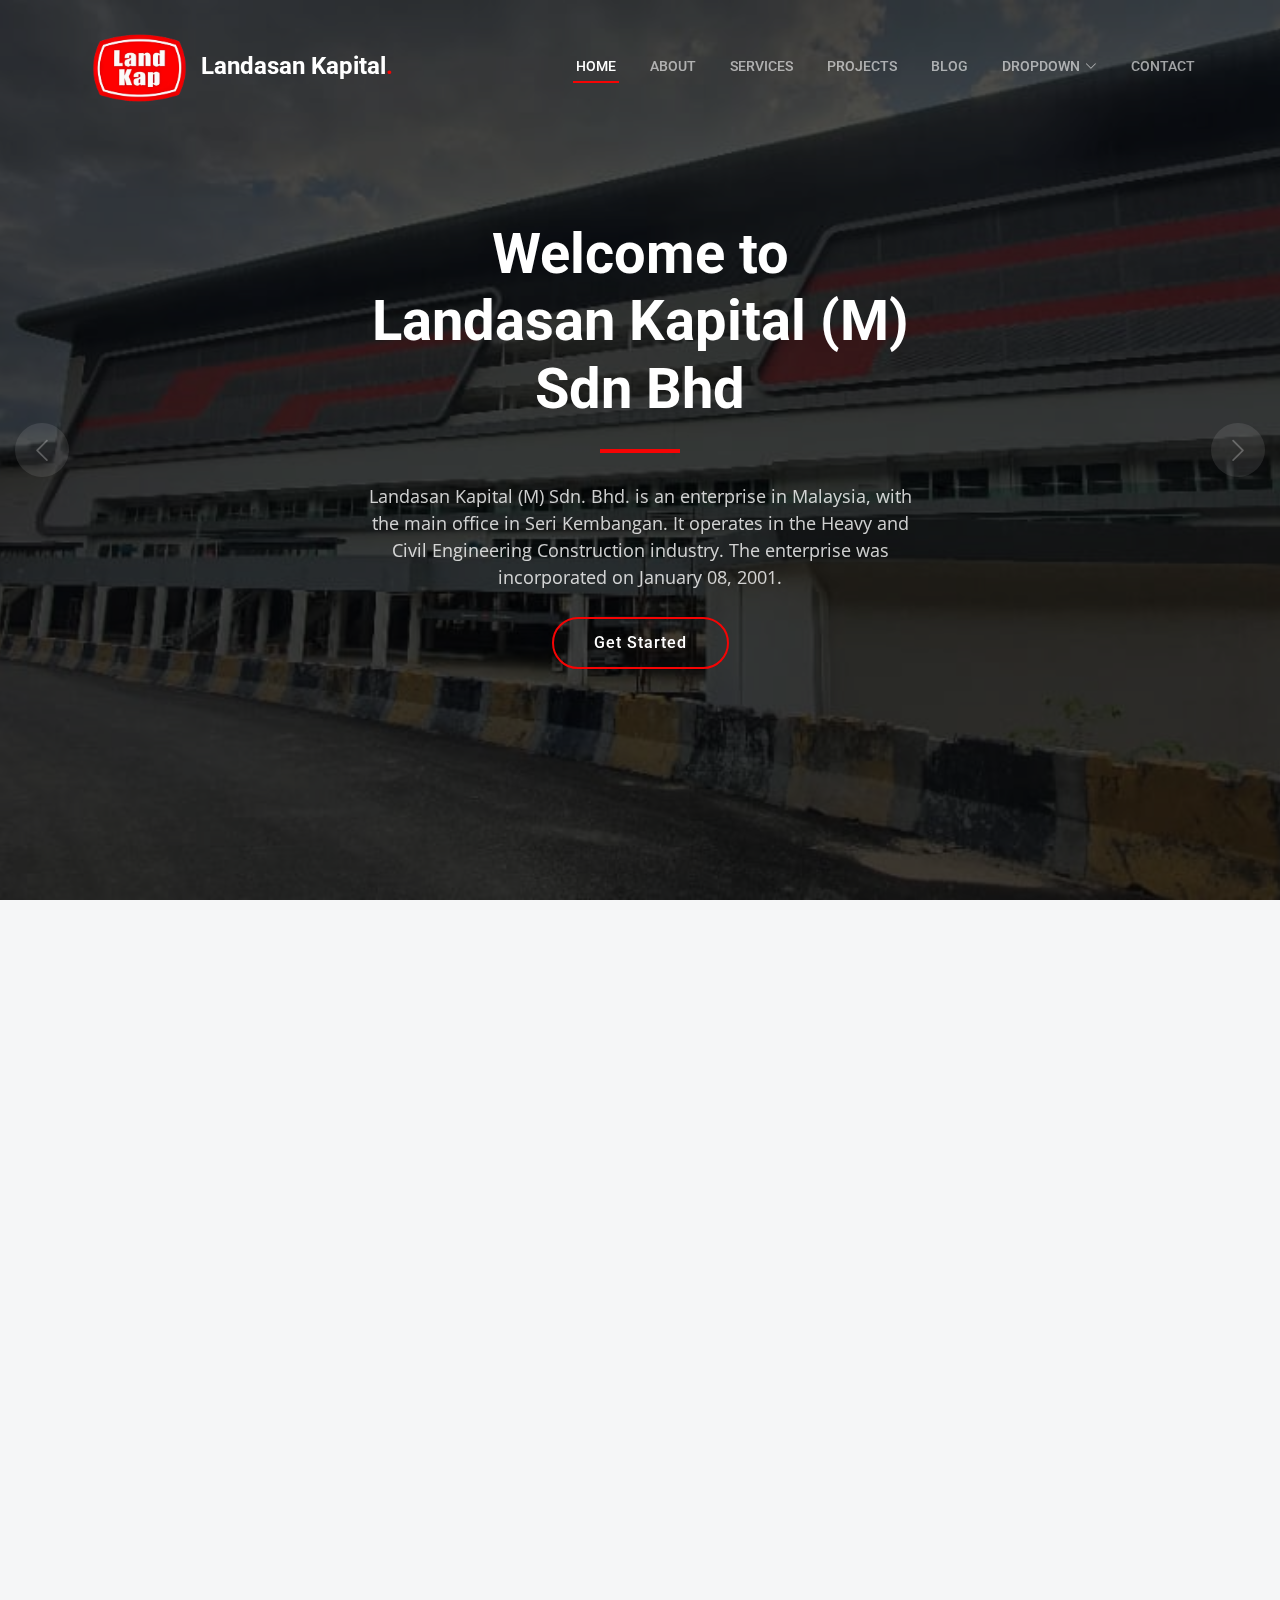
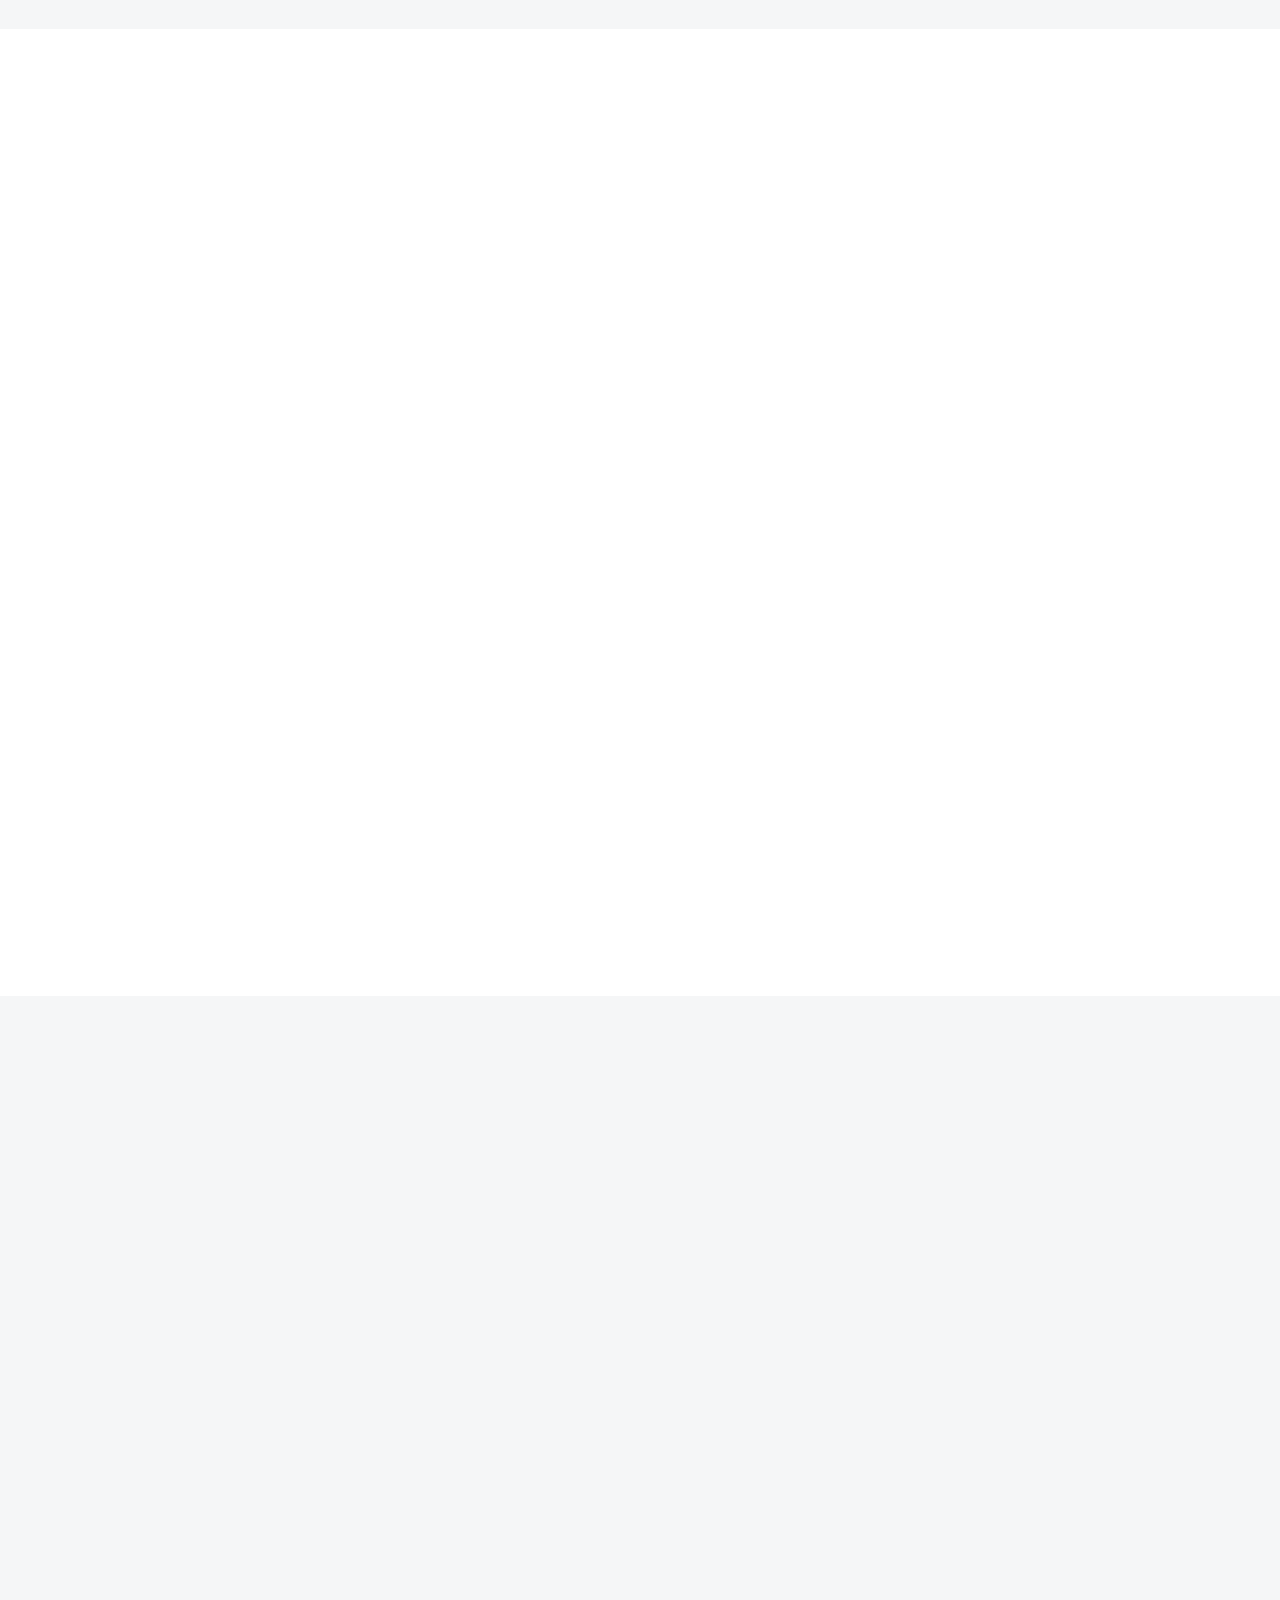
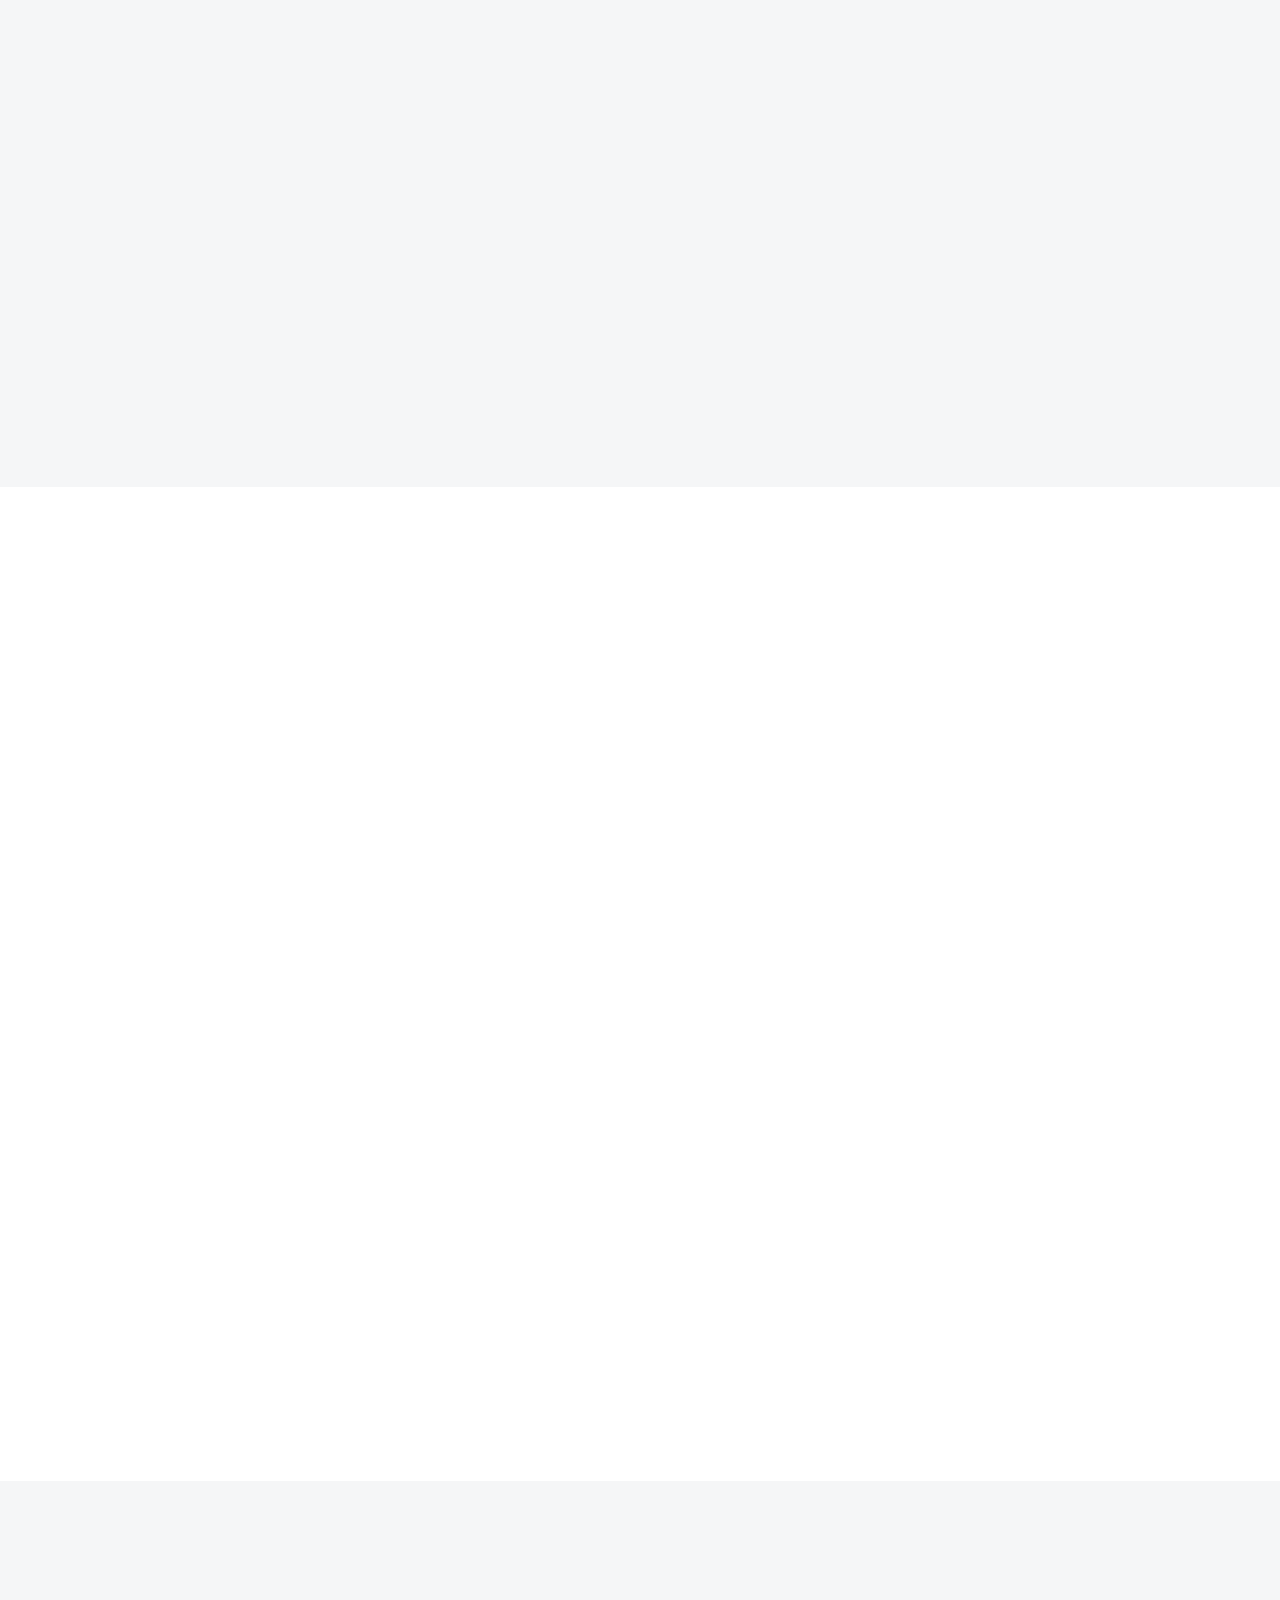
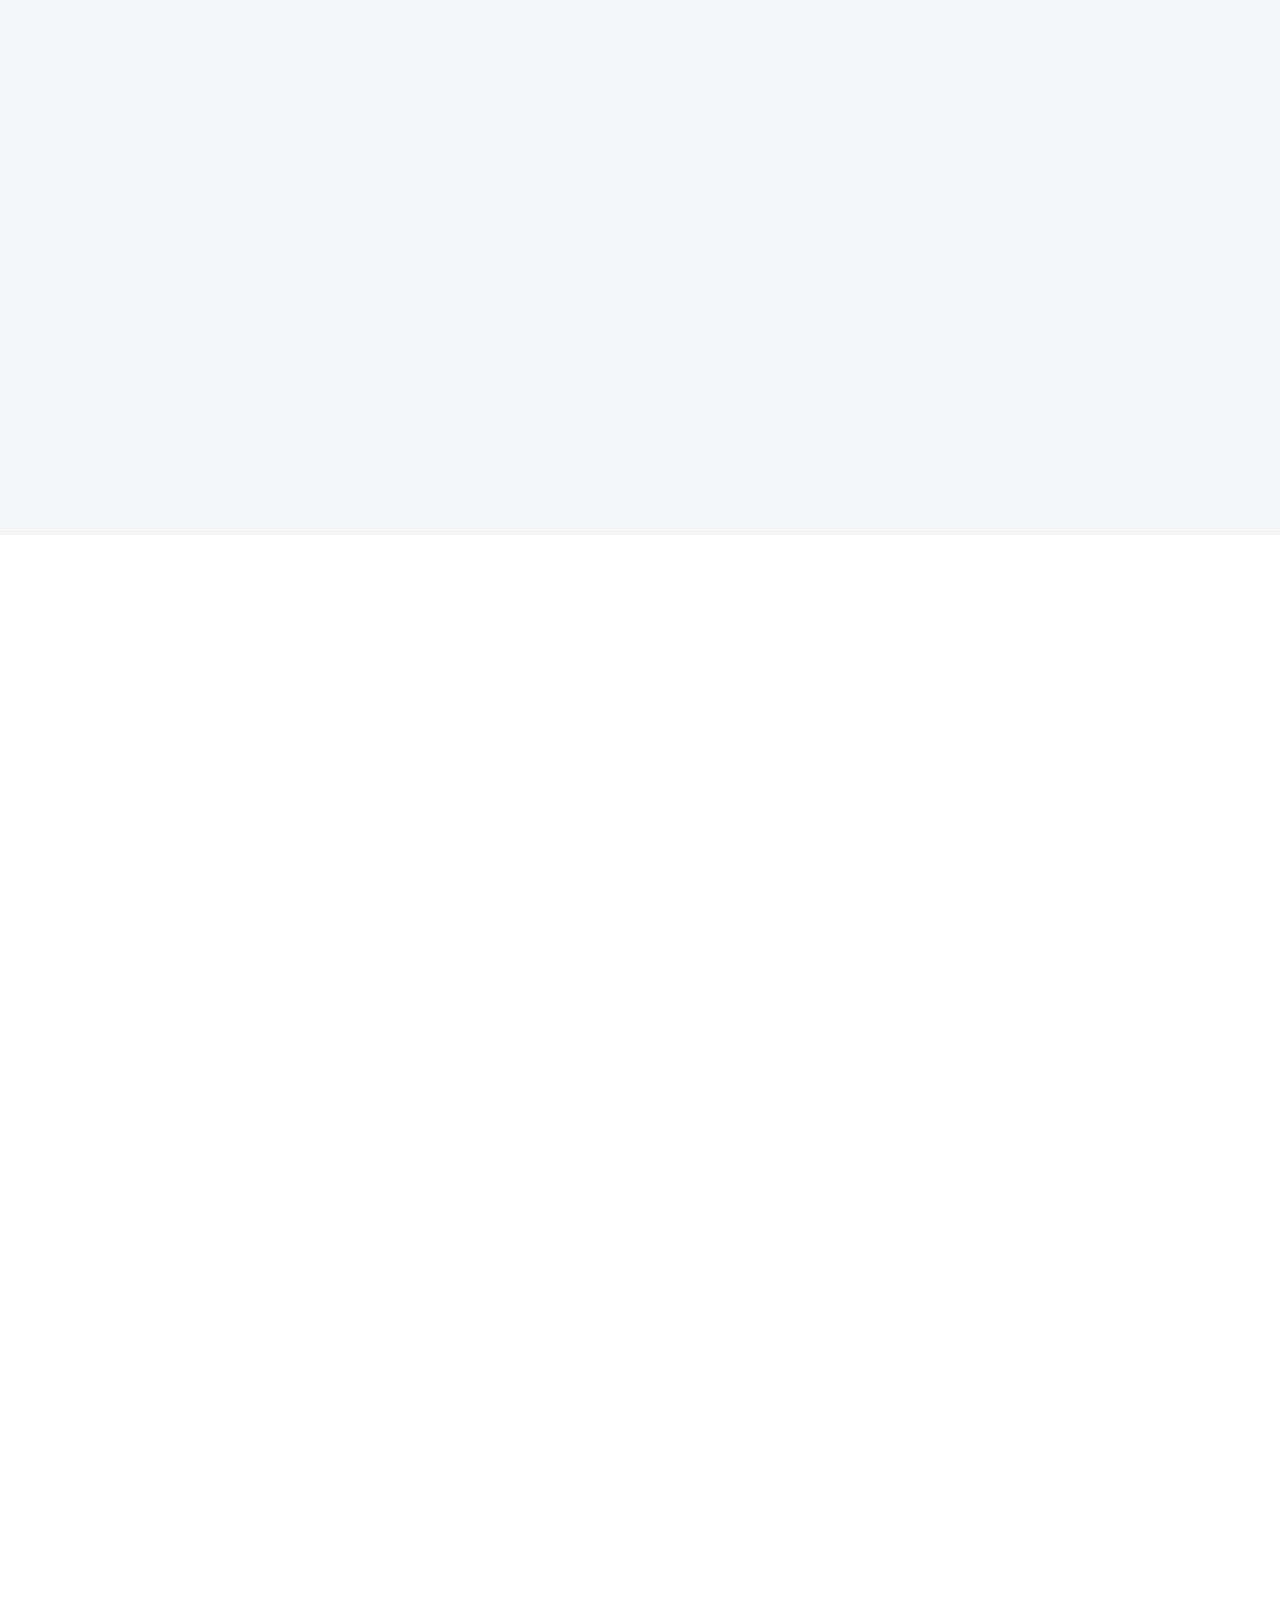
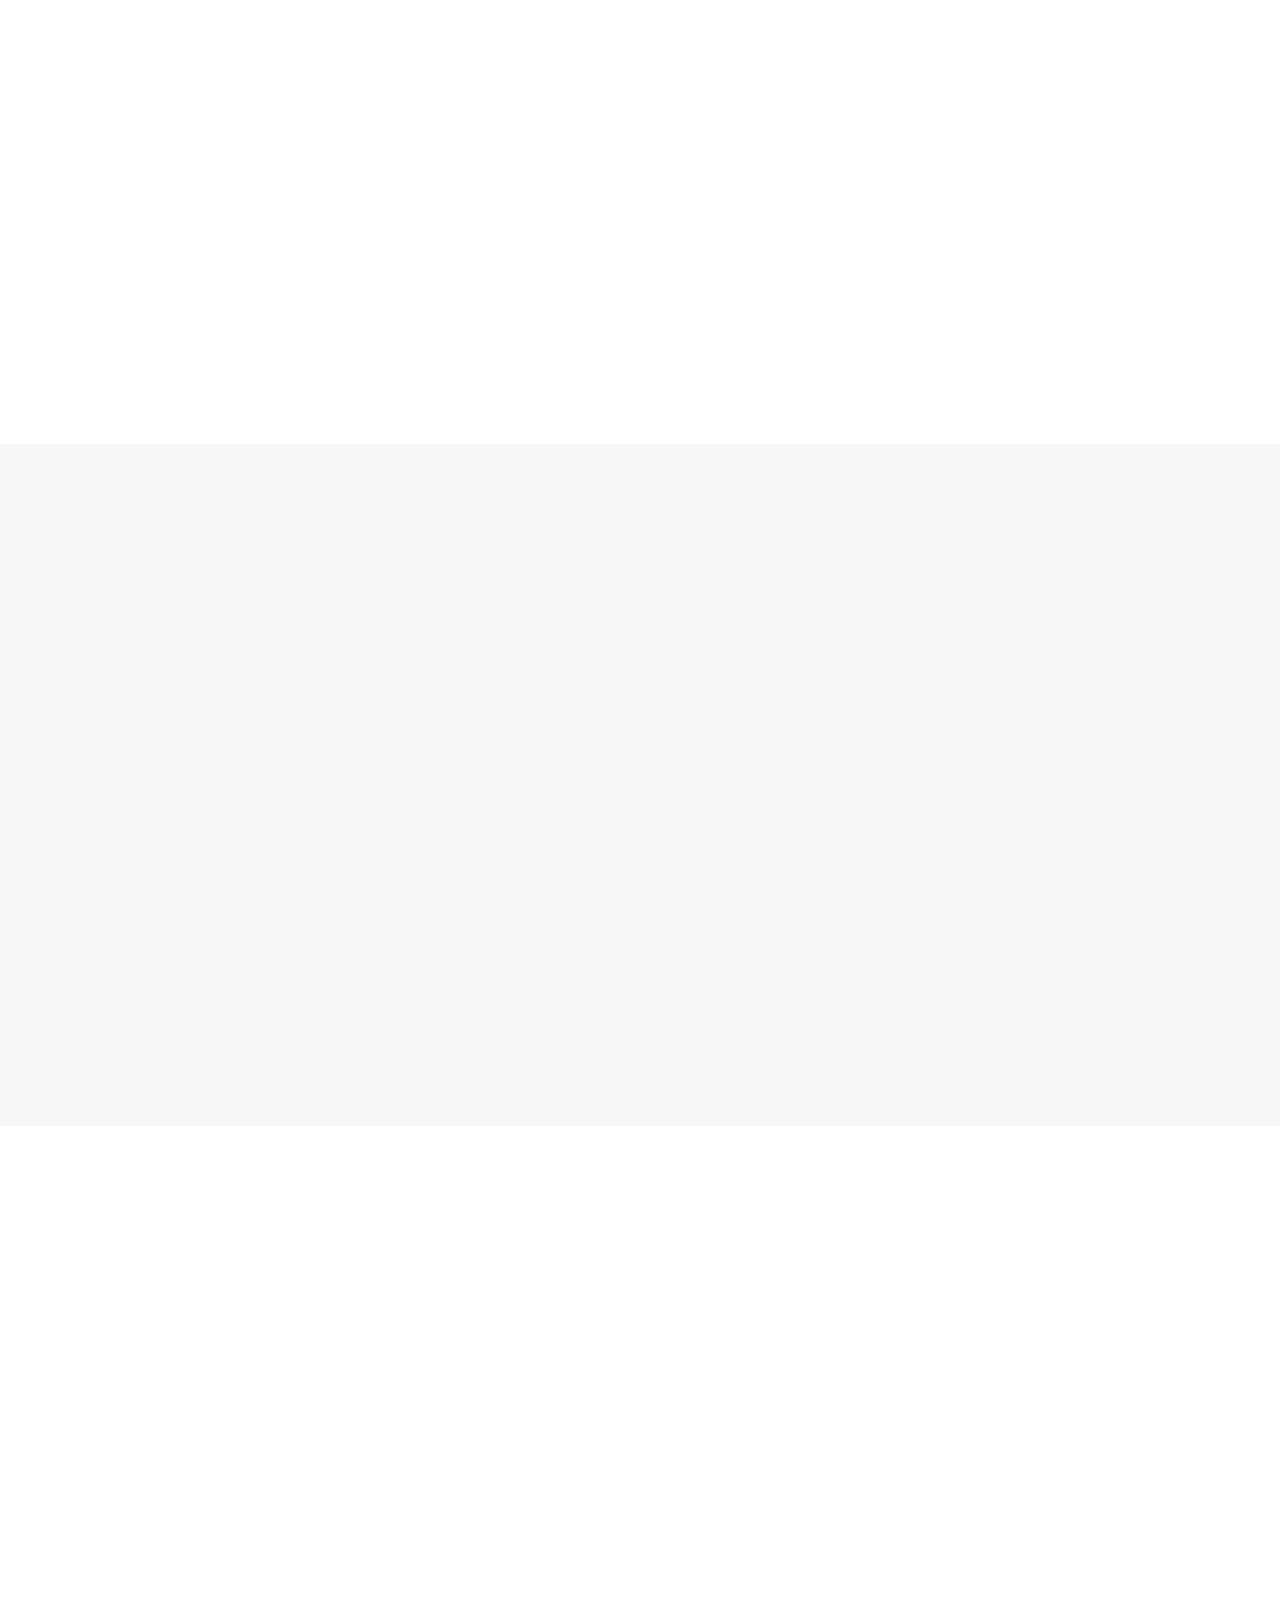
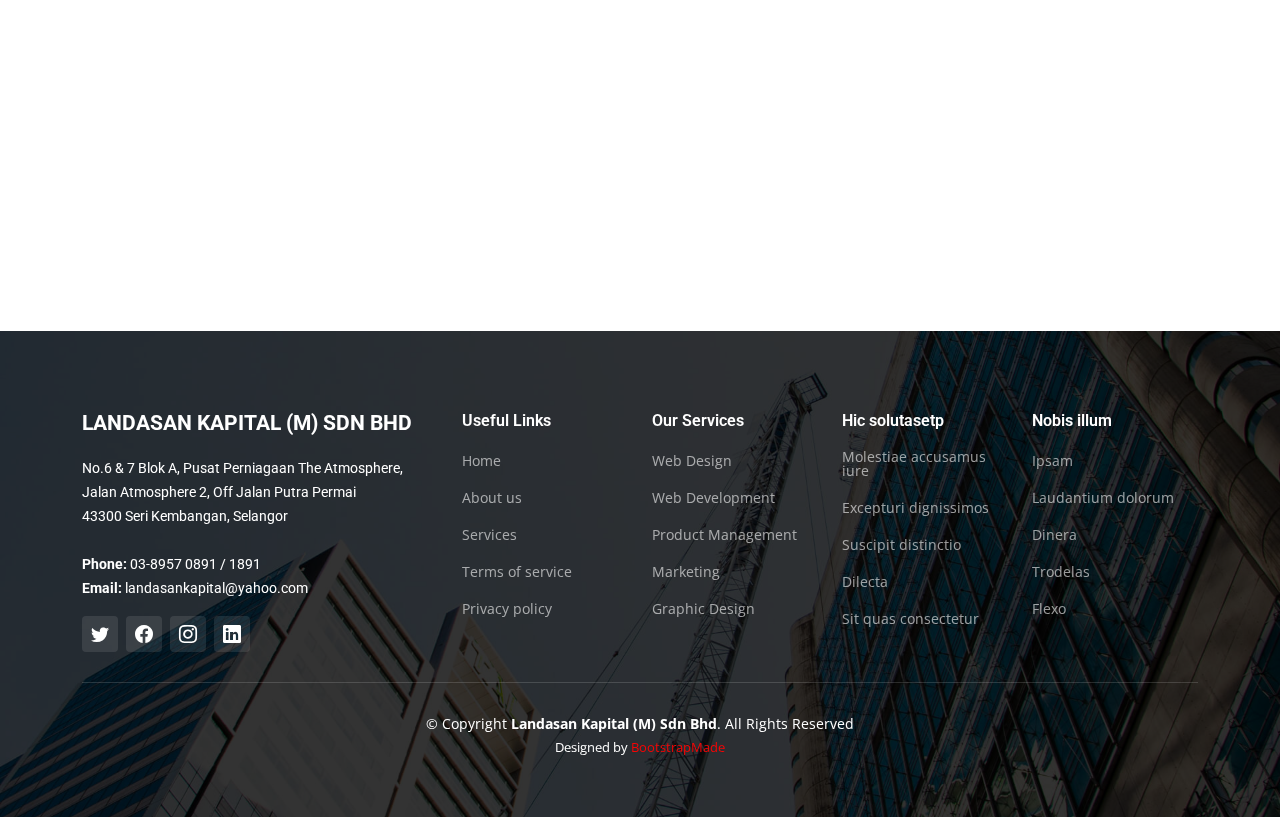
==== index.html @ da3d861b "" ====
<!DOCTYPE html>
<html lang="en">

<head>
  <meta charset="utf-8">
  <meta content="width=device-width, initial-scale=1.0" name="viewport">

  <title>UpConstruction Bootstrap Template - Index</title>
  <meta content="" name="description">
  <meta content="" name="keywords">

  <!-- Favicons -->
  <link href="assets/img/favicon.png" rel="icon">
  <link href="assets/img/apple-touch-icon.png" rel="apple-touch-icon">

  <!-- Google Fonts -->
  <link rel="preconnect" href="https://fonts.googleapis.com">
  <link rel="preconnect" href="https://fonts.gstatic.com" crossorigin>
  <link href="https://fonts.googleapis.com/css2?family=Open+Sans:ital,wght@0,300;0,400;0,500;0,600;0,700;1,300;1,400;1,600;1,700&family=Roboto:ital,wght@0,300;0,400;0,500;0,600;0,700;1,300;1,400;1,500;1,600;1,700&family=Work+Sans:ital,wght@0,300;0,400;0,500;0,600;0,700;1,300;1,400;1,500;1,600;1,700&display=swap" rel="stylesheet">

  <!-- Vendor CSS Files -->
  <link href="assets/vendor/bootstrap/css/bootstrap.min.css" rel="stylesheet">
  <link href="assets/vendor/bootstrap-icons/bootstrap-icons.css" rel="stylesheet">
  <link href="assets/vendor/fontawesome-free/css/all.min.css" rel="stylesheet">
  <link href="assets/vendor/aos/aos.css" rel="stylesheet">
  <link href="assets/vendor/glightbox/css/glightbox.min.css" rel="stylesheet">
  <link href="assets/vendor/swiper/swiper-bundle.min.css" rel="stylesheet">

  <!-- Template Main CSS File -->
  <link href="assets/css/main.css" rel="stylesheet">

  <!-- =======================================================
  * Template Name: UpConstruction
  * Updated: Jan 29 2024 with Bootstrap v5.3.2
  * Template URL: https://bootstrapmade.com/upconstruction-bootstrap-construction-website-template/
  * Author: BootstrapMade.com
  * License: https://bootstrapmade.com/license/
  ======================================================== -->
</head>

<body>

  <!-- ======= Header ======= -->
  <header id="header" class="header d-flex align-items-center">
    <div class="container-fluid container-xl d-flex align-items-center justify-content-between">

      <a href="index.html" class="logo d-flex align-items-center">
        <!-- Uncomment the line below if you also wish to use an image logo -->
         <img src="assets/img/landasan_Logo.png" alt=""> 
        <h1>Landasan Kapital<span>.</span></h1>
      </a>

      <i class="mobile-nav-toggle mobile-nav-show bi bi-list"></i>
      <i class="mobile-nav-toggle mobile-nav-hide d-none bi bi-x"></i>
      <nav id="navbar" class="navbar">
        <ul>
          <li><a href="index.html" class="active">Home</a></li>
          <li><a href="about.html">About</a></li>
          <li><a href="services.html">Services</a></li>
          <li><a href="projects.html">Projects</a></li>
          <li><a href="blog.html">Blog</a></li>
          <li class="dropdown"><a href="#"><span>Dropdown</span> <i class="bi bi-chevron-down dropdown-indicator"></i></a>
            <ul>
              <li><a href="#">Dropdown 1</a></li>
              <li class="dropdown"><a href="#"><span>Deep Dropdown</span> <i class="bi bi-chevron-down dropdown-indicator"></i></a>
                <ul>
                  <li><a href="#">Deep Dropdown 1</a></li>
                  <li><a href="#">Deep Dropdown 2</a></li>
                  <li><a href="#">Deep Dropdown 3</a></li>
                  <li><a href="#">Deep Dropdown 4</a></li>
                  <li><a href="#">Deep Dropdown 5</a></li>
                </ul>
              </li>
              <li><a href="#">Dropdown 2</a></li>
              <li><a href="#">Dropdown 3</a></li>
              <li><a href="#">Dropdown 4</a></li>
            </ul>
          </li>
          <li><a href="contact.html">Contact</a></li>
        </ul>
      </nav><!-- .navbar -->

    </div>
  </header><!-- End Header -->
<!-- ======= Hero Section ======= -->
  <section id="hero" class="hero">

    <div class="info d-flex align-items-center">
      <div class="container">
        <div class="row justify-content-center">
          <div class="col-lg-6 text-center">
            <h2 data-aos="fade-down">Welcome to <br><span>Landasan Kapital (M) Sdn Bhd</span></h2>
            <p data-aos="fade-up">Landasan Kapital (M) Sdn. Bhd. is an enterprise in Malaysia, with the main office in Seri Kembangan. It operates in the Heavy and Civil Engineering Construction industry. The enterprise was incorporated on January 08, 2001. </p>
            <a data-aos="fade-up" data-aos-delay="200" href="#get-started" class="btn-get-started">Get Started</a>
          </div>
        </div>
      </div>
    </div>

    <div id="hero-carousel" class="carousel slide" data-bs-ride="carousel" data-bs-interval="5000">

      <div class="carousel-item active" style="background-image: url(assets/img/hero-carousel/carousel-1.jpeg)"></div>
      <div class="carousel-item" style="background-image: url(assets/img/hero-carousel/carousel-2.jpeg)"></div>
      <div class="carousel-item" style="background-image: url(assets/img/hero-carousel/carousel-3.jpeg)"></div>
<!--  <div class="carousel-item" style="background-image: url(assets/img/hero-carousel/carousel-3.jpeg)"></div>
      <div class="carousel-item" style="background-image: url(assets/img/hero-carousel/hero-carousel-5.jpg)"></div>-->

      <a class="carousel-control-prev" href="#hero-carousel" role="button" data-bs-slide="prev">
        <span class="carousel-control-prev-icon bi bi-chevron-left" aria-hidden="true"></span>
      </a>

      <a class="carousel-control-next" href="#hero-carousel" role="button" data-bs-slide="next">
        <span class="carousel-control-next-icon bi bi-chevron-right" aria-hidden="true"></span>
      </a>

    </div>

  </section><!-- End Hero Section -->

  <main id="main">

    <!-- ======= Get Started Section ======= -->
    <section id="get-started" class="get-started section-bg">
      <div class="container">

        <div class="row justify-content-between gy-4">

          <div class="col-lg-6 d-flex align-items-center" data-aos="fade-up">
            <div class="content">
              <h3>Minus hic non reiciendis ea possimus at quia.</h3>
              <p>Rem id rerum. Debitis deserunt quidem delectus expedita ducimus dolor. Aut iusto ipsa. Eos ipsum nobis ipsa soluta itaque perspiciatis fuga ipsum perspiciatis. Eum amet fugiat totam nisi possimus ut delectus dicta.
              <p>Aliquam velit deserunt autem. Inventore et saepe. Tenetur suscipit eligendi labore culpa eos. Deserunt porro magni qui necessitatibus dolorem at animi cupiditate.</p>
            </div>
          </div>

          <div class="col-lg-5" data-aos="fade">
            <form action="forms/quote.html" method="post" class="php-email-form">
              <h3>Get a quote</h3>
              <p>Vel nobis odio laboriosam et hic voluptatem. Inventore vitae totam. Rerum repellendus enim linead sero park flows.</p>
              <div class="row gy-3">

                <div class="col-md-12">
                  <input type="text" name="name" class="form-control" placeholder="Name" required>
                </div>

                <div class="col-md-12 ">
                  <input type="email" class="form-control" name="email" placeholder="Email" required>
                </div>

                <div class="col-md-12">
                  <input type="text" class="form-control" name="phone" placeholder="Phone" required>
                </div>

                <div class="col-md-12">
                  <textarea class="form-control" name="message" rows="6" placeholder="Message" required></textarea>
                </div>

                <div class="col-md-12 text-center">
                  <div class="loading">Loading</div>
                  <div class="error-message"></div>
                  <div class="sent-message">Your quote request has been sent successfully. Thank you!</div>

                  <button type="submit">Get a quote</button>
                </div>

              </div>
            </form>
          </div><!-- End Quote Form -->

        </div>

      </div>
    </section><!-- End Get Started Section -->

    <!-- ======= Constructions Section ======= -->
    <section id="constructions" class="constructions">
      <div class="container" data-aos="fade-up">

        <div class="section-header">
          <h2>Constructions</h2>
          <p>Nulla dolorum nulla nesciunt rerum facere sed ut inventore quam porro nihil id ratione ea sunt quis dolorem dolore earum</p>
        </div>

        <div class="row gy-4">

          <div class="col-lg-6" data-aos="fade-up" data-aos-delay="100">
            <div class="card-item">
              <div class="row">
                <div class="col-xl-5">
                  <div class="card-bg" style="background-image: url(assets/img/constructions-1.jpg);"></div>
                </div>
                <div class="col-xl-7 d-flex align-items-center">
                  <div class="card-body">
                    <h4 class="card-title">Eligendi omnis sunt veritatis.</h4>
                    <p>Fuga in dolorum et iste et culpa. Commodi possimus nesciunt modi voluptatem placeat deleniti adipisci. Cum delectus doloribus non veritatis. Officia temporibus illo magnam. Dolor eos et.</p>
                  </div>
                </div>
              </div>
            </div>
          </div><!-- End Card Item -->

          <div class="col-lg-6" data-aos="fade-up" data-aos-delay="200">
            <div class="card-item">
              <div class="row">
                <div class="col-xl-5">
                  <div class="card-bg" style="background-image: url(assets/img/constructions-2.jpg);"></div>
                </div>
                <div class="col-xl-7 d-flex align-items-center">
                  <div class="card-body">
                    <h4 class="card-title">Possimus ut sed velit assumenda</h4>
                    <p>Sunt deserunt maiores voluptatem autem est rerum perferendis rerum blanditiis. Est laboriosam qui iste numquam laboriosam voluptatem architecto. Est laudantium sunt at quas aut hic. Eum dignissimos.</p>
                  </div>
                </div>
              </div>
            </div>
          </div><!-- End Card Item -->

          <div class="col-lg-6" data-aos="fade-up" data-aos-delay="300">
            <div class="card-item">
              <div class="row">
                <div class="col-xl-5">
                  <div class="card-bg" style="background-image: url(assets/img/constructions-3.jpg);"></div>
                </div>
                <div class="col-xl-7 d-flex align-items-center">
                  <div class="card-body">
                    <h4 class="card-title">Error beatae dolor inventore aut</h4>
                    <p>Dicta porro nobis. Velit cum in. Nesciunt dignissimos enim molestiae facilis numquam quae quaerat ipsam omnis. Neque debitis ipsum at architecto officia laboriosam odit. Ut sunt temporibus nulla culpa.</p>
                  </div>
                </div>
              </div>
            </div>
          </div><!-- End Card Item -->

          <div class="col-lg-6" data-aos="fade-up" data-aos-delay="400">
            <div class="card-item">
              <div class="row">
                <div class="col-xl-5">
                  <div class="card-bg" style="background-image: url(assets/img/constructions-4.jpg);"></div>
                </div>
                <div class="col-xl-7 d-flex align-items-center">
                  <div class="card-body">
                    <h4 class="card-title">Expedita voluptas ut ut nesciunt</h4>
                    <p>Aut est quidem doloremque voluptatem magnam quis excepturi vero quia. Eum eos doloremque architecto illo at beatae dolore. Fugiat suscipit et sint ratione dolores. Aut aliquid ea dolores libero nobis.</p>
                  </div>
                </div>
              </div>
            </div>
          </div><!-- End Card Item -->

        </div>

      </div>
    </section><!-- End Constructions Section -->

    <!-- ======= Services Section ======= -->
    <section id="services" class="services section-bg">
      <div class="container" data-aos="fade-up">

        <div class="section-header">
          <h2>Services</h2>
          <p>Voluptatem quibusdam ut ullam perferendis repellat non ut consequuntur est eveniet deleniti fignissimos eos quam</p>
        </div>

        <div class="row gy-4">

          <div class="col-lg-4 col-md-6" data-aos="fade-up" data-aos-delay="100">
            <div class="service-item  position-relative">
              <div class="icon">
                <i class="fa-solid fa-mountain-city"></i>
              </div>
              <h3>Nesciunt Mete</h3>
              <p>Provident nihil minus qui consequatur non omnis maiores. Eos accusantium minus dolores iure perferendis tempore et consequatur.</p>
              <a href="service-details.html" class="readmore stretched-link">Learn more <i class="bi bi-arrow-right"></i></a>
            </div>
          </div><!-- End Service Item -->

          <div class="col-lg-4 col-md-6" data-aos="fade-up" data-aos-delay="200">
            <div class="service-item position-relative">
              <div class="icon">
                <i class="fa-solid fa-arrow-up-from-ground-water"></i>
              </div>
              <h3>Eosle Commodi</h3>
              <p>Ut autem aut autem non a. Sint sint sit facilis nam iusto sint. Libero corrupti neque eum hic non ut nesciunt dolorem.</p>
              <a href="service-details.html" class="readmore stretched-link">Learn more <i class="bi bi-arrow-right"></i></a>
            </div>
          </div><!-- End Service Item -->

          <div class="col-lg-4 col-md-6" data-aos="fade-up" data-aos-delay="300">
            <div class="service-item position-relative">
              <div class="icon">
                <i class="fa-solid fa-compass-drafting"></i>
              </div>
              <h3>Ledo Markt</h3>
              <p>Ut excepturi voluptatem nisi sed. Quidem fuga consequatur. Minus ea aut. Vel qui id voluptas adipisci eos earum corrupti.</p>
              <a href="service-details.html" class="readmore stretched-link">Learn more <i class="bi bi-arrow-right"></i></a>
            </div>
          </div><!-- End Service Item -->

          <div class="col-lg-4 col-md-6" data-aos="fade-up" data-aos-delay="400">
            <div class="service-item position-relative">
              <div class="icon">
                <i class="fa-solid fa-trowel-bricks"></i>
              </div>
              <h3>Asperiores Commodit</h3>
              <p>Non et temporibus minus omnis sed dolor esse consequatur. Cupiditate sed error ea fuga sit provident adipisci neque.</p>
              <a href="service-details.html" class="readmore stretched-link">Learn more <i class="bi bi-arrow-right"></i></a>
            </div>
          </div><!-- End Service Item -->

          <div class="col-lg-4 col-md-6" data-aos="fade-up" data-aos-delay="500">
            <div class="service-item position-relative">
              <div class="icon">
                <i class="fa-solid fa-helmet-safety"></i>
              </div>
              <h3>Velit Doloremque</h3>
              <p>Cumque et suscipit saepe. Est maiores autem enim facilis ut aut ipsam corporis aut. Sed animi at autem alias eius labore.</p>
              <a href="service-details.html" class="readmore stretched-link">Learn more <i class="bi bi-arrow-right"></i></a>
            </div>
          </div><!-- End Service Item -->

          <div class="col-lg-4 col-md-6" data-aos="fade-up" data-aos-delay="600">
            <div class="service-item position-relative">
              <div class="icon">
                <i class="fa-solid fa-arrow-up-from-ground-water"></i>
              </div>
              <h3>Dolori Architecto</h3>
              <p>Hic molestias ea quibusdam eos. Fugiat enim doloremque aut neque non et debitis iure. Corrupti recusandae ducimus enim.</p>
              <a href="service-details.html" class="readmore stretched-link">Learn more <i class="bi bi-arrow-right"></i></a>
            </div>
          </div><!-- End Service Item -->

        </div>

      </div>
    </section><!-- End Services Section -->

    <!-- ======= Alt Services Section ======= -->
    <section id="alt-services" class="alt-services">
      <div class="container" data-aos="fade-up">

        <div class="row justify-content-around gy-4">
          <div class="col-lg-6 img-bg" style="background-image: url(assets/img/alt-services.jpg);" data-aos="zoom-in" data-aos-delay="100"></div>

          <div class="col-lg-5 d-flex flex-column justify-content-center">
            <h3>Enim quis est voluptatibus aliquid consequatur fugiat</h3>
            <p>Esse voluptas cumque vel exercitationem. Reiciendis est hic accusamus. Non ipsam et sed minima temporibus laudantium. Soluta voluptate sed facere corporis dolores excepturi</p>

            <div class="icon-box d-flex position-relative" data-aos="fade-up" data-aos-delay="100">
              <i class="bi bi-easel flex-shrink-0"></i>
              <div>
                <h4><a href="" class="stretched-link">Lorem Ipsum</a></h4>
                <p>Voluptatum deleniti atque corrupti quos dolores et quas molestias excepturi sint occaecati cupiditate non provident</p>
              </div>
            </div><!-- End Icon Box -->

            <div class="icon-box d-flex position-relative" data-aos="fade-up" data-aos-delay="200">
              <i class="bi bi-patch-check flex-shrink-0"></i>
              <div>
                <h4><a href="" class="stretched-link">Nemo Enim</a></h4>
                <p>At vero eos et accusamus et iusto odio dignissimos ducimus qui blanditiis praesentium voluptatum deleniti atque</p>
              </div>
            </div><!-- End Icon Box -->

            <div class="icon-box d-flex position-relative" data-aos="fade-up" data-aos-delay="300">
              <i class="bi bi-brightness-high flex-shrink-0"></i>
              <div>
                <h4><a href="" class="stretched-link">Dine Pad</a></h4>
                <p>Explicabo est voluptatum asperiores consequatur magnam. Et veritatis odit. Sunt aut deserunt minus aut eligendi omnis</p>
              </div>
            </div><!-- End Icon Box -->

            <div class="icon-box d-flex position-relative" data-aos="fade-up" data-aos-delay="400">
              <i class="bi bi-brightness-high flex-shrink-0"></i>
              <div>
                <h4><a href="" class="stretched-link">Tride clov</a></h4>
                <p>Est voluptatem labore deleniti quis a delectus et. Saepe dolorem libero sit non aspernatur odit amet. Et eligendi</p>
              </div>
            </div><!-- End Icon Box -->

          </div>
        </div>

      </div>
    </section><!-- End Alt Services Section -->

    <!-- ======= Features Section ======= -->
    <section id="features" class="features section-bg">
      <div class="container" data-aos="fade-up">

        <ul class="nav nav-tabs row  g-2 d-flex">

          <li class="nav-item col-3">
            <a class="nav-link active show" data-bs-toggle="tab" data-bs-target="#tab-1">
              <h4>Modisit</h4>
            </a>
          </li><!-- End tab nav item -->

          <li class="nav-item col-3">
            <a class="nav-link" data-bs-toggle="tab" data-bs-target="#tab-2">
              <h4>Praesenti</h4>
            </a><!-- End tab nav item -->

          <li class="nav-item col-3">
            <a class="nav-link" data-bs-toggle="tab" data-bs-target="#tab-3">
              <h4>Explica</h4>
            </a>
          </li><!-- End tab nav item -->

          <li class="nav-item col-3">
            <a class="nav-link" data-bs-toggle="tab" data-bs-target="#tab-4">
              <h4>Nostrum</h4>
            </a>
          </li><!-- End tab nav item -->

        </ul>

        <div class="tab-content">

          <div class="tab-pane active show" id="tab-1">
            <div class="row">
              <div class="col-lg-6 order-2 order-lg-1 mt-3 mt-lg-0 d-flex flex-column justify-content-center" data-aos="fade-up" data-aos-delay="100">
                <h3>Voluptatem dignissimos provident</h3>
                <p class="fst-italic">
                  Lorem ipsum dolor sit amet, consectetur adipiscing elit, sed do eiusmod tempor incididunt ut labore et dolore
                  magna aliqua.
                </p>
                <ul>
                  <li><i class="bi bi-check2-all"></i> Ullamco laboris nisi ut aliquip ex ea commodo consequat.</li>
                  <li><i class="bi bi-check2-all"></i> Duis aute irure dolor in reprehenderit in voluptate velit.</li>
                  <li><i class="bi bi-check2-all"></i> Ullamco laboris nisi ut aliquip ex ea commodo consequat. Duis aute irure dolor in reprehenderit in voluptate trideta storacalaperda mastiro dolore eu fugiat nulla pariatur.</li>
                </ul>
              </div>
              <div class="col-lg-6 order-1 order-lg-2 text-center" data-aos="fade-up" data-aos-delay="200">
                <img src="assets/img/features-1.jpg" alt="" class="img-fluid">
              </div>
            </div>
          </div><!-- End tab content item -->

          <div class="tab-pane" id="tab-2">
            <div class="row">
              <div class="col-lg-6 order-2 order-lg-1 mt-3 mt-lg-0 d-flex flex-column justify-content-center">
                <h3>Neque exercitationem debitis</h3>
                <p class="fst-italic">
                  Lorem ipsum dolor sit amet, consectetur adipiscing elit, sed do eiusmod tempor incididunt ut labore et dolore
                  magna aliqua.
                </p>
                <ul>
                  <li><i class="bi bi-check2-all"></i> Ullamco laboris nisi ut aliquip ex ea commodo consequat.</li>
                  <li><i class="bi bi-check2-all"></i> Duis aute irure dolor in reprehenderit in voluptate velit.</li>
                  <li><i class="bi bi-check2-all"></i> Provident mollitia neque rerum asperiores dolores quos qui a. Ipsum neque dolor voluptate nisi sed.</li>
                  <li><i class="bi bi-check2-all"></i> Ullamco laboris nisi ut aliquip ex ea commodo consequat. Duis aute irure dolor in reprehenderit in voluptate trideta storacalaperda mastiro dolore eu fugiat nulla pariatur.</li>
                </ul>
              </div>
              <div class="col-lg-6 order-1 order-lg-2 text-center">
                <img src="assets/img/features-2.jpg" alt="" class="img-fluid">
              </div>
            </div>
          </div><!-- End tab content item -->

          <div class="tab-pane" id="tab-3">
            <div class="row">
              <div class="col-lg-6 order-2 order-lg-1 mt-3 mt-lg-0 d-flex flex-column justify-content-center">
                <h3>Voluptatibus commodi accusamu</h3>
                <ul>
                  <li><i class="bi bi-check2-all"></i> Ullamco laboris nisi ut aliquip ex ea commodo consequat.</li>
                  <li><i class="bi bi-check2-all"></i> Duis aute irure dolor in reprehenderit in voluptate velit.</li>
                  <li><i class="bi bi-check2-all"></i> Provident mollitia neque rerum asperiores dolores quos qui a. Ipsum neque dolor voluptate nisi sed.</li>
                </ul>
                <p class="fst-italic">
                  Lorem ipsum dolor sit amet, consectetur adipiscing elit, sed do eiusmod tempor incididunt ut labore et dolore
                  magna aliqua.
                </p>
              </div>
              <div class="col-lg-6 order-1 order-lg-2 text-center">
                <img src="assets/img/features-3.jpg" alt="" class="img-fluid">
              </div>
            </div>
          </div><!-- End tab content item -->

          <div class="tab-pane" id="tab-4">
            <div class="row">
              <div class="col-lg-6 order-2 order-lg-1 mt-3 mt-lg-0 d-flex flex-column justify-content-center">
                <h3>Omnis fugiat ea explicabo sunt</h3>
                <p class="fst-italic">
                  Lorem ipsum dolor sit amet, consectetur adipiscing elit, sed do eiusmod tempor incididunt ut labore et dolore
                  magna aliqua.
                </p>
                <ul>
                  <li><i class="bi bi-check2-all"></i> Ullamco laboris nisi ut aliquip ex ea commodo consequat.</li>
                  <li><i class="bi bi-check2-all"></i> Duis aute irure dolor in reprehenderit in voluptate velit.</li>
                  <li><i class="bi bi-check2-all"></i> Ullamco laboris nisi ut aliquip ex ea commodo consequat. Duis aute irure dolor in reprehenderit in voluptate trideta storacalaperda mastiro dolore eu fugiat nulla pariatur.</li>
                </ul>
              </div>
              <div class="col-lg-6 order-1 order-lg-2 text-center">
                <img src="assets/img/features-4.jpg" alt="" class="img-fluid">
              </div>
            </div>
          </div><!-- End tab content item -->

        </div>

      </div>
    </section><!-- End Features Section -->

    <!-- ======= Our Projects Section ======= -->
    <section id="projects" class="projects">
      <div class="container" data-aos="fade-up">

        <div class="section-header">
          <h2>Our Projects</h2>
          <p>Consequatur libero assumenda est voluptatem est quidem illum et officia imilique qui vel architecto accusamus fugit aut qui distinctio</p>
        </div>

        <div class="portfolio-isotope" data-portfolio-filter="*" data-portfolio-layout="masonry" data-portfolio-sort="original-order">

          <ul class="portfolio-flters" data-aos="fade-up" data-aos-delay="100">
            <li data-filter="*" class="filter-active">All</li>
            <li data-filter=".filter-remodeling">Remodeling</li>
            <li data-filter=".filter-construction">Construction</li>
            <li data-filter=".filter-repairs">Repairs</li>
            <li data-filter=".filter-design">Design</li>
          </ul><!-- End Projects Filters -->

          <div class="row gy-4 portfolio-container" data-aos="fade-up" data-aos-delay="200">

            <div class="col-lg-4 col-md-6 portfolio-item filter-remodeling">
              <div class="portfolio-content h-100">
                <img src="assets/img/projects/remodeling-1.jpg" class="img-fluid" alt="">
                <div class="portfolio-info">
                  <h4>Remodeling 1</h4>
                  <p>Lorem ipsum, dolor sit amet consectetur</p>
                  <a href="assets/img/projects/remodeling-1.jpg" title="Remodeling 1" data-gallery="portfolio-gallery-remodeling" class="glightbox preview-link"><i class="bi bi-zoom-in"></i></a>
                  <a href="project-details.html" title="More Details" class="details-link"><i class="bi bi-link-45deg"></i></a>
                </div>
              </div>
            </div><!-- End Projects Item -->

            <div class="col-lg-4 col-md-6 portfolio-item filter-construction">
              <div class="portfolio-content h-100">
                <img src="assets/img/projects/construction-1.jpg" class="img-fluid" alt="">
                <div class="portfolio-info">
                  <h4>Construction 1</h4>
                  <p>Lorem ipsum, dolor sit amet consectetur</p>
                  <a href="assets/img/projects/construction-1.jpg" title="Construction 1" data-gallery="portfolio-gallery-construction" class="glightbox preview-link"><i class="bi bi-zoom-in"></i></a>
                  <a href="project-details.html" title="More Details" class="details-link"><i class="bi bi-link-45deg"></i></a>
                </div>
              </div>
            </div><!-- End Projects Item -->

            <div class="col-lg-4 col-md-6 portfolio-item filter-repairs">
              <div class="portfolio-content h-100">
                <img src="assets/img/projects/repairs-1.jpg" class="img-fluid" alt="">
                <div class="portfolio-info">
                  <h4>Repairs 1</h4>
                  <p>Lorem ipsum, dolor sit amet consectetur</p>
                  <a href="assets/img/projects/repairs-1.jpg" title="Repairs 1" data-gallery="portfolio-gallery-repairs" class="glightbox preview-link"><i class="bi bi-zoom-in"></i></a>
                  <a href="project-details.html" title="More Details" class="details-link"><i class="bi bi-link-45deg"></i></a>
                </div>
              </div>
            </div><!-- End Projects Item -->

            <div class="col-lg-4 col-md-6 portfolio-item filter-design">
              <div class="portfolio-content h-100">
                <img src="assets/img/projects/design-1.jpg" class="img-fluid" alt="">
                <div class="portfolio-info">
                  <h4>Design 1</h4>
                  <p>Lorem ipsum, dolor sit amet consectetur</p>
                  <a href="assets/img/projects/design-1.jpg" title="Repairs 1" data-gallery="portfolio-gallery-book" class="glightbox preview-link"><i class="bi bi-zoom-in"></i></a>
                  <a href="project-details.html" title="More Details" class="details-link"><i class="bi bi-link-45deg"></i></a>
                </div>
              </div>
            </div><!-- End Projects Item -->

            <div class="col-lg-4 col-md-6 portfolio-item filter-remodeling">
              <div class="portfolio-content h-100">
                <img src="assets/img/projects/remodeling-2.jpg" class="img-fluid" alt="">
                <div class="portfolio-info">
                  <h4>Remodeling 2</h4>
                  <p>Lorem ipsum, dolor sit amet consectetur</p>
                  <a href="assets/img/projects/remodeling-2.jpg" title="Remodeling 2" data-gallery="portfolio-gallery-remodeling" class="glightbox preview-link"><i class="bi bi-zoom-in"></i></a>
                  <a href="project-details.html" title="More Details" class="details-link"><i class="bi bi-link-45deg"></i></a>
                </div>
              </div>
            </div><!-- End Projects Item -->

            <div class="col-lg-4 col-md-6 portfolio-item filter-construction">
              <div class="portfolio-content h-100">
                <img src="assets/img/projects/construction-2.jpg" class="img-fluid" alt="">
                <div class="portfolio-info">
                  <h4>Construction 2</h4>
                  <p>Lorem ipsum, dolor sit amet consectetur</p>
                  <a href="assets/img/projects/construction-2.jpg" title="Construction 2" data-gallery="portfolio-gallery-construction" class="glightbox preview-link"><i class="bi bi-zoom-in"></i></a>
                  <a href="project-details.html" title="More Details" class="details-link"><i class="bi bi-link-45deg"></i></a>
                </div>
              </div>
            </div><!-- End Projects Item -->

            <div class="col-lg-4 col-md-6 portfolio-item filter-repairs">
              <div class="portfolio-content h-100">
                <img src="assets/img/projects/repairs-2.jpg" class="img-fluid" alt="">
                <div class="portfolio-info">
                  <h4>Repairs 2</h4>
                  <p>Lorem ipsum, dolor sit amet consectetur</p>
                  <a href="assets/img/projects/repairs-2.jpg" title="Repairs 2" data-gallery="portfolio-gallery-repairs" class="glightbox preview-link"><i class="bi bi-zoom-in"></i></a>
                  <a href="project-details.html" title="More Details" class="details-link"><i class="bi bi-link-45deg"></i></a>
                </div>
              </div>
            </div><!-- End Projects Item -->

            <div class="col-lg-4 col-md-6 portfolio-item filter-design">
              <div class="portfolio-content h-100">
                <img src="assets/img/projects/design-2.jpg" class="img-fluid" alt="">
                <div class="portfolio-info">
                  <h4>Design 2</h4>
                  <p>Lorem ipsum, dolor sit amet consectetur</p>
                  <a href="assets/img/projects/design-2.jpg" title="Repairs 2" data-gallery="portfolio-gallery-book" class="glightbox preview-link"><i class="bi bi-zoom-in"></i></a>
                  <a href="project-details.html" title="More Details" class="details-link"><i class="bi bi-link-45deg"></i></a>
                </div>
              </div>
            </div><!-- End Projects Item -->

            <div class="col-lg-4 col-md-6 portfolio-item filter-remodeling">
              <div class="portfolio-content h-100">
                <img src="assets/img/projects/remodeling-3.jpg" class="img-fluid" alt="">
                <div class="portfolio-info">
                  <h4>Remodeling 3</h4>
                  <p>Lorem ipsum, dolor sit amet consectetur</p>
                  <a href="assets/img/projects/remodeling-3.jpg" title="Remodeling 3" data-gallery="portfolio-gallery-remodeling" class="glightbox preview-link"><i class="bi bi-zoom-in"></i></a>
                  <a href="project-details.html" title="More Details" class="details-link"><i class="bi bi-link-45deg"></i></a>
                </div>
              </div>
            </div><!-- End Projects Item -->

            <div class="col-lg-4 col-md-6 portfolio-item filter-construction">
              <div class="portfolio-content h-100">
                <img src="assets/img/projects/construction-3.jpg" class="img-fluid" alt="">
                <div class="portfolio-info">
                  <h4>Construction 3</h4>
                  <p>Lorem ipsum, dolor sit amet consectetur</p>
                  <a href="assets/img/projects/construction-3.jpg" title="Construction 3" data-gallery="portfolio-gallery-construction" class="glightbox preview-link"><i class="bi bi-zoom-in"></i></a>
                  <a href="project-details.html" title="More Details" class="details-link"><i class="bi bi-link-45deg"></i></a>
                </div>
              </div>
            </div><!-- End Projects Item -->

            <div class="col-lg-4 col-md-6 portfolio-item filter-repairs">
              <div class="portfolio-content h-100">
                <img src="assets/img/projects/repairs-3.jpg" class="img-fluid" alt="">
                <div class="portfolio-info">
                  <h4>Repairs 3</h4>
                  <p>Lorem ipsum, dolor sit amet consectetur</p>
                  <a href="assets/img/projects/repairs-3.jpg" title="Repairs 2" data-gallery="portfolio-gallery-repairs" class="glightbox preview-link"><i class="bi bi-zoom-in"></i></a>
                  <a href="project-details.html" title="More Details" class="details-link"><i class="bi bi-link-45deg"></i></a>
                </div>
              </div>
            </div><!-- End Projects Item -->

            <div class="col-lg-4 col-md-6 portfolio-item filter-design">
              <div class="portfolio-content h-100">
                <img src="assets/img/projects/design-3.jpg" class="img-fluid" alt="">
                <div class="portfolio-info">
                  <h4>Design 3</h4>
                  <p>Lorem ipsum, dolor sit amet consectetur</p>
                  <a href="assets/img/projects/design-3.jpg" title="Repairs 3" data-gallery="portfolio-gallery-book" class="glightbox preview-link"><i class="bi bi-zoom-in"></i></a>
                  <a href="project-details.html" title="More Details" class="details-link"><i class="bi bi-link-45deg"></i></a>
                </div>
              </div>
            </div><!-- End Projects Item -->

          </div><!-- End Projects Container -->

        </div>

      </div>
    </section><!-- End Our Projects Section -->

    <!-- ======= Testimonials Section ======= -->
    <section id="testimonials" class="testimonials section-bg">
      <div class="container" data-aos="fade-up">

        <div class="section-header">
          <h2>Testimonials</h2>
          <p>Quam sed id excepturi ccusantium dolorem ut quis dolores nisi llum nostrum enim velit qui ut et autem uia reprehenderit sunt deleniti</p>
        </div>

        <div class="slides-2 swiper">
          <div class="swiper-wrapper">

            <div class="swiper-slide">
              <div class="testimonial-wrap">
                <div class="testimonial-item">
                  <img src="assets/img/testimonials/testimonials-1.jpg" class="testimonial-img" alt="">
                  <h3>Saul Goodman</h3>
                  <h4>Ceo &amp; Founder</h4>
                  <div class="stars">
                    <i class="bi bi-star-fill"></i><i class="bi bi-star-fill"></i><i class="bi bi-star-fill"></i><i class="bi bi-star-fill"></i><i class="bi bi-star-fill"></i>
                  </div>
                  <p>
                    <i class="bi bi-quote quote-icon-left"></i>
                    Proin iaculis purus consequat sem cure digni ssim donec porttitora entum suscipit rhoncus. Accusantium quam, ultricies eget id, aliquam eget nibh et. Maecen aliquam, risus at semper.
                    <i class="bi bi-quote quote-icon-right"></i>
                  </p>
                </div>
              </div>
            </div><!-- End testimonial item -->

            <div class="swiper-slide">
              <div class="testimonial-wrap">
                <div class="testimonial-item">
                  <img src="assets/img/testimonials/testimonials-2.jpg" class="testimonial-img" alt="">
                  <h3>Sara Wilsson</h3>
                  <h4>Designer</h4>
                  <div class="stars">
                    <i class="bi bi-star-fill"></i><i class="bi bi-star-fill"></i><i class="bi bi-star-fill"></i><i class="bi bi-star-fill"></i><i class="bi bi-star-fill"></i>
                  </div>
                  <p>
                    <i class="bi bi-quote quote-icon-left"></i>
                    Export tempor illum tamen malis malis eram quae irure esse labore quem cillum quid cillum eram malis quorum velit fore eram velit sunt aliqua noster fugiat irure amet legam anim culpa.
                    <i class="bi bi-quote quote-icon-right"></i>
                  </p>
                </div>
              </div>
            </div><!-- End testimonial item -->

            <div class="swiper-slide">
              <div class="testimonial-wrap">
                <div class="testimonial-item">
                  <img src="assets/img/testimonials/testimonials-3.jpg" class="testimonial-img" alt="">
                  <h3>Jena Karlis</h3>
                  <h4>Store Owner</h4>
                  <div class="stars">
                    <i class="bi bi-star-fill"></i><i class="bi bi-star-fill"></i><i class="bi bi-star-fill"></i><i class="bi bi-star-fill"></i><i class="bi bi-star-fill"></i>
                  </div>
                  <p>
                    <i class="bi bi-quote quote-icon-left"></i>
                    Enim nisi quem export duis labore cillum quae magna enim sint quorum nulla quem veniam duis minim tempor labore quem eram duis noster aute amet eram fore quis sint minim.
                    <i class="bi bi-quote quote-icon-right"></i>
                  </p>
                </div>
              </div>
            </div><!-- End testimonial item -->

            <div class="swiper-slide">
              <div class="testimonial-wrap">
                <div class="testimonial-item">
                  <img src="assets/img/testimonials/testimonials-4.jpg" class="testimonial-img" alt="">
                  <h3>Matt Brandon</h3>
                  <h4>Freelancer</h4>
                  <div class="stars">
                    <i class="bi bi-star-fill"></i><i class="bi bi-star-fill"></i><i class="bi bi-star-fill"></i><i class="bi bi-star-fill"></i><i class="bi bi-star-fill"></i>
                  </div>
                  <p>
                    <i class="bi bi-quote quote-icon-left"></i>
                    Fugiat enim eram quae cillum dolore dolor amet nulla culpa multos export minim fugiat minim velit minim dolor enim duis veniam ipsum anim magna sunt elit fore quem dolore labore illum veniam.
                    <i class="bi bi-quote quote-icon-right"></i>
                  </p>
                </div>
              </div>
            </div><!-- End testimonial item -->

            <div class="swiper-slide">
              <div class="testimonial-wrap">
                <div class="testimonial-item">
                  <img src="assets/img/testimonials/testimonials-5.jpg" class="testimonial-img" alt="">
                  <h3>John Larson</h3>
                  <h4>Entrepreneur</h4>
                  <div class="stars">
                    <i class="bi bi-star-fill"></i><i class="bi bi-star-fill"></i><i class="bi bi-star-fill"></i><i class="bi bi-star-fill"></i><i class="bi bi-star-fill"></i>
                  </div>
                  <p>
                    <i class="bi bi-quote quote-icon-left"></i>
                    Quis quorum aliqua sint quem legam fore sunt eram irure aliqua veniam tempor noster veniam enim culpa labore duis sunt culpa nulla illum cillum fugiat legam esse veniam culpa fore nisi cillum quid.
                    <i class="bi bi-quote quote-icon-right"></i>
                  </p>
                </div>
              </div>
            </div><!-- End testimonial item -->

          </div>
          <div class="swiper-pagination"></div>
        </div>

      </div>
    </section><!-- End Testimonials Section -->

    <!-- ======= Recent Blog Posts Section ======= -->
    <section id="recent-blog-posts" class="recent-blog-posts">
      <div class="container" data-aos="fade-up">

    
    
  <div class=" section-header">
        <h2>Recent Blog Posts</h2>
        <p>In commodi voluptatem excepturi quaerat nihil error autem voluptate ut et officia consequuntu</p>
      </div>

      <div class="row gy-5">

        <div class="col-xl-4 col-md-6" data-aos="fade-up" data-aos-delay="100">
          <div class="post-item position-relative h-100">

            <div class="post-img position-relative overflow-hidden">
              <img src="assets/img/blog/blog-1.jpg" class="img-fluid" alt="">
              <span class="post-date">December 12</span>
            </div>

            <div class="post-content d-flex flex-column">

              <h3 class="post-title">Eum ad dolor et. Autem aut fugiat debitis</h3>

              <div class="meta d-flex align-items-center">
                <div class="d-flex align-items-center">
                  <i class="bi bi-person"></i> <span class="ps-2">Julia Parker</span>
                </div>
                <span class="px-3 text-black-50">/</span>
                <div class="d-flex align-items-center">
                  <i class="bi bi-folder2"></i> <span class="ps-2">Politics</span>
                </div>
              </div>

              <hr>

              <a href="blog-details.html" class="readmore stretched-link"><span>Read More</span><i class="bi bi-arrow-right"></i></a>

            </div>

          </div>
        </div><!-- End post item -->

        <div class="col-xl-4 col-md-6" data-aos="fade-up" data-aos-delay="200">
          <div class="post-item position-relative h-100">

            <div class="post-img position-relative overflow-hidden">
              <img src="assets/img/blog/blog-2.jpg" class="img-fluid" alt="">
              <span class="post-date">July 17</span>
            </div>

            <div class="post-content d-flex flex-column">

              <h3 class="post-title">Et repellendus molestiae qui est sed omnis</h3>

              <div class="meta d-flex align-items-center">
                <div class="d-flex align-items-center">
                  <i class="bi bi-person"></i> <span class="ps-2">Mario Douglas</span>
                </div>
                <span class="px-3 text-black-50">/</span>
                <div class="d-flex align-items-center">
                  <i class="bi bi-folder2"></i> <span class="ps-2">Sports</span>
                </div>
              </div>

              <hr>

              <a href="blog-details.html" class="readmore stretched-link"><span>Read More</span><i class="bi bi-arrow-right"></i></a>

            </div>

          </div>
        </div><!-- End post item -->

        <div class="col-xl-4 col-md-6">
          <div class="post-item position-relative h-100" data-aos="fade-up" data-aos-delay="300">

            <div class="post-img position-relative overflow-hidden">
              <img src="assets/img/blog/blog-3.jpg" class="img-fluid" alt="">
              <span class="post-date">September 05</span>
            </div>

            <div class="post-content d-flex flex-column">

              <h3 class="post-title">Quia assumenda est et veritati tirana ploder</h3>

              <div class="meta d-flex align-items-center">
                <div class="d-flex align-items-center">
                  <i class="bi bi-person"></i> <span class="ps-2">Lisa Hunter</span>
                </div>
                <span class="px-3 text-black-50">/</span>
                <div class="d-flex align-items-center">
                  <i class="bi bi-folder2"></i> <span class="ps-2">Economics</span>
                </div>
              </div>

              <hr>

              <a href="blog-details.html" class="readmore stretched-link"><span>Read More</span><i class="bi bi-arrow-right"></i></a>

            </div>

          </div>
        </div><!-- End post item -->

      </div>

      </div>
    </section>
    <!-- End Recent Blog Posts Section -->

  </main><!-- End #main -->
  
    <!-- ======= Footer ======= -->
  <footer id="footer" class="footer">

    <div class="footer-content position-relative">
      <div class="container">
        <div class="row">

          <div class="col-lg-4 col-md-6">
            <div class="footer-info">
              <h3>Landasan Kapital (M) Sdn Bhd</h3>
              <p>
                No.6 & 7 Blok A, Pusat Perniagaan The Atmosphere, Jalan Atmosphere 2, Off Jalan Putra Permai <br>
                43300 Seri Kembangan, Selangor<br><br>
                <strong>Phone:</strong> 03-8957 0891 / 1891<br>
                <strong>Email:</strong> landasankapital@yahoo.com<br>
              </p>
              <div class="social-links d-flex mt-3">
                <a href="#" class="d-flex align-items-center justify-content-center"><i class="bi bi-twitter"></i></a>
                <a href="#" class="d-flex align-items-center justify-content-center"><i class="bi bi-facebook"></i></a>
                <a href="#" class="d-flex align-items-center justify-content-center"><i class="bi bi-instagram"></i></a>
                <a href="#" class="d-flex align-items-center justify-content-center"><i class="bi bi-linkedin"></i></a>
              </div>
            </div>
          </div><!-- End footer info column-->

          <div class="col-lg-2 col-md-3 footer-links">
            <h4>Useful Links</h4>
            <ul>
              <li><a href="#">Home</a></li>
              <li><a href="#">About us</a></li>
              <li><a href="#">Services</a></li>
              <li><a href="#">Terms of service</a></li>
              <li><a href="#">Privacy policy</a></li>
            </ul>
          </div><!-- End footer links column-->

          <div class="col-lg-2 col-md-3 footer-links">
            <h4>Our Services</h4>
            <ul>
              <li><a href="#">Web Design</a></li>
              <li><a href="#">Web Development</a></li>
              <li><a href="#">Product Management</a></li>
              <li><a href="#">Marketing</a></li>
              <li><a href="#">Graphic Design</a></li>
            </ul>
          </div><!-- End footer links column-->

          <div class="col-lg-2 col-md-3 footer-links">
            <h4>Hic solutasetp</h4>
            <ul>
              <li><a href="#">Molestiae accusamus iure</a></li>
              <li><a href="#">Excepturi dignissimos</a></li>
              <li><a href="#">Suscipit distinctio</a></li>
              <li><a href="#">Dilecta</a></li>
              <li><a href="#">Sit quas consectetur</a></li>
            </ul>
          </div><!-- End footer links column-->

          <div class="col-lg-2 col-md-3 footer-links">
            <h4>Nobis illum</h4>
            <ul>
              <li><a href="#">Ipsam</a></li>
              <li><a href="#">Laudantium dolorum</a></li>
              <li><a href="#">Dinera</a></li>
              <li><a href="#">Trodelas</a></li>
              <li><a href="#">Flexo</a></li>
            </ul>
          </div><!-- End footer links column-->

        </div>
      </div>
    </div>

    <div class="footer-legal text-center position-relative">
      <div class="container">
        <div class="copyright">
          &copy; Copyright <strong><span>Landasan Kapital (M) Sdn Bhd</span></strong>. All Rights Reserved
        </div>
        <div class="credits">
          <!-- All the links in the footer should remain intact. -->
          <!-- You can delete the links only if you purchased the pro version. -->
          <!-- Licensing information: https://bootstrapmade.com/license/ -->
          <!-- Purchase the pro version with working PHP/AJAX contact form: https://bootstrapmade.com/upconstruction-bootstrap-construction-website-template/ -->
          Designed by <a href="https://bootstrapmade.com/">BootstrapMade</a>
        </div>
      </div>
    </div>

  </footer>
  <!-- End Footer -->

  <a href="#" class="scroll-top d-flex align-items-center justify-content-center"><i class="bi bi-arrow-up-short"></i></a>

  <div id="preloader"></div>

  <!-- Vendor JS Files -->
  <script src="assets/vendor/bootstrap/js/bootstrap.bundle.min.js"></script>
  <script src="assets/vendor/aos/aos.js"></script>
  <script src="assets/vendor/glightbox/js/glightbox.min.js"></script>
  <script src="assets/vendor/isotope-layout/isotope.pkgd.min.js"></script>
  <script src="assets/vendor/swiper/swiper-bundle.min.js"></script>
  <script src="assets/vendor/purecounter/purecounter_vanilla.js"></script>
  <script src="assets/vendor/php-email-form/validate.js"></script>

  <!-- Template Main JS File -->
  <script src="assets/js/main.js"></script>

</body>

</html>
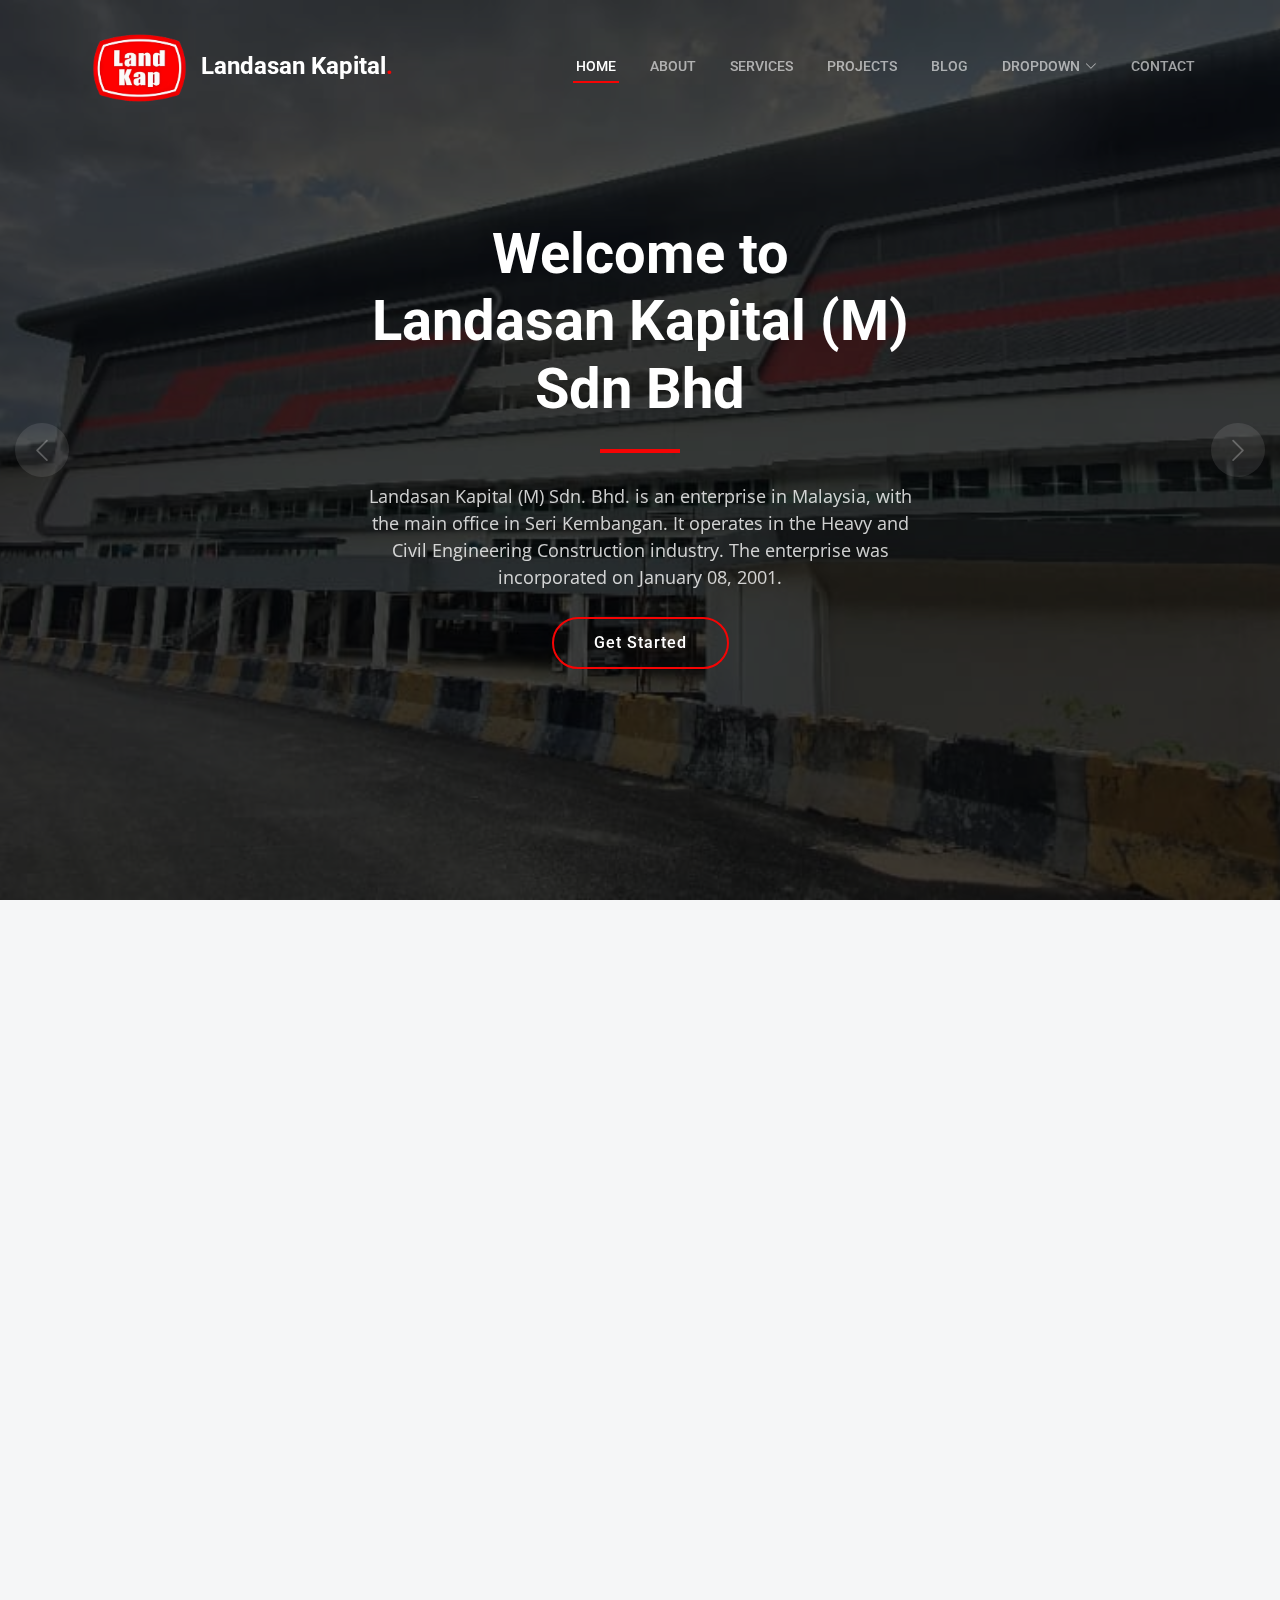
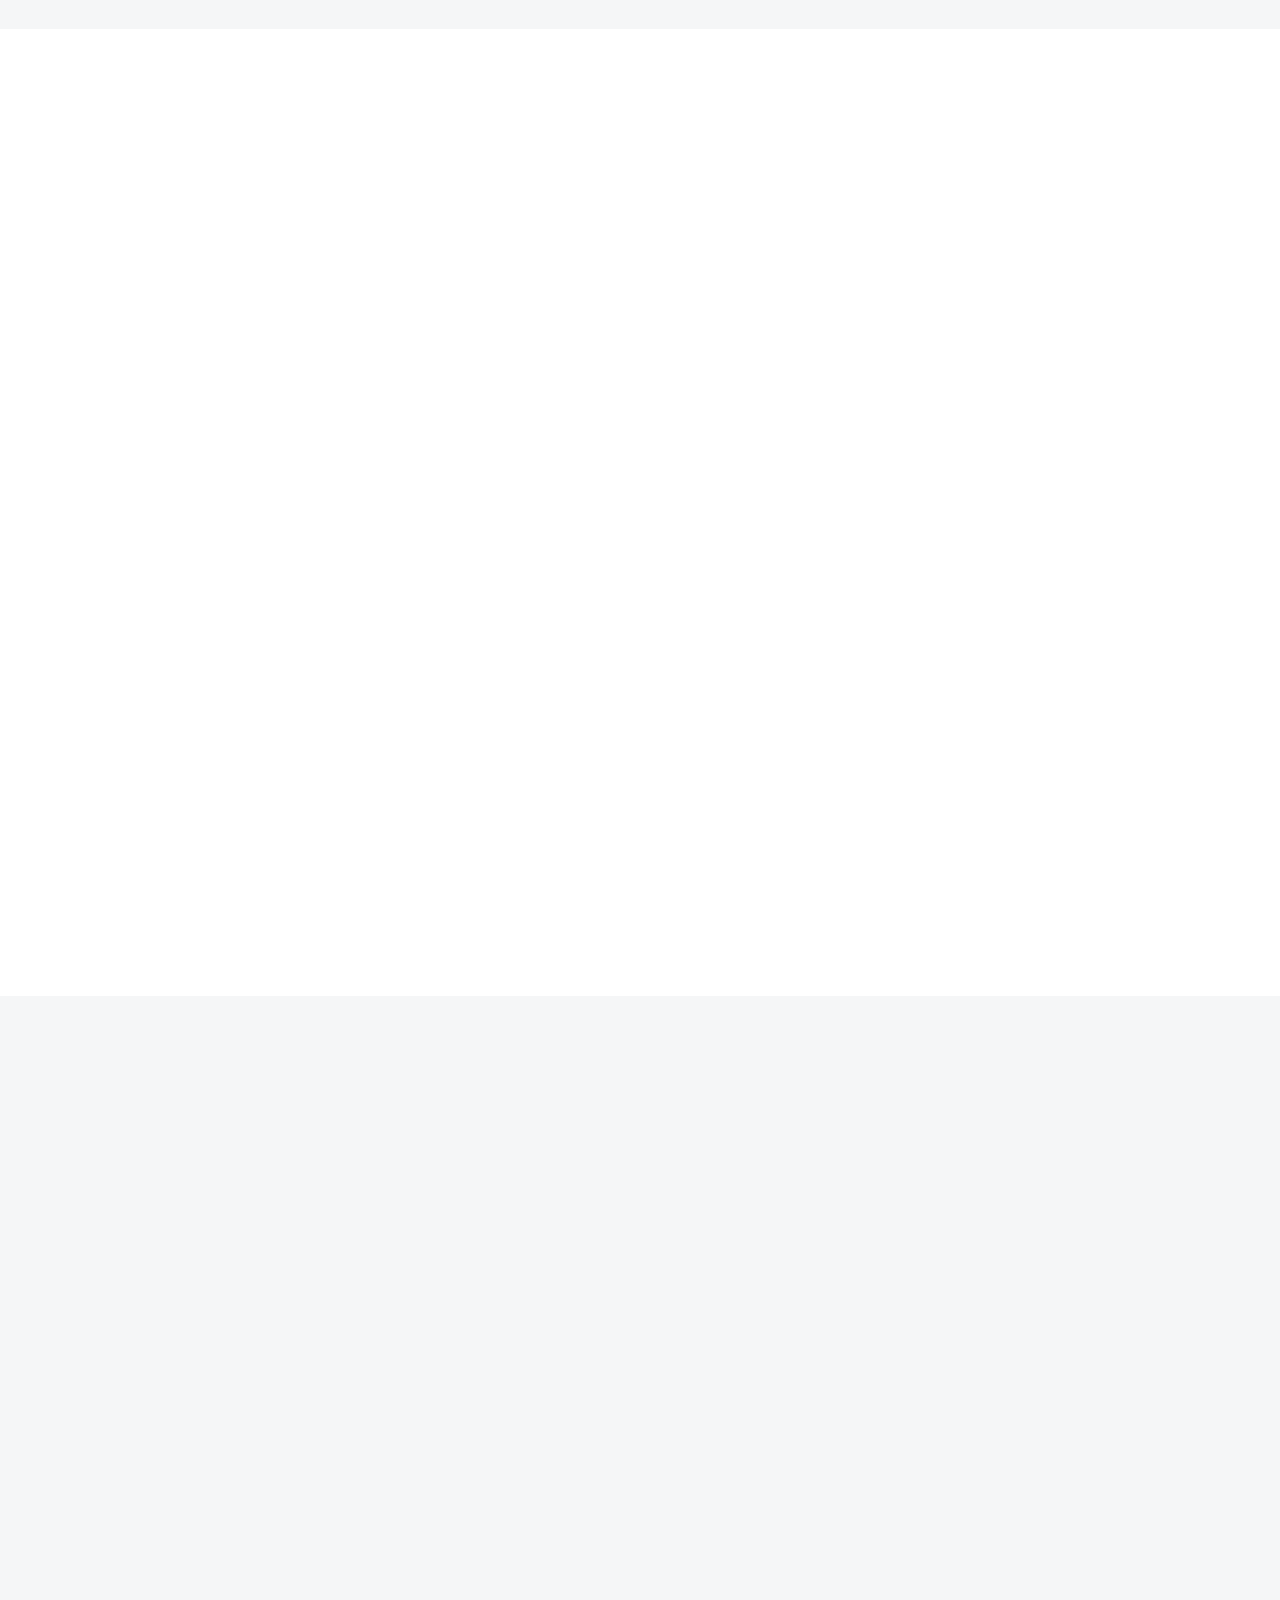
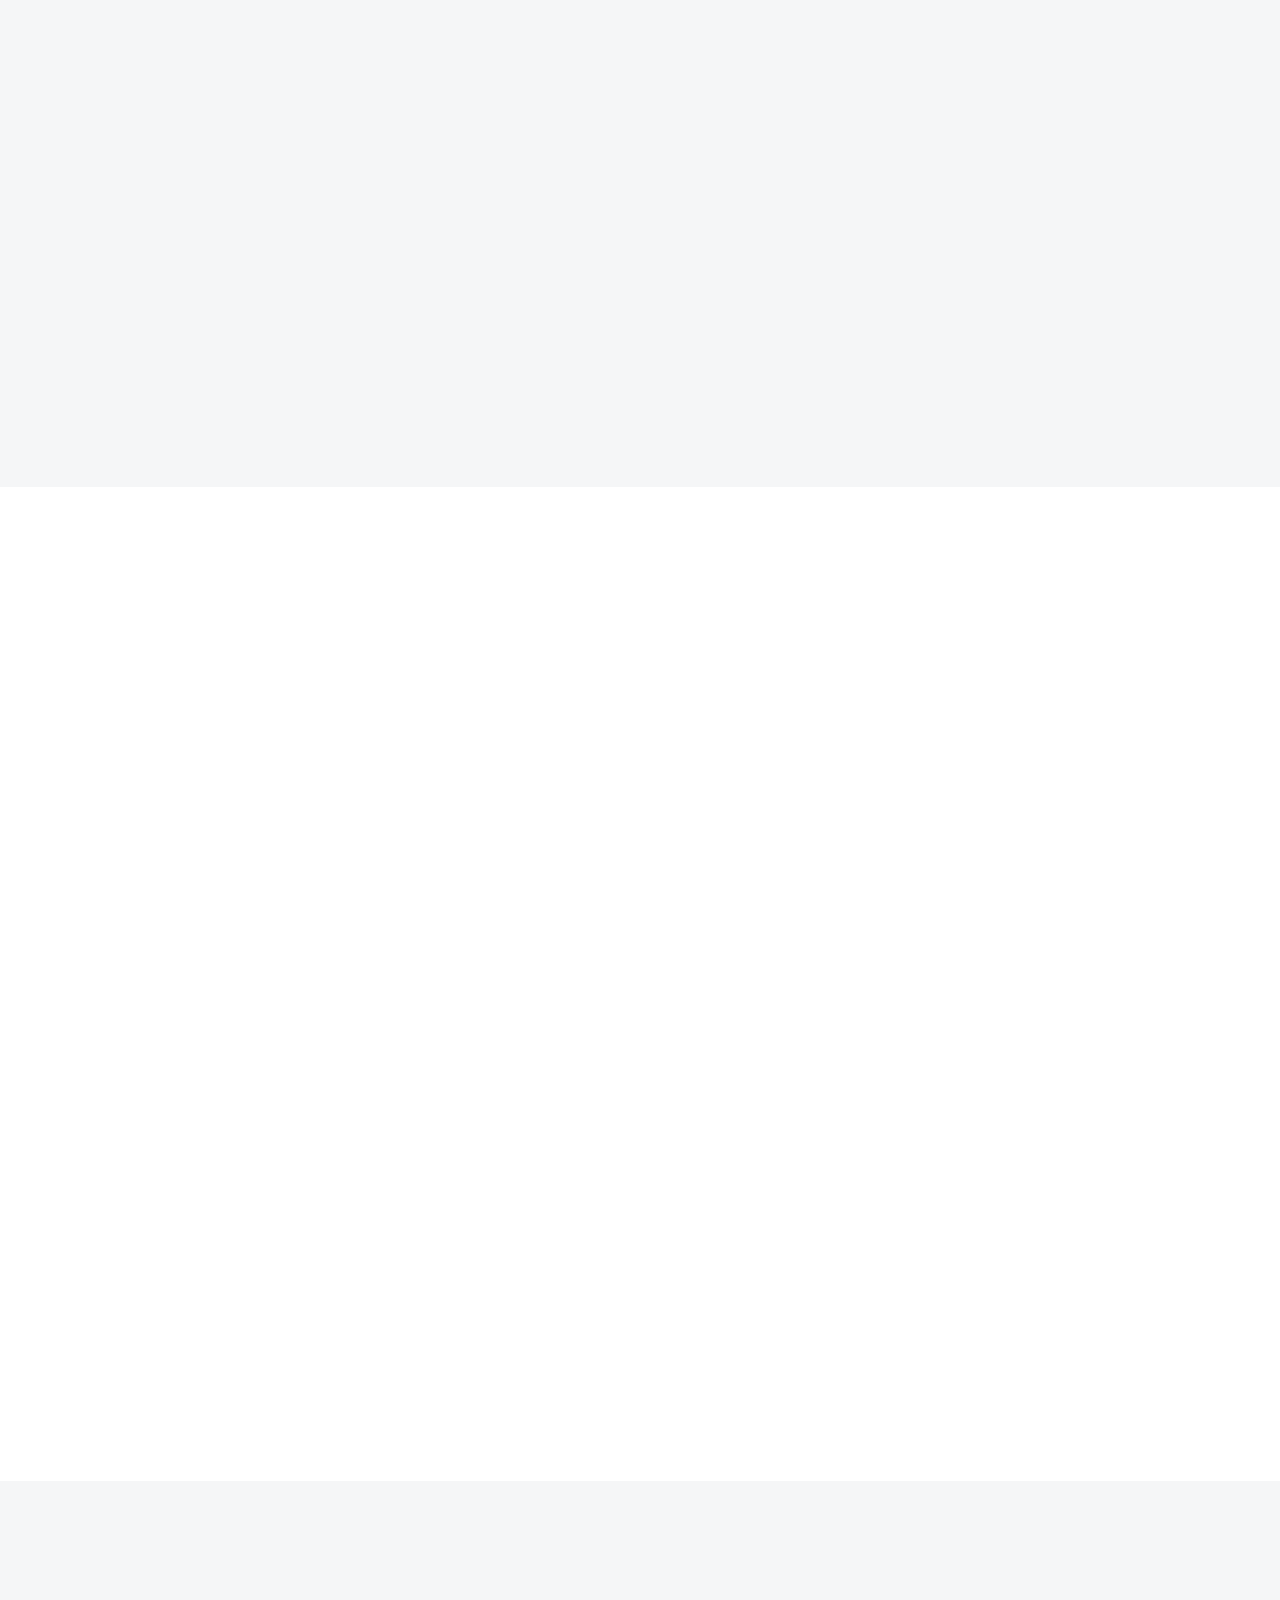
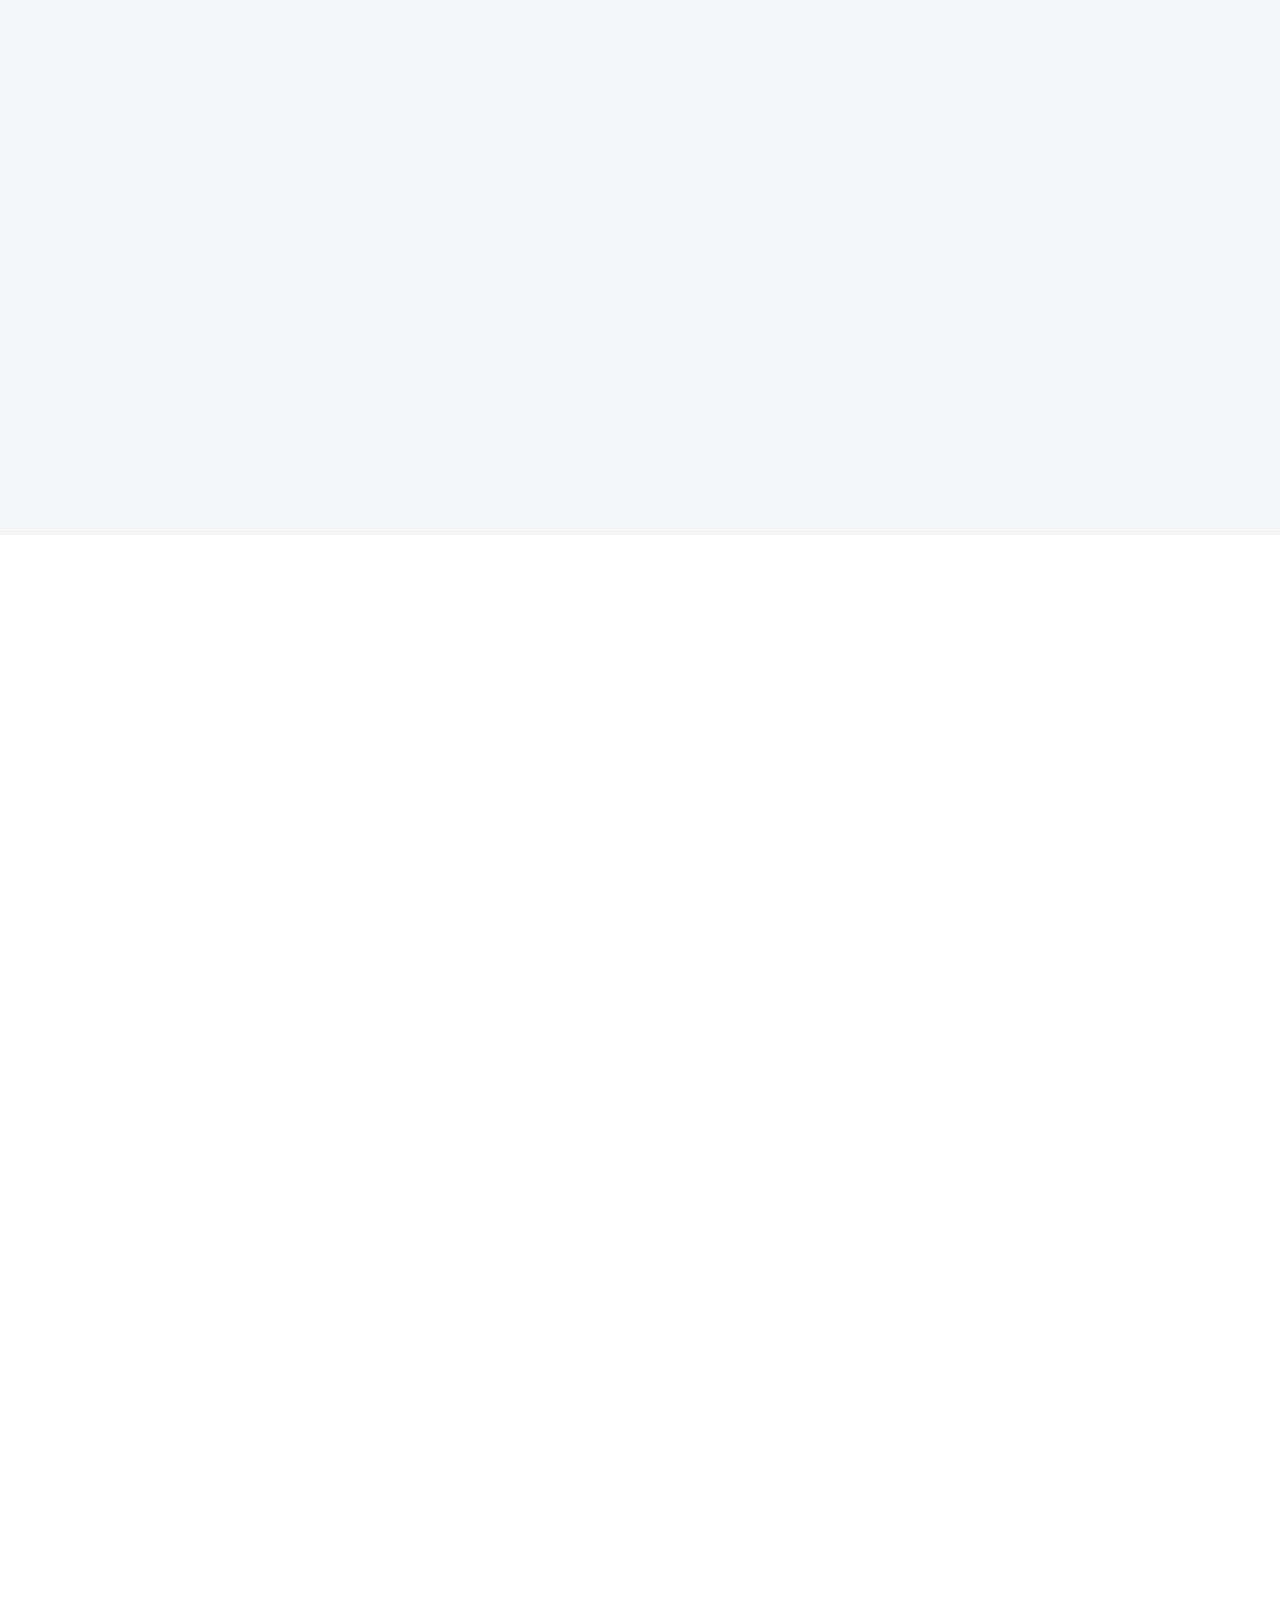
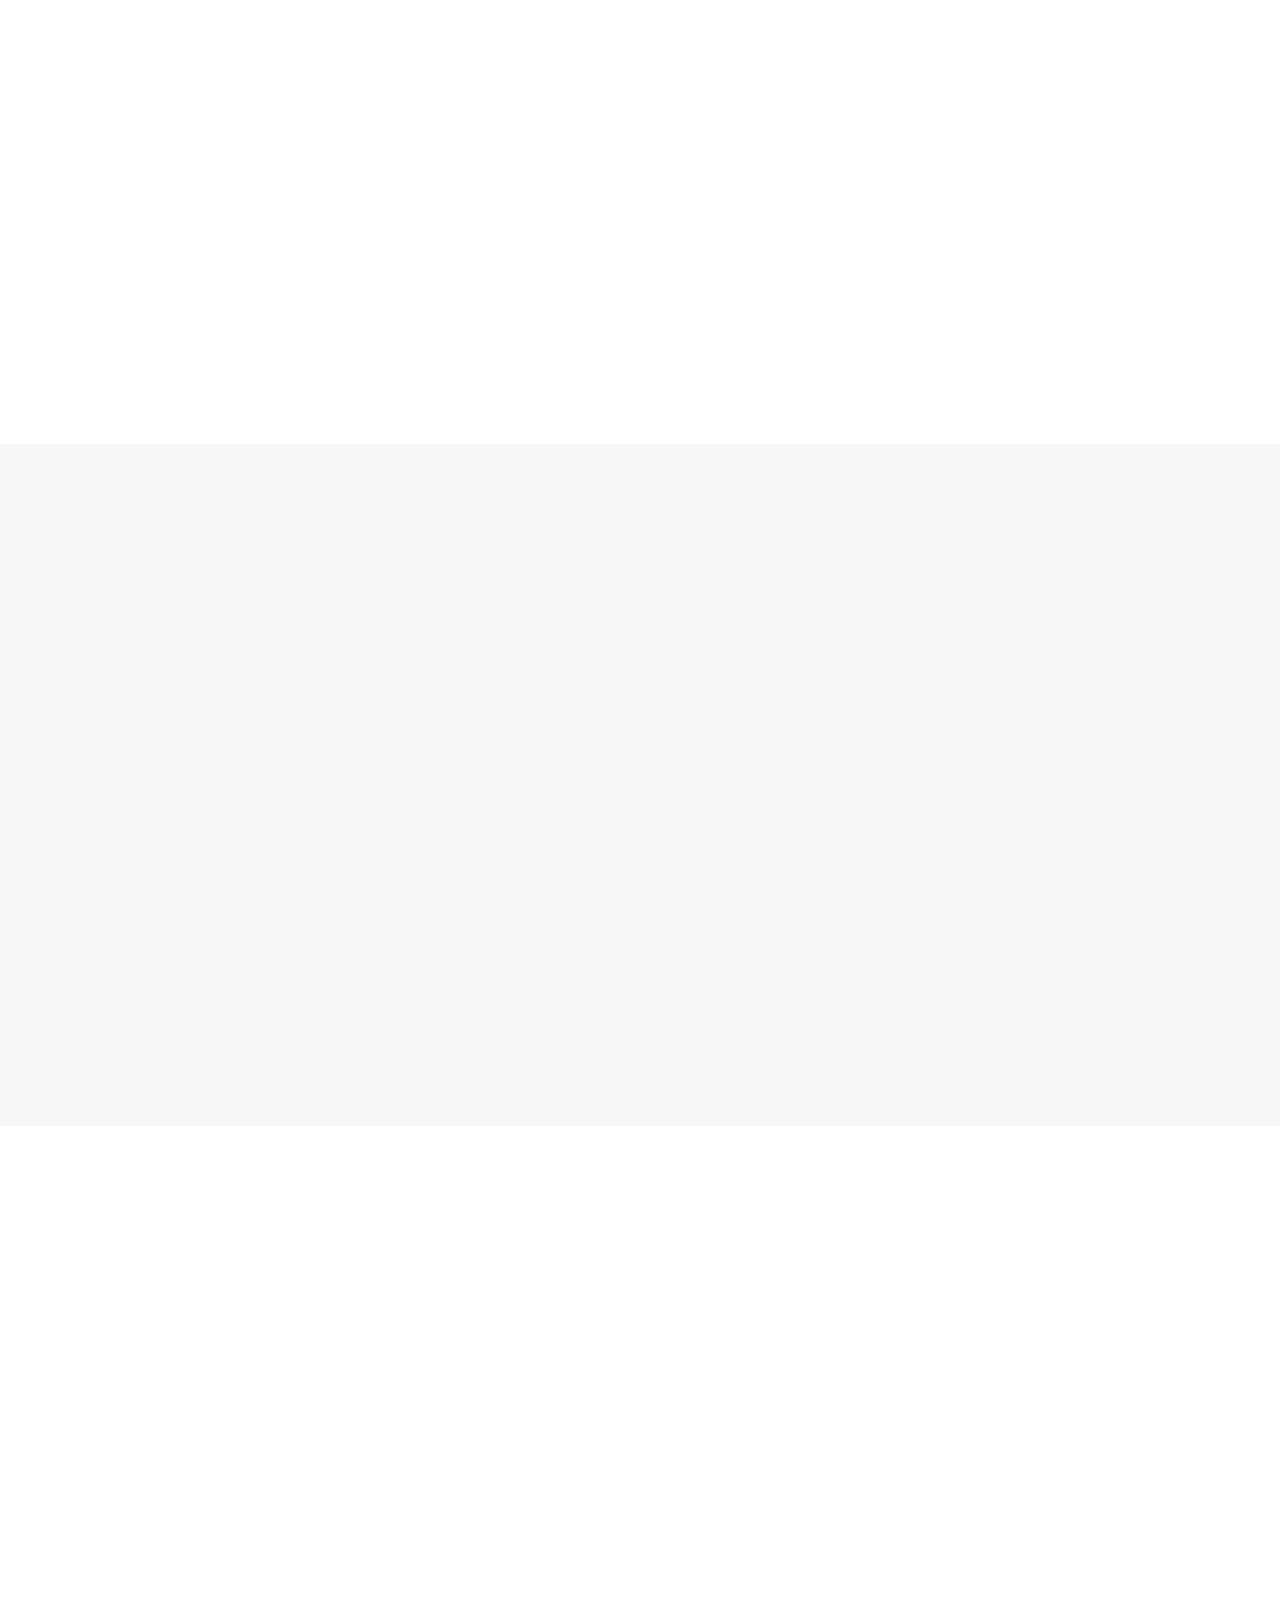
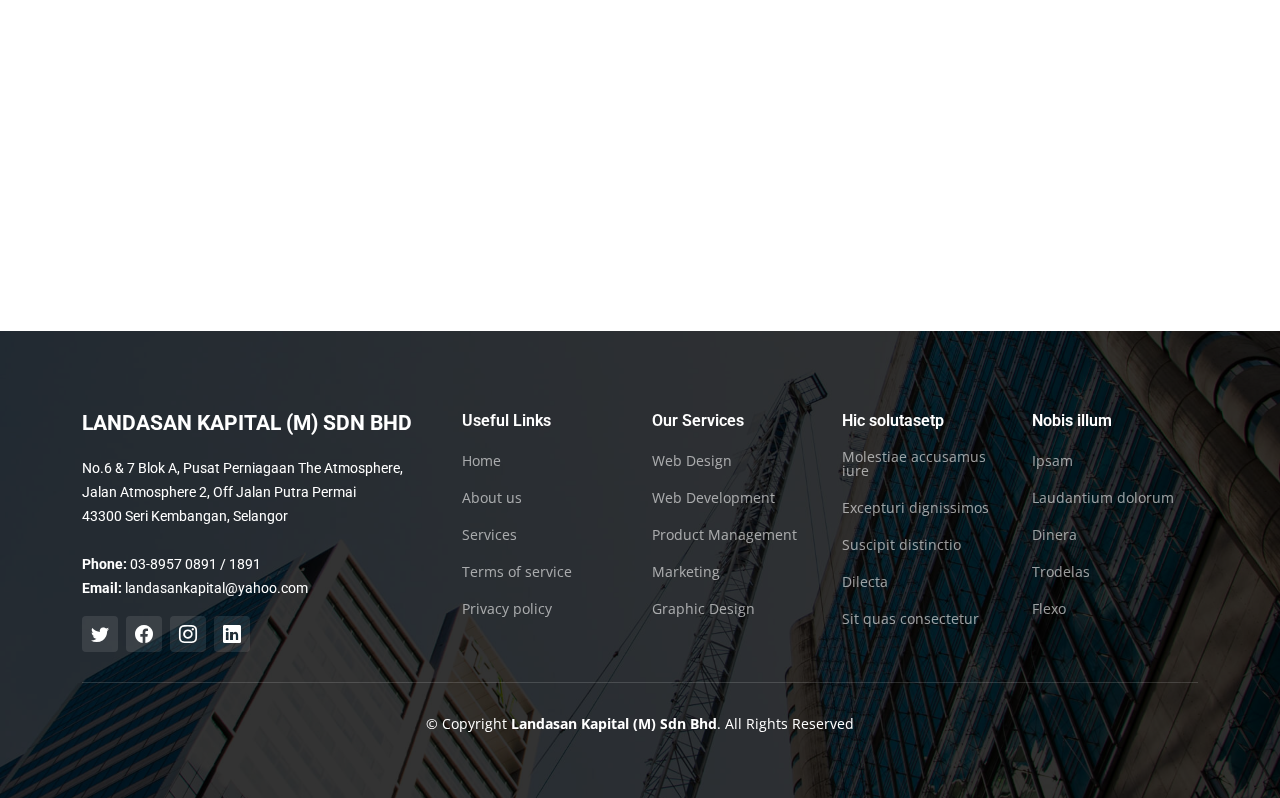
==== commit 1231a25c: "" ====
--- a/index.html
+++ b/index.html
@@ -5,13 +5,13 @@
   <meta charset="utf-8">
   <meta content="width=device-width, initial-scale=1.0" name="viewport">
 
-  <title>UpConstruction Bootstrap Template - Index</title>
+  <title>Landasan Kapital (M) Sdn Bhd</title>
   <meta content="" name="description">
   <meta content="" name="keywords">
 
   <!-- Favicons -->
-  <link href="assets/img/favicon.png" rel="icon">
-  <link href="assets/img/apple-touch-icon.png" rel="apple-touch-icon">
+  <link href="assets/img/landasan_Logo.png" rel="icon">
+  <link href="assets/img/landasan_Logo.png" rel="apple-touch-icon">
 
   <!-- Google Fonts -->
   <link rel="preconnect" href="https://fonts.googleapis.com">
@@ -980,7 +980,7 @@
           <!-- You can delete the links only if you purchased the pro version. -->
           <!-- Licensing information: https://bootstrapmade.com/license/ -->
           <!-- Purchase the pro version with working PHP/AJAX contact form: https://bootstrapmade.com/upconstruction-bootstrap-construction-website-template/ -->
-          Designed by <a href="https://bootstrapmade.com/">BootstrapMade</a>
+<!--          Designed by <a href="https://bootstrapmade.com/">BootstrapMade</a>-->
         </div>
       </div>
     </div>
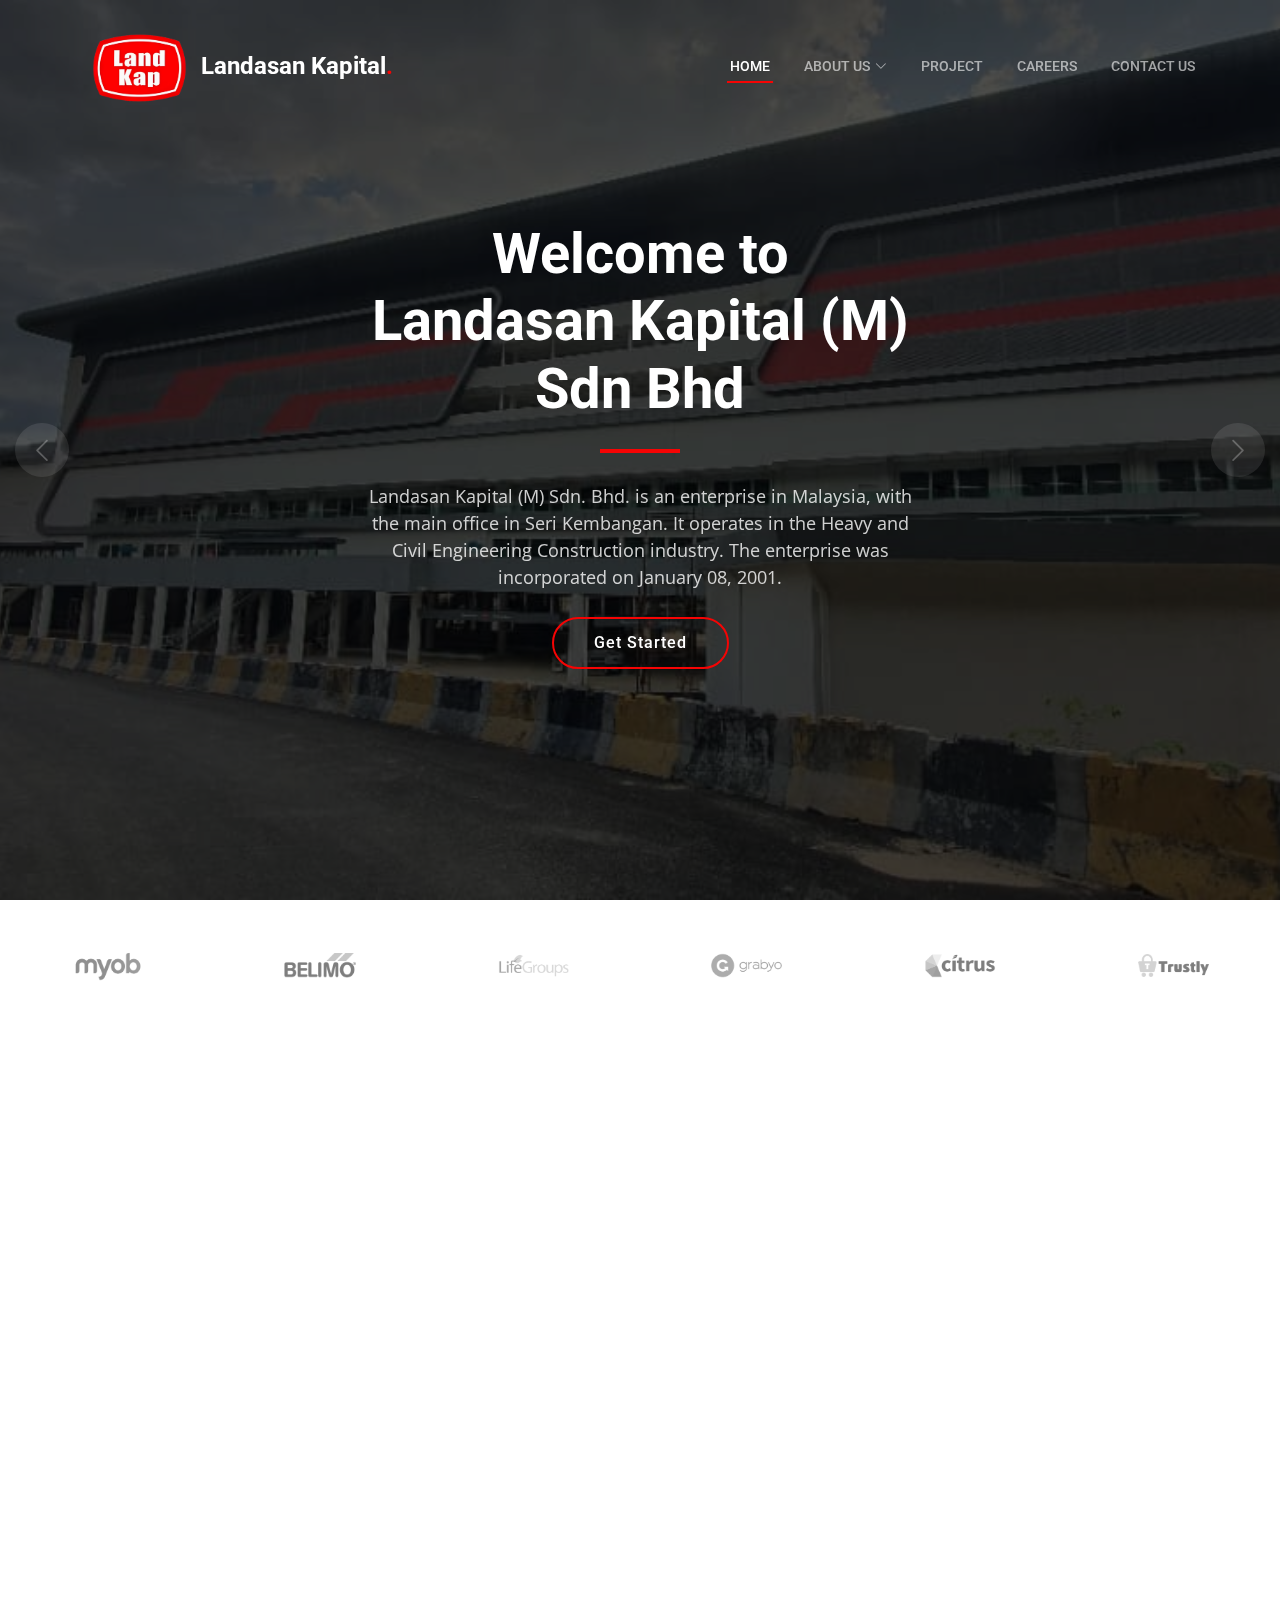
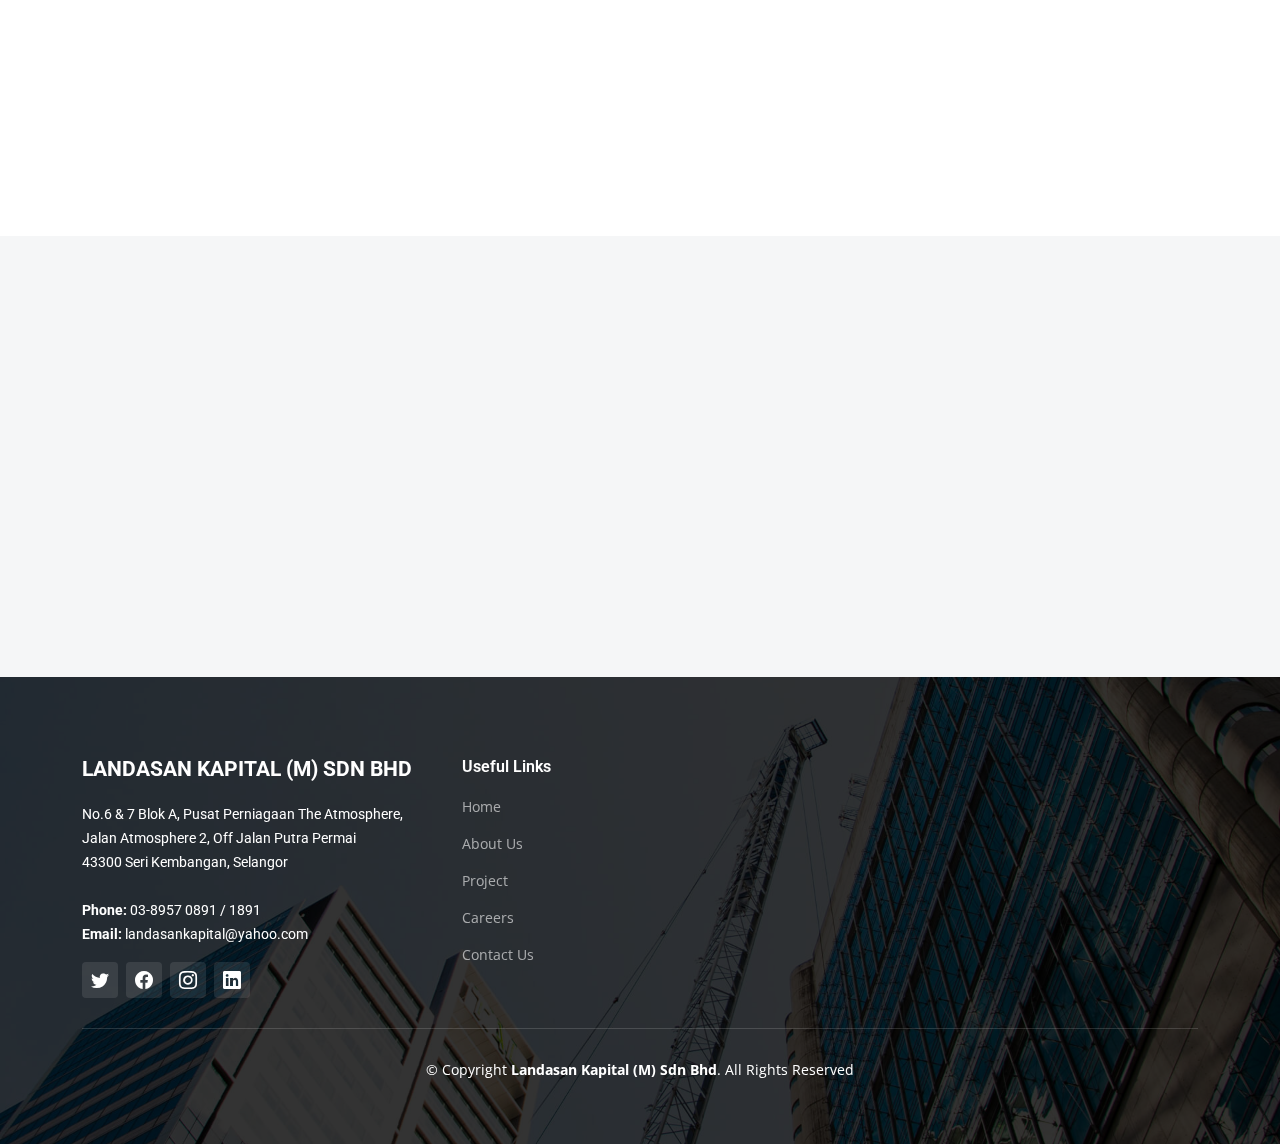
==== commit 173abc81: "" ====
--- a/index.html
+++ b/index.html
@@ -1,903 +1,282 @@
 <!DOCTYPE html>
 <html lang="en">
 
-<head>
-  <meta charset="utf-8">
-  <meta content="width=device-width, initial-scale=1.0" name="viewport">
-
-  <title>Landasan Kapital (M) Sdn Bhd</title>
-  <meta content="" name="description">
-  <meta content="" name="keywords">
-
-  <!-- Favicons -->
-  <link href="assets/img/landasan_Logo.png" rel="icon">
-  <link href="assets/img/landasan_Logo.png" rel="apple-touch-icon">
-
-  <!-- Google Fonts -->
-  <link rel="preconnect" href="https://fonts.googleapis.com">
-  <link rel="preconnect" href="https://fonts.gstatic.com" crossorigin>
-  <link href="https://fonts.googleapis.com/css2?family=Open+Sans:ital,wght@0,300;0,400;0,500;0,600;0,700;1,300;1,400;1,600;1,700&family=Roboto:ital,wght@0,300;0,400;0,500;0,600;0,700;1,300;1,400;1,500;1,600;1,700&family=Work+Sans:ital,wght@0,300;0,400;0,500;0,600;0,700;1,300;1,400;1,500;1,600;1,700&display=swap" rel="stylesheet">
-
-  <!-- Vendor CSS Files -->
-  <link href="assets/vendor/bootstrap/css/bootstrap.min.css" rel="stylesheet">
-  <link href="assets/vendor/bootstrap-icons/bootstrap-icons.css" rel="stylesheet">
-  <link href="assets/vendor/fontawesome-free/css/all.min.css" rel="stylesheet">
-  <link href="assets/vendor/aos/aos.css" rel="stylesheet">
-  <link href="assets/vendor/glightbox/css/glightbox.min.css" rel="stylesheet">
-  <link href="assets/vendor/swiper/swiper-bundle.min.css" rel="stylesheet">
-
-  <!-- Template Main CSS File -->
-  <link href="assets/css/main.css" rel="stylesheet">
-
-  <!-- =======================================================
-  * Template Name: UpConstruction
-  * Updated: Jan 29 2024 with Bootstrap v5.3.2
-  * Template URL: https://bootstrapmade.com/upconstruction-bootstrap-construction-website-template/
-  * Author: BootstrapMade.com
-  * License: https://bootstrapmade.com/license/
-  ======================================================== -->
-</head>
-
-<body>
-
-  <!-- ======= Header ======= -->
-  <header id="header" class="header d-flex align-items-center">
-    <div class="container-fluid container-xl d-flex align-items-center justify-content-between">
-
-      <a href="index.html" class="logo d-flex align-items-center">
-        <!-- Uncomment the line below if you also wish to use an image logo -->
-         <img src="assets/img/landasan_Logo.png" alt=""> 
-        <h1>Landasan Kapital<span>.</span></h1>
-      </a>
-
-      <i class="mobile-nav-toggle mobile-nav-show bi bi-list"></i>
-      <i class="mobile-nav-toggle mobile-nav-hide d-none bi bi-x"></i>
-      <nav id="navbar" class="navbar">
-        <ul>
-          <li><a href="index.html" class="active">Home</a></li>
-          <li><a href="about.html">About</a></li>
-          <li><a href="services.html">Services</a></li>
-          <li><a href="projects.html">Projects</a></li>
-          <li><a href="blog.html">Blog</a></li>
-          <li class="dropdown"><a href="#"><span>Dropdown</span> <i class="bi bi-chevron-down dropdown-indicator"></i></a>
-            <ul>
-              <li><a href="#">Dropdown 1</a></li>
-              <li class="dropdown"><a href="#"><span>Deep Dropdown</span> <i class="bi bi-chevron-down dropdown-indicator"></i></a>
-                <ul>
-                  <li><a href="#">Deep Dropdown 1</a></li>
-                  <li><a href="#">Deep Dropdown 2</a></li>
-                  <li><a href="#">Deep Dropdown 3</a></li>
-                  <li><a href="#">Deep Dropdown 4</a></li>
-                  <li><a href="#">Deep Dropdown 5</a></li>
-                </ul>
-              </li>
-              <li><a href="#">Dropdown 2</a></li>
-              <li><a href="#">Dropdown 3</a></li>
-              <li><a href="#">Dropdown 4</a></li>
-            </ul>
-          </li>
-          <li><a href="contact.html">Contact</a></li>
-        </ul>
-      </nav><!-- .navbar -->
-
-    </div>
-  </header><!-- End Header -->
+    <head>
+        <meta charset="utf-8">
+        <meta content="width=device-width, initial-scale=1.0" name="viewport">
+
+        <title>Landasan Kapital (M) Sdn Bhd</title>
+        <meta content="" name="description">
+        <meta content="" name="keywords">
+
+        <!-- Favicons -->
+        <link href="assets/img/landasan_Logo.png" rel="icon">
+        <link href="assets/img/landasan_Logo.png" rel="apple-touch-icon">
+
+        <!-- Google Fonts -->
+        <link rel="preconnect" href="https://fonts.googleapis.com">
+        <link rel="preconnect" href="https://fonts.gstatic.com" crossorigin>
+        <link href="https://fonts.googleapis.com/css2?family=Open+Sans:ital,wght@0,300;0,400;0,500;0,600;0,700;1,300;1,400;1,600;1,700&family=Roboto:ital,wght@0,300;0,400;0,500;0,600;0,700;1,300;1,400;1,500;1,600;1,700&family=Work+Sans:ital,wght@0,300;0,400;0,500;0,600;0,700;1,300;1,400;1,500;1,600;1,700&display=swap" rel="stylesheet">
+
+        <!-- Vendor CSS Files -->
+        <link href="assets/vendor/bootstrap/css/bootstrap.min.css" rel="stylesheet">
+        <link href="assets/vendor/bootstrap-icons/bootstrap-icons.css" rel="stylesheet">
+        <link href="assets/vendor/fontawesome-free/css/all.min.css" rel="stylesheet">
+        <link href="assets/vendor/aos/aos.css" rel="stylesheet">
+        <link href="assets/vendor/glightbox/css/glightbox.min.css" rel="stylesheet">
+        <link href="assets/vendor/swiper/swiper-bundle.min.css" rel="stylesheet">
+
+        <!-- Template Main CSS File -->
+        <link href="assets/css/main.css" rel="stylesheet">
+        <link href="assets/css/custom.css" rel="stylesheet">
+        <!-- =======================================================
+        * Template Name: UpConstruction
+        * Updated: Jan 29 2024 with Bootstrap v5.3.2
+        * Template URL: https://bootstrapmade.com/upconstruction-bootstrap-construction-website-template/
+        * Author: BootstrapMade.com
+        * License: https://bootstrapmade.com/license/
+        ======================================================== -->
+    </head>
+
+    <body>
+
+        <!-- ======= Header ======= -->
+        <header id="header" class="header d-flex align-items-center">
+            <div class="container-fluid container-xl d-flex align-items-center justify-content-between">
+
+                <a href="index.html" class="logo d-flex align-items-center">
+                    <!-- Uncomment the line below if you also wish to use an image logo -->
+                    <img src="assets/img/landasan_Logo.png" alt=""> 
+                    <h1>Landasan Kapital<span>.</span></h1>
+                </a>
+
+                <i class="mobile-nav-toggle mobile-nav-show bi bi-list"></i>
+                <i class="mobile-nav-toggle mobile-nav-hide d-none bi bi-x"></i>
+                <nav id="navbar" class="navbar">
+                    <ul>
+
+                        <li><a href="index.html" class="active" >Home</a></li>
+
+                        <li class="dropdown"><a href="#" ><span>About Us</span> <i class="bi bi-chevron-down dropdown-indicator"></i></a>
+                            <ul>
+                                <li><a href="about.html">Who We Are</a></li>              
+                                <li><a href="managementTeam.html" >Our Team</a></li>
+                            </ul>
+                        </li>
+                        <li><a href="projects.html" >Project</a></li>
+                        <li><a href="careers.html" >Careers</a></li>
+                        <li><a href="contact.html" >Contact Us </a></li>
+                    </ul>
+                </nav><!-- .navbar -->
+
+            </div>
+        </header><!-- End Header -->
+
 <!-- ======= Hero Section ======= -->
-  <section id="hero" class="hero">
+<section id="hero" class="hero">
 
     <div class="info d-flex align-items-center">
-      <div class="container">
-        <div class="row justify-content-center">
-          <div class="col-lg-6 text-center">
-            <h2 data-aos="fade-down">Welcome to <br><span>Landasan Kapital (M) Sdn Bhd</span></h2>
-            <p data-aos="fade-up">Landasan Kapital (M) Sdn. Bhd. is an enterprise in Malaysia, with the main office in Seri Kembangan. It operates in the Heavy and Civil Engineering Construction industry. The enterprise was incorporated on January 08, 2001. </p>
-            <a data-aos="fade-up" data-aos-delay="200" href="#get-started" class="btn-get-started">Get Started</a>
-          </div>
-        </div>
-      </div>
+        <div class="container">
+            <div class="row justify-content-center">
+                <div class="col-lg-6 text-center">
+                    <h2 data-aos="fade-down">Welcome to <br><span>Landasan Kapital (M) Sdn Bhd</span></h2>
+                    <p data-aos="fade-up">Landasan Kapital (M) Sdn. Bhd. is an enterprise in Malaysia, with the main office in Seri Kembangan. It operates in the Heavy and Civil Engineering Construction industry. The enterprise was incorporated on January 08, 2001. </p>
+                    <a data-aos="fade-up" data-aos-delay="200" href="#get-started" class="btn-get-started">Get Started</a>
+                </div>
+            </div>
+        </div>
     </div>
 
     <div id="hero-carousel" class="carousel slide" data-bs-ride="carousel" data-bs-interval="5000">
 
-      <div class="carousel-item active" style="background-image: url(assets/img/hero-carousel/carousel-1.jpeg)"></div>
-      <div class="carousel-item" style="background-image: url(assets/img/hero-carousel/carousel-2.jpeg)"></div>
-      <div class="carousel-item" style="background-image: url(assets/img/hero-carousel/carousel-3.jpeg)"></div>
-<!--  <div class="carousel-item" style="background-image: url(assets/img/hero-carousel/carousel-3.jpeg)"></div>
-      <div class="carousel-item" style="background-image: url(assets/img/hero-carousel/hero-carousel-5.jpg)"></div>-->
-
-      <a class="carousel-control-prev" href="#hero-carousel" role="button" data-bs-slide="prev">
-        <span class="carousel-control-prev-icon bi bi-chevron-left" aria-hidden="true"></span>
-      </a>
-
-      <a class="carousel-control-next" href="#hero-carousel" role="button" data-bs-slide="next">
-        <span class="carousel-control-next-icon bi bi-chevron-right" aria-hidden="true"></span>
-      </a>
-
-    </div>
-
-  </section><!-- End Hero Section -->
-
-  <main id="main">
-
+        <div class="carousel-item active" style="background-image: url(assets/img/hero-carousel/carousel-1.jpeg)"></div>
+        <div class="carousel-item" style="background-image: url(assets/img/hero-carousel/carousel-2.jpeg)"></div>
+        <div class="carousel-item" style="background-image: url(assets/img/hero-carousel/carousel-3.jpeg)"></div>
+        <!--  <div class="carousel-item" style="background-image: url(../assets/img/hero-carousel/carousel-3.jpeg)"></div>
+              <div class="carousel-item" style="background-image: url(../assets/img/hero-carousel/hero-carousel-5.jpg)"></div>-->
+
+        <a class="carousel-control-prev" href="#hero-carousel" role="button" data-bs-slide="prev">
+            <span class="carousel-control-prev-icon bi bi-chevron-left" aria-hidden="true"></span>
+        </a>
+
+        <a class="carousel-control-next" href="#hero-carousel" role="button" data-bs-slide="next">
+            <span class="carousel-control-next-icon bi bi-chevron-right" aria-hidden="true"></span>
+        </a>
+
+    </div>
+
+</section><!-- End Hero Section -->
+<section id="clients" class="clients">
+
+    <div class="container-fluid aos-init aos-animate" data-aos="fade-up">
+
+        <div class="row gy-4">
+
+            <div class="col-xl-2 col-md-3 col-6 client-logo">
+                <img src="assets/img/clients/client-1.png" class="img-fluid" alt="">
+            </div><!-- End Client Item -->
+
+            <div class="col-xl-2 col-md-3 col-6 client-logo">
+                <img src="assets/img/clients/client-2.png" class="img-fluid" alt="">
+            </div><!-- End Client Item -->
+
+            <div class="col-xl-2 col-md-3 col-6 client-logo">
+                <img src="assets/img/clients/client-3.png" class="img-fluid" alt="">
+            </div><!-- End Client Item -->
+
+            <div class="col-xl-2 col-md-3 col-6 client-logo">
+                <img src="assets/img/clients/client-4.png" class="img-fluid" alt="">
+            </div><!-- End Client Item -->
+
+            <div class="col-xl-2 col-md-3 col-6 client-logo">
+                <img src="assets/img/clients/client-5.png" class="img-fluid" alt="">
+            </div><!-- End Client Item -->
+
+            <div class="col-xl-2 col-md-3 col-6 client-logo">
+                <img src="assets/img/clients/client-6.png" class="img-fluid" alt="">
+            </div><!-- End Client Item -->
+
+        </div>
+
+    </div>
+
+</section>
+<main id="main">
+    <!-- ======= Recent Blog Posts Section ======= -->
+    <section id="recent-blog-posts" class="recent-blog-posts">
+        <div class="container" data-aos="fade-up"">
+
+
+
+            <div class=" section-header">
+                <h2>Recent Blog Posts</h2>
+                <p>In commodi voluptatem excepturi quaerat nihil error autem voluptate ut et officia consequuntu</p>
+            </div>
+
+            <div class="row gy-5">
+
+                <div class="col-xl-4 col-md-6" data-aos="fade-up" data-aos-delay="100">
+                    <div class="post-item position-relative h-100">
+
+                        <div class="post-img position-relative overflow-hidden">
+                            <img src="../assets/img/blog/blog-1.jpg" class="img-fluid" alt="">
+                            <span class="post-date">December 12</span>
+                        </div>
+
+                        <div class="post-content d-flex flex-column">
+
+                            <h3 class="post-title">Eum ad dolor et. Autem aut fugiat debitis</h3>
+
+                            <div class="meta d-flex align-items-center">
+                                <div class="d-flex align-items-center">
+                                    <i class="bi bi-person"></i> <span class="ps-2">Julia Parker</span>
+                                </div>
+                                <span class="px-3 text-black-50">/</span>
+                                <div class="d-flex align-items-center">
+                                    <i class="bi bi-folder2"></i> <span class="ps-2">Politics</span>
+                                </div>
+                            </div>
+
+                            <hr>
+
+                            <a href="blog-details.html" class="readmore stretched-link"><span>Read More</span><i class="bi bi-arrow-right"></i></a>
+
+                        </div>
+
+                    </div>
+                </div><!-- End post item -->
+
+                <div class="col-xl-4 col-md-6" data-aos="fade-up" data-aos-delay="200">
+                    <div class="post-item position-relative h-100">
+
+                        <div class="post-img position-relative overflow-hidden">
+                            <img src="../assets/img/blog/blog-2.jpg" class="img-fluid" alt="">
+                            <span class="post-date">July 17</span>
+                        </div>
+
+                        <div class="post-content d-flex flex-column">
+
+                            <h3 class="post-title">Et repellendus molestiae qui est sed omnis</h3>
+
+                            <div class="meta d-flex align-items-center">
+                                <div class="d-flex align-items-center">
+                                    <i class="bi bi-person"></i> <span class="ps-2">Mario Douglas</span>
+                                </div>
+                                <span class="px-3 text-black-50">/</span>
+                                <div class="d-flex align-items-center">
+                                    <i class="bi bi-folder2"></i> <span class="ps-2">Sports</span>
+                                </div>
+                            </div>
+
+                            <hr>
+
+                            <a href="blog-details.html" class="readmore stretched-link"><span>Read More</span><i class="bi bi-arrow-right"></i></a>
+
+                        </div>
+
+                    </div>
+                </div><!-- End post item -->
+
+                <div class="col-xl-4 col-md-6">
+                    <div class="post-item position-relative h-100" data-aos="fade-up" data-aos-delay="300">
+
+                        <div class="post-img position-relative overflow-hidden">
+                            <img src="../assets/img/blog/blog-3.jpg" class="img-fluid" alt="">
+                            <span class="post-date">September 05</span>
+                        </div>
+
+                        <div class="post-content d-flex flex-column">
+
+                            <h3 class="post-title">Quia assumenda est et veritati tirana ploder</h3>
+
+                            <div class="meta d-flex align-items-center">
+                                <div class="d-flex align-items-center">
+                                    <i class="bi bi-person"></i> <span class="ps-2">Lisa Hunter</span>
+                                </div>
+                                <span class="px-3 text-black-50">/</span>
+                                <div class="d-flex align-items-center">
+                                    <i class="bi bi-folder2"></i> <span class="ps-2">Economics</span>
+                                </div>
+                            </div>
+
+                            <hr>
+
+                            <a href="blog-details.html" class="readmore stretched-link"><span>Read More</span><i class="bi bi-arrow-right"></i></a>
+
+                        </div>
+
+                    </div>
+                </div><!-- End post item -->
+
+            </div>
+
+        </div>
+    </section>
+    <!-- End Recent Blog Posts Section -->
     <!-- ======= Get Started Section ======= -->
     <section id="get-started" class="get-started section-bg">
-      <div class="container">
-
-        <div class="row justify-content-between gy-4">
-
-          <div class="col-lg-6 d-flex align-items-center" data-aos="fade-up">
-            <div class="content">
-              <h3>Minus hic non reiciendis ea possimus at quia.</h3>
-              <p>Rem id rerum. Debitis deserunt quidem delectus expedita ducimus dolor. Aut iusto ipsa. Eos ipsum nobis ipsa soluta itaque perspiciatis fuga ipsum perspiciatis. Eum amet fugiat totam nisi possimus ut delectus dicta.
-              <p>Aliquam velit deserunt autem. Inventore et saepe. Tenetur suscipit eligendi labore culpa eos. Deserunt porro magni qui necessitatibus dolorem at animi cupiditate.</p>
-            </div>
-          </div>
-
-          <div class="col-lg-5" data-aos="fade">
-            <form action="forms/quote.html" method="post" class="php-email-form">
-              <h3>Get a quote</h3>
-              <p>Vel nobis odio laboriosam et hic voluptatem. Inventore vitae totam. Rerum repellendus enim linead sero park flows.</p>
-              <div class="row gy-3">
-
-                <div class="col-md-12">
-                  <input type="text" name="name" class="form-control" placeholder="Name" required>
+        <div class="container">
+
+            <div class="">
+
+                <div class="" data-aos="fade-up">
+                    <div class="content">
+                        <h1 id="clickTitle">Embark on a collaborative journey with Landasan Kapital!</h1>
+                        <h3 id="clickDesc">Your dream project is just a <a href="contact.html">click away</a></h3>
+                    </div>
                 </div>
 
-                <div class="col-md-12 ">
-                  <input type="email" class="form-control" name="email" placeholder="Email" required>
-                </div>
-
-                <div class="col-md-12">
-                  <input type="text" class="form-control" name="phone" placeholder="Phone" required>
-                </div>
-
-                <div class="col-md-12">
-                  <textarea class="form-control" name="message" rows="6" placeholder="Message" required></textarea>
-                </div>
-
-                <div class="col-md-12 text-center">
-                  <div class="loading">Loading</div>
-                  <div class="error-message"></div>
-                  <div class="sent-message">Your quote request has been sent successfully. Thank you!</div>
-
-                  <button type="submit">Get a quote</button>
-                </div>
-
-              </div>
-            </form>
-          </div><!-- End Quote Form -->
-
-        </div>
-
-      </div>
+               
+
+            </div>
+
+        </div>
     </section><!-- End Get Started Section -->
 
-    <!-- ======= Constructions Section ======= -->
-    <section id="constructions" class="constructions">
-      <div class="container" data-aos="fade-up">
-
-        <div class="section-header">
-          <h2>Constructions</h2>
-          <p>Nulla dolorum nulla nesciunt rerum facere sed ut inventore quam porro nihil id ratione ea sunt quis dolorem dolore earum</p>
-        </div>
-
-        <div class="row gy-4">
-
-          <div class="col-lg-6" data-aos="fade-up" data-aos-delay="100">
-            <div class="card-item">
-              <div class="row">
-                <div class="col-xl-5">
-                  <div class="card-bg" style="background-image: url(assets/img/constructions-1.jpg);"></div>
-                </div>
-                <div class="col-xl-7 d-flex align-items-center">
-                  <div class="card-body">
-                    <h4 class="card-title">Eligendi omnis sunt veritatis.</h4>
-                    <p>Fuga in dolorum et iste et culpa. Commodi possimus nesciunt modi voluptatem placeat deleniti adipisci. Cum delectus doloribus non veritatis. Officia temporibus illo magnam. Dolor eos et.</p>
-                  </div>
-                </div>
-              </div>
-            </div>
-          </div><!-- End Card Item -->
-
-          <div class="col-lg-6" data-aos="fade-up" data-aos-delay="200">
-            <div class="card-item">
-              <div class="row">
-                <div class="col-xl-5">
-                  <div class="card-bg" style="background-image: url(assets/img/constructions-2.jpg);"></div>
-                </div>
-                <div class="col-xl-7 d-flex align-items-center">
-                  <div class="card-body">
-                    <h4 class="card-title">Possimus ut sed velit assumenda</h4>
-                    <p>Sunt deserunt maiores voluptatem autem est rerum perferendis rerum blanditiis. Est laboriosam qui iste numquam laboriosam voluptatem architecto. Est laudantium sunt at quas aut hic. Eum dignissimos.</p>
-                  </div>
-                </div>
-              </div>
-            </div>
-          </div><!-- End Card Item -->
-
-          <div class="col-lg-6" data-aos="fade-up" data-aos-delay="300">
-            <div class="card-item">
-              <div class="row">
-                <div class="col-xl-5">
-                  <div class="card-bg" style="background-image: url(assets/img/constructions-3.jpg);"></div>
-                </div>
-                <div class="col-xl-7 d-flex align-items-center">
-                  <div class="card-body">
-                    <h4 class="card-title">Error beatae dolor inventore aut</h4>
-                    <p>Dicta porro nobis. Velit cum in. Nesciunt dignissimos enim molestiae facilis numquam quae quaerat ipsam omnis. Neque debitis ipsum at architecto officia laboriosam odit. Ut sunt temporibus nulla culpa.</p>
-                  </div>
-                </div>
-              </div>
-            </div>
-          </div><!-- End Card Item -->
-
-          <div class="col-lg-6" data-aos="fade-up" data-aos-delay="400">
-            <div class="card-item">
-              <div class="row">
-                <div class="col-xl-5">
-                  <div class="card-bg" style="background-image: url(assets/img/constructions-4.jpg);"></div>
-                </div>
-                <div class="col-xl-7 d-flex align-items-center">
-                  <div class="card-body">
-                    <h4 class="card-title">Expedita voluptas ut ut nesciunt</h4>
-                    <p>Aut est quidem doloremque voluptatem magnam quis excepturi vero quia. Eum eos doloremque architecto illo at beatae dolore. Fugiat suscipit et sint ratione dolores. Aut aliquid ea dolores libero nobis.</p>
-                  </div>
-                </div>
-              </div>
-            </div>
-          </div><!-- End Card Item -->
-
-        </div>
-
-      </div>
-    </section><!-- End Constructions Section -->
-
-    <!-- ======= Services Section ======= -->
-    <section id="services" class="services section-bg">
-      <div class="container" data-aos="fade-up">
-
-        <div class="section-header">
-          <h2>Services</h2>
-          <p>Voluptatem quibusdam ut ullam perferendis repellat non ut consequuntur est eveniet deleniti fignissimos eos quam</p>
-        </div>
-
-        <div class="row gy-4">
-
-          <div class="col-lg-4 col-md-6" data-aos="fade-up" data-aos-delay="100">
-            <div class="service-item  position-relative">
-              <div class="icon">
-                <i class="fa-solid fa-mountain-city"></i>
-              </div>
-              <h3>Nesciunt Mete</h3>
-              <p>Provident nihil minus qui consequatur non omnis maiores. Eos accusantium minus dolores iure perferendis tempore et consequatur.</p>
-              <a href="service-details.html" class="readmore stretched-link">Learn more <i class="bi bi-arrow-right"></i></a>
-            </div>
-          </div><!-- End Service Item -->
-
-          <div class="col-lg-4 col-md-6" data-aos="fade-up" data-aos-delay="200">
-            <div class="service-item position-relative">
-              <div class="icon">
-                <i class="fa-solid fa-arrow-up-from-ground-water"></i>
-              </div>
-              <h3>Eosle Commodi</h3>
-              <p>Ut autem aut autem non a. Sint sint sit facilis nam iusto sint. Libero corrupti neque eum hic non ut nesciunt dolorem.</p>
-              <a href="service-details.html" class="readmore stretched-link">Learn more <i class="bi bi-arrow-right"></i></a>
-            </div>
-          </div><!-- End Service Item -->
-
-          <div class="col-lg-4 col-md-6" data-aos="fade-up" data-aos-delay="300">
-            <div class="service-item position-relative">
-              <div class="icon">
-                <i class="fa-solid fa-compass-drafting"></i>
-              </div>
-              <h3>Ledo Markt</h3>
-              <p>Ut excepturi voluptatem nisi sed. Quidem fuga consequatur. Minus ea aut. Vel qui id voluptas adipisci eos earum corrupti.</p>
-              <a href="service-details.html" class="readmore stretched-link">Learn more <i class="bi bi-arrow-right"></i></a>
-            </div>
-          </div><!-- End Service Item -->
-
-          <div class="col-lg-4 col-md-6" data-aos="fade-up" data-aos-delay="400">
-            <div class="service-item position-relative">
-              <div class="icon">
-                <i class="fa-solid fa-trowel-bricks"></i>
-              </div>
-              <h3>Asperiores Commodit</h3>
-              <p>Non et temporibus minus omnis sed dolor esse consequatur. Cupiditate sed error ea fuga sit provident adipisci neque.</p>
-              <a href="service-details.html" class="readmore stretched-link">Learn more <i class="bi bi-arrow-right"></i></a>
-            </div>
-          </div><!-- End Service Item -->
-
-          <div class="col-lg-4 col-md-6" data-aos="fade-up" data-aos-delay="500">
-            <div class="service-item position-relative">
-              <div class="icon">
-                <i class="fa-solid fa-helmet-safety"></i>
-              </div>
-              <h3>Velit Doloremque</h3>
-              <p>Cumque et suscipit saepe. Est maiores autem enim facilis ut aut ipsam corporis aut. Sed animi at autem alias eius labore.</p>
-              <a href="service-details.html" class="readmore stretched-link">Learn more <i class="bi bi-arrow-right"></i></a>
-            </div>
-          </div><!-- End Service Item -->
-
-          <div class="col-lg-4 col-md-6" data-aos="fade-up" data-aos-delay="600">
-            <div class="service-item position-relative">
-              <div class="icon">
-                <i class="fa-solid fa-arrow-up-from-ground-water"></i>
-              </div>
-              <h3>Dolori Architecto</h3>
-              <p>Hic molestias ea quibusdam eos. Fugiat enim doloremque aut neque non et debitis iure. Corrupti recusandae ducimus enim.</p>
-              <a href="service-details.html" class="readmore stretched-link">Learn more <i class="bi bi-arrow-right"></i></a>
-            </div>
-          </div><!-- End Service Item -->
-
-        </div>
-
-      </div>
-    </section><!-- End Services Section -->
-
-    <!-- ======= Alt Services Section ======= -->
-    <section id="alt-services" class="alt-services">
-      <div class="container" data-aos="fade-up">
-
-        <div class="row justify-content-around gy-4">
-          <div class="col-lg-6 img-bg" style="background-image: url(assets/img/alt-services.jpg);" data-aos="zoom-in" data-aos-delay="100"></div>
-
-          <div class="col-lg-5 d-flex flex-column justify-content-center">
-            <h3>Enim quis est voluptatibus aliquid consequatur fugiat</h3>
-            <p>Esse voluptas cumque vel exercitationem. Reiciendis est hic accusamus. Non ipsam et sed minima temporibus laudantium. Soluta voluptate sed facere corporis dolores excepturi</p>
-
-            <div class="icon-box d-flex position-relative" data-aos="fade-up" data-aos-delay="100">
-              <i class="bi bi-easel flex-shrink-0"></i>
-              <div>
-                <h4><a href="" class="stretched-link">Lorem Ipsum</a></h4>
-                <p>Voluptatum deleniti atque corrupti quos dolores et quas molestias excepturi sint occaecati cupiditate non provident</p>
-              </div>
-            </div><!-- End Icon Box -->
-
-            <div class="icon-box d-flex position-relative" data-aos="fade-up" data-aos-delay="200">
-              <i class="bi bi-patch-check flex-shrink-0"></i>
-              <div>
-                <h4><a href="" class="stretched-link">Nemo Enim</a></h4>
-                <p>At vero eos et accusamus et iusto odio dignissimos ducimus qui blanditiis praesentium voluptatum deleniti atque</p>
-              </div>
-            </div><!-- End Icon Box -->
-
-            <div class="icon-box d-flex position-relative" data-aos="fade-up" data-aos-delay="300">
-              <i class="bi bi-brightness-high flex-shrink-0"></i>
-              <div>
-                <h4><a href="" class="stretched-link">Dine Pad</a></h4>
-                <p>Explicabo est voluptatum asperiores consequatur magnam. Et veritatis odit. Sunt aut deserunt minus aut eligendi omnis</p>
-              </div>
-            </div><!-- End Icon Box -->
-
-            <div class="icon-box d-flex position-relative" data-aos="fade-up" data-aos-delay="400">
-              <i class="bi bi-brightness-high flex-shrink-0"></i>
-              <div>
-                <h4><a href="" class="stretched-link">Tride clov</a></h4>
-                <p>Est voluptatem labore deleniti quis a delectus et. Saepe dolorem libero sit non aspernatur odit amet. Et eligendi</p>
-              </div>
-            </div><!-- End Icon Box -->
-
-          </div>
-        </div>
-
-      </div>
-    </section><!-- End Alt Services Section -->
-
-    <!-- ======= Features Section ======= -->
-    <section id="features" class="features section-bg">
-      <div class="container" data-aos="fade-up">
-
-        <ul class="nav nav-tabs row  g-2 d-flex">
-
-          <li class="nav-item col-3">
-            <a class="nav-link active show" data-bs-toggle="tab" data-bs-target="#tab-1">
-              <h4>Modisit</h4>
-            </a>
-          </li><!-- End tab nav item -->
-
-          <li class="nav-item col-3">
-            <a class="nav-link" data-bs-toggle="tab" data-bs-target="#tab-2">
-              <h4>Praesenti</h4>
-            </a><!-- End tab nav item -->
-
-          <li class="nav-item col-3">
-            <a class="nav-link" data-bs-toggle="tab" data-bs-target="#tab-3">
-              <h4>Explica</h4>
-            </a>
-          </li><!-- End tab nav item -->
-
-          <li class="nav-item col-3">
-            <a class="nav-link" data-bs-toggle="tab" data-bs-target="#tab-4">
-              <h4>Nostrum</h4>
-            </a>
-          </li><!-- End tab nav item -->
-
-        </ul>
-
-        <div class="tab-content">
-
-          <div class="tab-pane active show" id="tab-1">
-            <div class="row">
-              <div class="col-lg-6 order-2 order-lg-1 mt-3 mt-lg-0 d-flex flex-column justify-content-center" data-aos="fade-up" data-aos-delay="100">
-                <h3>Voluptatem dignissimos provident</h3>
-                <p class="fst-italic">
-                  Lorem ipsum dolor sit amet, consectetur adipiscing elit, sed do eiusmod tempor incididunt ut labore et dolore
-                  magna aliqua.
-                </p>
-                <ul>
-                  <li><i class="bi bi-check2-all"></i> Ullamco laboris nisi ut aliquip ex ea commodo consequat.</li>
-                  <li><i class="bi bi-check2-all"></i> Duis aute irure dolor in reprehenderit in voluptate velit.</li>
-                  <li><i class="bi bi-check2-all"></i> Ullamco laboris nisi ut aliquip ex ea commodo consequat. Duis aute irure dolor in reprehenderit in voluptate trideta storacalaperda mastiro dolore eu fugiat nulla pariatur.</li>
-                </ul>
-              </div>
-              <div class="col-lg-6 order-1 order-lg-2 text-center" data-aos="fade-up" data-aos-delay="200">
-                <img src="assets/img/features-1.jpg" alt="" class="img-fluid">
-              </div>
-            </div>
-          </div><!-- End tab content item -->
-
-          <div class="tab-pane" id="tab-2">
-            <div class="row">
-              <div class="col-lg-6 order-2 order-lg-1 mt-3 mt-lg-0 d-flex flex-column justify-content-center">
-                <h3>Neque exercitationem debitis</h3>
-                <p class="fst-italic">
-                  Lorem ipsum dolor sit amet, consectetur adipiscing elit, sed do eiusmod tempor incididunt ut labore et dolore
-                  magna aliqua.
-                </p>
-                <ul>
-                  <li><i class="bi bi-check2-all"></i> Ullamco laboris nisi ut aliquip ex ea commodo consequat.</li>
-                  <li><i class="bi bi-check2-all"></i> Duis aute irure dolor in reprehenderit in voluptate velit.</li>
-                  <li><i class="bi bi-check2-all"></i> Provident mollitia neque rerum asperiores dolores quos qui a. Ipsum neque dolor voluptate nisi sed.</li>
-                  <li><i class="bi bi-check2-all"></i> Ullamco laboris nisi ut aliquip ex ea commodo consequat. Duis aute irure dolor in reprehenderit in voluptate trideta storacalaperda mastiro dolore eu fugiat nulla pariatur.</li>
-                </ul>
-              </div>
-              <div class="col-lg-6 order-1 order-lg-2 text-center">
-                <img src="assets/img/features-2.jpg" alt="" class="img-fluid">
-              </div>
-            </div>
-          </div><!-- End tab content item -->
-
-          <div class="tab-pane" id="tab-3">
-            <div class="row">
-              <div class="col-lg-6 order-2 order-lg-1 mt-3 mt-lg-0 d-flex flex-column justify-content-center">
-                <h3>Voluptatibus commodi accusamu</h3>
-                <ul>
-                  <li><i class="bi bi-check2-all"></i> Ullamco laboris nisi ut aliquip ex ea commodo consequat.</li>
-                  <li><i class="bi bi-check2-all"></i> Duis aute irure dolor in reprehenderit in voluptate velit.</li>
-                  <li><i class="bi bi-check2-all"></i> Provident mollitia neque rerum asperiores dolores quos qui a. Ipsum neque dolor voluptate nisi sed.</li>
-                </ul>
-                <p class="fst-italic">
-                  Lorem ipsum dolor sit amet, consectetur adipiscing elit, sed do eiusmod tempor incididunt ut labore et dolore
-                  magna aliqua.
-                </p>
-              </div>
-              <div class="col-lg-6 order-1 order-lg-2 text-center">
-                <img src="assets/img/features-3.jpg" alt="" class="img-fluid">
-              </div>
-            </div>
-          </div><!-- End tab content item -->
-
-          <div class="tab-pane" id="tab-4">
-            <div class="row">
-              <div class="col-lg-6 order-2 order-lg-1 mt-3 mt-lg-0 d-flex flex-column justify-content-center">
-                <h3>Omnis fugiat ea explicabo sunt</h3>
-                <p class="fst-italic">
-                  Lorem ipsum dolor sit amet, consectetur adipiscing elit, sed do eiusmod tempor incididunt ut labore et dolore
-                  magna aliqua.
-                </p>
-                <ul>
-                  <li><i class="bi bi-check2-all"></i> Ullamco laboris nisi ut aliquip ex ea commodo consequat.</li>
-                  <li><i class="bi bi-check2-all"></i> Duis aute irure dolor in reprehenderit in voluptate velit.</li>
-                  <li><i class="bi bi-check2-all"></i> Ullamco laboris nisi ut aliquip ex ea commodo consequat. Duis aute irure dolor in reprehenderit in voluptate trideta storacalaperda mastiro dolore eu fugiat nulla pariatur.</li>
-                </ul>
-              </div>
-              <div class="col-lg-6 order-1 order-lg-2 text-center">
-                <img src="assets/img/features-4.jpg" alt="" class="img-fluid">
-              </div>
-            </div>
-          </div><!-- End tab content item -->
-
-        </div>
-
-      </div>
-    </section><!-- End Features Section -->
-
-    <!-- ======= Our Projects Section ======= -->
-    <section id="projects" class="projects">
-      <div class="container" data-aos="fade-up">
-
-        <div class="section-header">
-          <h2>Our Projects</h2>
-          <p>Consequatur libero assumenda est voluptatem est quidem illum et officia imilique qui vel architecto accusamus fugit aut qui distinctio</p>
-        </div>
-
-        <div class="portfolio-isotope" data-portfolio-filter="*" data-portfolio-layout="masonry" data-portfolio-sort="original-order">
-
-          <ul class="portfolio-flters" data-aos="fade-up" data-aos-delay="100">
-            <li data-filter="*" class="filter-active">All</li>
-            <li data-filter=".filter-remodeling">Remodeling</li>
-            <li data-filter=".filter-construction">Construction</li>
-            <li data-filter=".filter-repairs">Repairs</li>
-            <li data-filter=".filter-design">Design</li>
-          </ul><!-- End Projects Filters -->
-
-          <div class="row gy-4 portfolio-container" data-aos="fade-up" data-aos-delay="200">
-
-            <div class="col-lg-4 col-md-6 portfolio-item filter-remodeling">
-              <div class="portfolio-content h-100">
-                <img src="assets/img/projects/remodeling-1.jpg" class="img-fluid" alt="">
-                <div class="portfolio-info">
-                  <h4>Remodeling 1</h4>
-                  <p>Lorem ipsum, dolor sit amet consectetur</p>
-                  <a href="assets/img/projects/remodeling-1.jpg" title="Remodeling 1" data-gallery="portfolio-gallery-remodeling" class="glightbox preview-link"><i class="bi bi-zoom-in"></i></a>
-                  <a href="project-details.html" title="More Details" class="details-link"><i class="bi bi-link-45deg"></i></a>
-                </div>
-              </div>
-            </div><!-- End Projects Item -->
-
-            <div class="col-lg-4 col-md-6 portfolio-item filter-construction">
-              <div class="portfolio-content h-100">
-                <img src="assets/img/projects/construction-1.jpg" class="img-fluid" alt="">
-                <div class="portfolio-info">
-                  <h4>Construction 1</h4>
-                  <p>Lorem ipsum, dolor sit amet consectetur</p>
-                  <a href="assets/img/projects/construction-1.jpg" title="Construction 1" data-gallery="portfolio-gallery-construction" class="glightbox preview-link"><i class="bi bi-zoom-in"></i></a>
-                  <a href="project-details.html" title="More Details" class="details-link"><i class="bi bi-link-45deg"></i></a>
-                </div>
-              </div>
-            </div><!-- End Projects Item -->
-
-            <div class="col-lg-4 col-md-6 portfolio-item filter-repairs">
-              <div class="portfolio-content h-100">
-                <img src="assets/img/projects/repairs-1.jpg" class="img-fluid" alt="">
-                <div class="portfolio-info">
-                  <h4>Repairs 1</h4>
-                  <p>Lorem ipsum, dolor sit amet consectetur</p>
-                  <a href="assets/img/projects/repairs-1.jpg" title="Repairs 1" data-gallery="portfolio-gallery-repairs" class="glightbox preview-link"><i class="bi bi-zoom-in"></i></a>
-                  <a href="project-details.html" title="More Details" class="details-link"><i class="bi bi-link-45deg"></i></a>
-                </div>
-              </div>
-            </div><!-- End Projects Item -->
-
-            <div class="col-lg-4 col-md-6 portfolio-item filter-design">
-              <div class="portfolio-content h-100">
-                <img src="assets/img/projects/design-1.jpg" class="img-fluid" alt="">
-                <div class="portfolio-info">
-                  <h4>Design 1</h4>
-                  <p>Lorem ipsum, dolor sit amet consectetur</p>
-                  <a href="assets/img/projects/design-1.jpg" title="Repairs 1" data-gallery="portfolio-gallery-book" class="glightbox preview-link"><i class="bi bi-zoom-in"></i></a>
-                  <a href="project-details.html" title="More Details" class="details-link"><i class="bi bi-link-45deg"></i></a>
-                </div>
-              </div>
-            </div><!-- End Projects Item -->
-
-            <div class="col-lg-4 col-md-6 portfolio-item filter-remodeling">
-              <div class="portfolio-content h-100">
-                <img src="assets/img/projects/remodeling-2.jpg" class="img-fluid" alt="">
-                <div class="portfolio-info">
-                  <h4>Remodeling 2</h4>
-                  <p>Lorem ipsum, dolor sit amet consectetur</p>
-                  <a href="assets/img/projects/remodeling-2.jpg" title="Remodeling 2" data-gallery="portfolio-gallery-remodeling" class="glightbox preview-link"><i class="bi bi-zoom-in"></i></a>
-                  <a href="project-details.html" title="More Details" class="details-link"><i class="bi bi-link-45deg"></i></a>
-                </div>
-              </div>
-            </div><!-- End Projects Item -->
-
-            <div class="col-lg-4 col-md-6 portfolio-item filter-construction">
-              <div class="portfolio-content h-100">
-                <img src="assets/img/projects/construction-2.jpg" class="img-fluid" alt="">
-                <div class="portfolio-info">
-                  <h4>Construction 2</h4>
-                  <p>Lorem ipsum, dolor sit amet consectetur</p>
-                  <a href="assets/img/projects/construction-2.jpg" title="Construction 2" data-gallery="portfolio-gallery-construction" class="glightbox preview-link"><i class="bi bi-zoom-in"></i></a>
-                  <a href="project-details.html" title="More Details" class="details-link"><i class="bi bi-link-45deg"></i></a>
-                </div>
-              </div>
-            </div><!-- End Projects Item -->
-
-            <div class="col-lg-4 col-md-6 portfolio-item filter-repairs">
-              <div class="portfolio-content h-100">
-                <img src="assets/img/projects/repairs-2.jpg" class="img-fluid" alt="">
-                <div class="portfolio-info">
-                  <h4>Repairs 2</h4>
-                  <p>Lorem ipsum, dolor sit amet consectetur</p>
-                  <a href="assets/img/projects/repairs-2.jpg" title="Repairs 2" data-gallery="portfolio-gallery-repairs" class="glightbox preview-link"><i class="bi bi-zoom-in"></i></a>
-                  <a href="project-details.html" title="More Details" class="details-link"><i class="bi bi-link-45deg"></i></a>
-                </div>
-              </div>
-            </div><!-- End Projects Item -->
-
-            <div class="col-lg-4 col-md-6 portfolio-item filter-design">
-              <div class="portfolio-content h-100">
-                <img src="assets/img/projects/design-2.jpg" class="img-fluid" alt="">
-                <div class="portfolio-info">
-                  <h4>Design 2</h4>
-                  <p>Lorem ipsum, dolor sit amet consectetur</p>
-                  <a href="assets/img/projects/design-2.jpg" title="Repairs 2" data-gallery="portfolio-gallery-book" class="glightbox preview-link"><i class="bi bi-zoom-in"></i></a>
-                  <a href="project-details.html" title="More Details" class="details-link"><i class="bi bi-link-45deg"></i></a>
-                </div>
-              </div>
-            </div><!-- End Projects Item -->
-
-            <div class="col-lg-4 col-md-6 portfolio-item filter-remodeling">
-              <div class="portfolio-content h-100">
-                <img src="assets/img/projects/remodeling-3.jpg" class="img-fluid" alt="">
-                <div class="portfolio-info">
-                  <h4>Remodeling 3</h4>
-                  <p>Lorem ipsum, dolor sit amet consectetur</p>
-                  <a href="assets/img/projects/remodeling-3.jpg" title="Remodeling 3" data-gallery="portfolio-gallery-remodeling" class="glightbox preview-link"><i class="bi bi-zoom-in"></i></a>
-                  <a href="project-details.html" title="More Details" class="details-link"><i class="bi bi-link-45deg"></i></a>
-                </div>
-              </div>
-            </div><!-- End Projects Item -->
-
-            <div class="col-lg-4 col-md-6 portfolio-item filter-construction">
-              <div class="portfolio-content h-100">
-                <img src="assets/img/projects/construction-3.jpg" class="img-fluid" alt="">
-                <div class="portfolio-info">
-                  <h4>Construction 3</h4>
-                  <p>Lorem ipsum, dolor sit amet consectetur</p>
-                  <a href="assets/img/projects/construction-3.jpg" title="Construction 3" data-gallery="portfolio-gallery-construction" class="glightbox preview-link"><i class="bi bi-zoom-in"></i></a>
-                  <a href="project-details.html" title="More Details" class="details-link"><i class="bi bi-link-45deg"></i></a>
-                </div>
-              </div>
-            </div><!-- End Projects Item -->
-
-            <div class="col-lg-4 col-md-6 portfolio-item filter-repairs">
-              <div class="portfolio-content h-100">
-                <img src="assets/img/projects/repairs-3.jpg" class="img-fluid" alt="">
-                <div class="portfolio-info">
-                  <h4>Repairs 3</h4>
-                  <p>Lorem ipsum, dolor sit amet consectetur</p>
-                  <a href="assets/img/projects/repairs-3.jpg" title="Repairs 2" data-gallery="portfolio-gallery-repairs" class="glightbox preview-link"><i class="bi bi-zoom-in"></i></a>
-                  <a href="project-details.html" title="More Details" class="details-link"><i class="bi bi-link-45deg"></i></a>
-                </div>
-              </div>
-            </div><!-- End Projects Item -->
-
-            <div class="col-lg-4 col-md-6 portfolio-item filter-design">
-              <div class="portfolio-content h-100">
-                <img src="assets/img/projects/design-3.jpg" class="img-fluid" alt="">
-                <div class="portfolio-info">
-                  <h4>Design 3</h4>
-                  <p>Lorem ipsum, dolor sit amet consectetur</p>
-                  <a href="assets/img/projects/design-3.jpg" title="Repairs 3" data-gallery="portfolio-gallery-book" class="glightbox preview-link"><i class="bi bi-zoom-in"></i></a>
-                  <a href="project-details.html" title="More Details" class="details-link"><i class="bi bi-link-45deg"></i></a>
-                </div>
-              </div>
-            </div><!-- End Projects Item -->
-
-          </div><!-- End Projects Container -->
-
-        </div>
-
-      </div>
-    </section><!-- End Our Projects Section -->
-
-    <!-- ======= Testimonials Section ======= -->
-    <section id="testimonials" class="testimonials section-bg">
-      <div class="container" data-aos="fade-up">
-
-        <div class="section-header">
-          <h2>Testimonials</h2>
-          <p>Quam sed id excepturi ccusantium dolorem ut quis dolores nisi llum nostrum enim velit qui ut et autem uia reprehenderit sunt deleniti</p>
-        </div>
-
-        <div class="slides-2 swiper">
-          <div class="swiper-wrapper">
-
-            <div class="swiper-slide">
-              <div class="testimonial-wrap">
-                <div class="testimonial-item">
-                  <img src="assets/img/testimonials/testimonials-1.jpg" class="testimonial-img" alt="">
-                  <h3>Saul Goodman</h3>
-                  <h4>Ceo &amp; Founder</h4>
-                  <div class="stars">
-                    <i class="bi bi-star-fill"></i><i class="bi bi-star-fill"></i><i class="bi bi-star-fill"></i><i class="bi bi-star-fill"></i><i class="bi bi-star-fill"></i>
-                  </div>
-                  <p>
-                    <i class="bi bi-quote quote-icon-left"></i>
-                    Proin iaculis purus consequat sem cure digni ssim donec porttitora entum suscipit rhoncus. Accusantium quam, ultricies eget id, aliquam eget nibh et. Maecen aliquam, risus at semper.
-                    <i class="bi bi-quote quote-icon-right"></i>
-                  </p>
-                </div>
-              </div>
-            </div><!-- End testimonial item -->
-
-            <div class="swiper-slide">
-              <div class="testimonial-wrap">
-                <div class="testimonial-item">
-                  <img src="assets/img/testimonials/testimonials-2.jpg" class="testimonial-img" alt="">
-                  <h3>Sara Wilsson</h3>
-                  <h4>Designer</h4>
-                  <div class="stars">
-                    <i class="bi bi-star-fill"></i><i class="bi bi-star-fill"></i><i class="bi bi-star-fill"></i><i class="bi bi-star-fill"></i><i class="bi bi-star-fill"></i>
-                  </div>
-                  <p>
-                    <i class="bi bi-quote quote-icon-left"></i>
-                    Export tempor illum tamen malis malis eram quae irure esse labore quem cillum quid cillum eram malis quorum velit fore eram velit sunt aliqua noster fugiat irure amet legam anim culpa.
-                    <i class="bi bi-quote quote-icon-right"></i>
-                  </p>
-                </div>
-              </div>
-            </div><!-- End testimonial item -->
-
-            <div class="swiper-slide">
-              <div class="testimonial-wrap">
-                <div class="testimonial-item">
-                  <img src="assets/img/testimonials/testimonials-3.jpg" class="testimonial-img" alt="">
-                  <h3>Jena Karlis</h3>
-                  <h4>Store Owner</h4>
-                  <div class="stars">
-                    <i class="bi bi-star-fill"></i><i class="bi bi-star-fill"></i><i class="bi bi-star-fill"></i><i class="bi bi-star-fill"></i><i class="bi bi-star-fill"></i>
-                  </div>
-                  <p>
-                    <i class="bi bi-quote quote-icon-left"></i>
-                    Enim nisi quem export duis labore cillum quae magna enim sint quorum nulla quem veniam duis minim tempor labore quem eram duis noster aute amet eram fore quis sint minim.
-                    <i class="bi bi-quote quote-icon-right"></i>
-                  </p>
-                </div>
-              </div>
-            </div><!-- End testimonial item -->
-
-            <div class="swiper-slide">
-              <div class="testimonial-wrap">
-                <div class="testimonial-item">
-                  <img src="assets/img/testimonials/testimonials-4.jpg" class="testimonial-img" alt="">
-                  <h3>Matt Brandon</h3>
-                  <h4>Freelancer</h4>
-                  <div class="stars">
-                    <i class="bi bi-star-fill"></i><i class="bi bi-star-fill"></i><i class="bi bi-star-fill"></i><i class="bi bi-star-fill"></i><i class="bi bi-star-fill"></i>
-                  </div>
-                  <p>
-                    <i class="bi bi-quote quote-icon-left"></i>
-                    Fugiat enim eram quae cillum dolore dolor amet nulla culpa multos export minim fugiat minim velit minim dolor enim duis veniam ipsum anim magna sunt elit fore quem dolore labore illum veniam.
-                    <i class="bi bi-quote quote-icon-right"></i>
-                  </p>
-                </div>
-              </div>
-            </div><!-- End testimonial item -->
-
-            <div class="swiper-slide">
-              <div class="testimonial-wrap">
-                <div class="testimonial-item">
-                  <img src="assets/img/testimonials/testimonials-5.jpg" class="testimonial-img" alt="">
-                  <h3>John Larson</h3>
-                  <h4>Entrepreneur</h4>
-                  <div class="stars">
-                    <i class="bi bi-star-fill"></i><i class="bi bi-star-fill"></i><i class="bi bi-star-fill"></i><i class="bi bi-star-fill"></i><i class="bi bi-star-fill"></i>
-                  </div>
-                  <p>
-                    <i class="bi bi-quote quote-icon-left"></i>
-                    Quis quorum aliqua sint quem legam fore sunt eram irure aliqua veniam tempor noster veniam enim culpa labore duis sunt culpa nulla illum cillum fugiat legam esse veniam culpa fore nisi cillum quid.
-                    <i class="bi bi-quote quote-icon-right"></i>
-                  </p>
-                </div>
-              </div>
-            </div><!-- End testimonial item -->
-
-          </div>
-          <div class="swiper-pagination"></div>
-        </div>
-
-      </div>
-    </section><!-- End Testimonials Section -->
-
-    <!-- ======= Recent Blog Posts Section ======= -->
-    <section id="recent-blog-posts" class="recent-blog-posts">
-      <div class="container" data-aos="fade-up">
-
-    
-    
-  <div class=" section-header">
-        <h2>Recent Blog Posts</h2>
-        <p>In commodi voluptatem excepturi quaerat nihil error autem voluptate ut et officia consequuntu</p>
-      </div>
-
-      <div class="row gy-5">
-
-        <div class="col-xl-4 col-md-6" data-aos="fade-up" data-aos-delay="100">
-          <div class="post-item position-relative h-100">
-
-            <div class="post-img position-relative overflow-hidden">
-              <img src="assets/img/blog/blog-1.jpg" class="img-fluid" alt="">
-              <span class="post-date">December 12</span>
-            </div>
-
-            <div class="post-content d-flex flex-column">
-
-              <h3 class="post-title">Eum ad dolor et. Autem aut fugiat debitis</h3>
-
-              <div class="meta d-flex align-items-center">
-                <div class="d-flex align-items-center">
-                  <i class="bi bi-person"></i> <span class="ps-2">Julia Parker</span>
-                </div>
-                <span class="px-3 text-black-50">/</span>
-                <div class="d-flex align-items-center">
-                  <i class="bi bi-folder2"></i> <span class="ps-2">Politics</span>
-                </div>
-              </div>
-
-              <hr>
-
-              <a href="blog-details.html" class="readmore stretched-link"><span>Read More</span><i class="bi bi-arrow-right"></i></a>
-
-            </div>
-
-          </div>
-        </div><!-- End post item -->
-
-        <div class="col-xl-4 col-md-6" data-aos="fade-up" data-aos-delay="200">
-          <div class="post-item position-relative h-100">
-
-            <div class="post-img position-relative overflow-hidden">
-              <img src="assets/img/blog/blog-2.jpg" class="img-fluid" alt="">
-              <span class="post-date">July 17</span>
-            </div>
-
-            <div class="post-content d-flex flex-column">
-
-              <h3 class="post-title">Et repellendus molestiae qui est sed omnis</h3>
-
-              <div class="meta d-flex align-items-center">
-                <div class="d-flex align-items-center">
-                  <i class="bi bi-person"></i> <span class="ps-2">Mario Douglas</span>
-                </div>
-                <span class="px-3 text-black-50">/</span>
-                <div class="d-flex align-items-center">
-                  <i class="bi bi-folder2"></i> <span class="ps-2">Sports</span>
-                </div>
-              </div>
-
-              <hr>
-
-              <a href="blog-details.html" class="readmore stretched-link"><span>Read More</span><i class="bi bi-arrow-right"></i></a>
-
-            </div>
-
-          </div>
-        </div><!-- End post item -->
-
-        <div class="col-xl-4 col-md-6">
-          <div class="post-item position-relative h-100" data-aos="fade-up" data-aos-delay="300">
-
-            <div class="post-img position-relative overflow-hidden">
-              <img src="assets/img/blog/blog-3.jpg" class="img-fluid" alt="">
-              <span class="post-date">September 05</span>
-            </div>
-
-            <div class="post-content d-flex flex-column">
-
-              <h3 class="post-title">Quia assumenda est et veritati tirana ploder</h3>
-
-              <div class="meta d-flex align-items-center">
-                <div class="d-flex align-items-center">
-                  <i class="bi bi-person"></i> <span class="ps-2">Lisa Hunter</span>
-                </div>
-                <span class="px-3 text-black-50">/</span>
-                <div class="d-flex align-items-center">
-                  <i class="bi bi-folder2"></i> <span class="ps-2">Economics</span>
-                </div>
-              </div>
-
-              <hr>
-
-              <a href="blog-details.html" class="readmore stretched-link"><span>Read More</span><i class="bi bi-arrow-right"></i></a>
-
-            </div>
-
-          </div>
-        </div><!-- End post item -->
-
-      </div>
-
-      </div>
-    </section>
-    <!-- End Recent Blog Posts Section -->
-
-  </main><!-- End #main -->
-  
-    <!-- ======= Footer ======= -->
+
+</main><!-- End #main -->
+
+  <!-- ======= Footer ======= -->
   <footer id="footer" class="footer">
 
     <div class="footer-content position-relative">
@@ -925,46 +304,17 @@
           <div class="col-lg-2 col-md-3 footer-links">
             <h4>Useful Links</h4>
             <ul>
-              <li><a href="#">Home</a></li>
-              <li><a href="#">About us</a></li>
-              <li><a href="#">Services</a></li>
-              <li><a href="#">Terms of service</a></li>
-              <li><a href="#">Privacy policy</a></li>
+              <li><a href="index.html">Home</a></li>
+              <li><a href="about.html">About Us</a></li>
+              <li><a href="projects.html">Project</a></li>
+              <li><a href="careers.html">Careers</a></li>
+              <li><a href="contact.html">Contact Us</a></li>
             </ul>
           </div><!-- End footer links column-->
 
-          <div class="col-lg-2 col-md-3 footer-links">
-            <h4>Our Services</h4>
-            <ul>
-              <li><a href="#">Web Design</a></li>
-              <li><a href="#">Web Development</a></li>
-              <li><a href="#">Product Management</a></li>
-              <li><a href="#">Marketing</a></li>
-              <li><a href="#">Graphic Design</a></li>
-            </ul>
-          </div><!-- End footer links column-->
-
-          <div class="col-lg-2 col-md-3 footer-links">
-            <h4>Hic solutasetp</h4>
-            <ul>
-              <li><a href="#">Molestiae accusamus iure</a></li>
-              <li><a href="#">Excepturi dignissimos</a></li>
-              <li><a href="#">Suscipit distinctio</a></li>
-              <li><a href="#">Dilecta</a></li>
-              <li><a href="#">Sit quas consectetur</a></li>
-            </ul>
-          </div><!-- End footer links column-->
-
-          <div class="col-lg-2 col-md-3 footer-links">
-            <h4>Nobis illum</h4>
-            <ul>
-              <li><a href="#">Ipsam</a></li>
-              <li><a href="#">Laudantium dolorum</a></li>
-              <li><a href="#">Dinera</a></li>
-              <li><a href="#">Trodelas</a></li>
-              <li><a href="#">Flexo</a></li>
-            </ul>
-          </div><!-- End footer links column-->
+          
+
+          
 
         </div>
       </div>
@@ -976,11 +326,7 @@
           &copy; Copyright <strong><span>Landasan Kapital (M) Sdn Bhd</span></strong>. All Rights Reserved
         </div>
         <div class="credits">
-          <!-- All the links in the footer should remain intact. -->
-          <!-- You can delete the links only if you purchased the pro version. -->
-          <!-- Licensing information: https://bootstrapmade.com/license/ -->
-          <!-- Purchase the pro version with working PHP/AJAX contact form: https://bootstrapmade.com/upconstruction-bootstrap-construction-website-template/ -->
-<!--          Designed by <a href="https://bootstrapmade.com/">BootstrapMade</a>-->
+          
         </div>
       </div>
     </div>
@@ -1003,7 +349,34 @@
 
   <!-- Template Main JS File -->
   <script src="assets/js/main.js"></script>
-
+<script>
+    document.addEventListener("DOMContentLoaded", function () {
+        var links = document.querySelectorAll('ul li a');
+
+        links.forEach(function (link) {
+            link.addEventListener('click', function () {
+                links.forEach(function (innerLink) {
+                    innerLink.classList.remove('active');
+                });
+
+                this.classList.add('active');
+            });
+        });
+    });
+    
+function toggleText(element) {
+        var shortText = element.querySelector('.short-text');
+        var fullText = element.querySelector('.full-text');
+
+        if (shortText.style.display === 'none') {
+            shortText.style.display = 'inline';
+            fullText.style.display = 'none';
+        } else {
+            shortText.style.display = 'none';
+            fullText.style.display = 'inline';
+        }
+    }
+</script>
 </body>
 
 </html>--- a/assets/css/main.css
+++ b/assets/css/main.css
@@ -44,7 +44,7 @@
 }
 
 a:hover {
-  color: #ffc732;
+  color: #ff3232;
   text-decoration: none;
 }
 
@@ -1258,7 +1258,37 @@
     right: 0;
   }
 }
-
+/* Clients Section - Home Page
+------------------------------*/
+.clients {
+  padding: 10px 0;
+}
+
+.clients .client-logo {
+  display: flex;
+  justify-content: center;
+  align-items: center;
+  overflow: hidden;
+}
+
+.clients .client-logo img {
+  padding: 40px;
+  max-width: 80%;
+  transition: 0.3s;
+  opacity: 0.5;
+  filter: grayscale(100);
+}
+
+.clients .client-logo img:hover {
+  filter: none;
+  opacity: 1;
+}
+
+@media (max-width: 640px) {
+  .clients .client-logo img {
+    padding: 20px;
+  }
+}
 /*--------------------------------------------------------------
 # Stats Counter Section
 --------------------------------------------------------------*/
--- a/assets/css/custom.css
+++ b/assets/css/custom.css
@@ -0,0 +1,39 @@
+/*
+Click nbfs://nbhost/SystemFileSystem/Templates/Licenses/license-default.txt to change this license
+Click nbfs://nbhost/SystemFileSystem/Templates/Other/CascadeStyleSheet.css to edit this template
+*/
+/* 
+    Created on : Feb 22, 2024, 11:34:10 AM
+    Author     : yixia
+*/
+
+.read-more-link {
+        color: red !important;
+        cursor: pointer;
+    }
+
+    .full-text {
+        color: black;
+    }
+
+span.short-text,span.full-text {
+    font-family: 'Open Sans' !important;
+    font-style: normal !important;
+    color: rgb(54, 77, 89) !important;
+    text-align: justify !important;
+}
+
+/*index - Get Started Section */
+h1#clickTitle {
+    font-size: 50px !important;
+    color: black !important;
+}
+/*careers - application section */
+a#applicationFormBtn {
+    background: var(--color-primary);
+    border: 0;
+    padding: 10px 35px;
+    color: #fff;
+    transition: 0.4s;
+    border-radius: 5px;
+}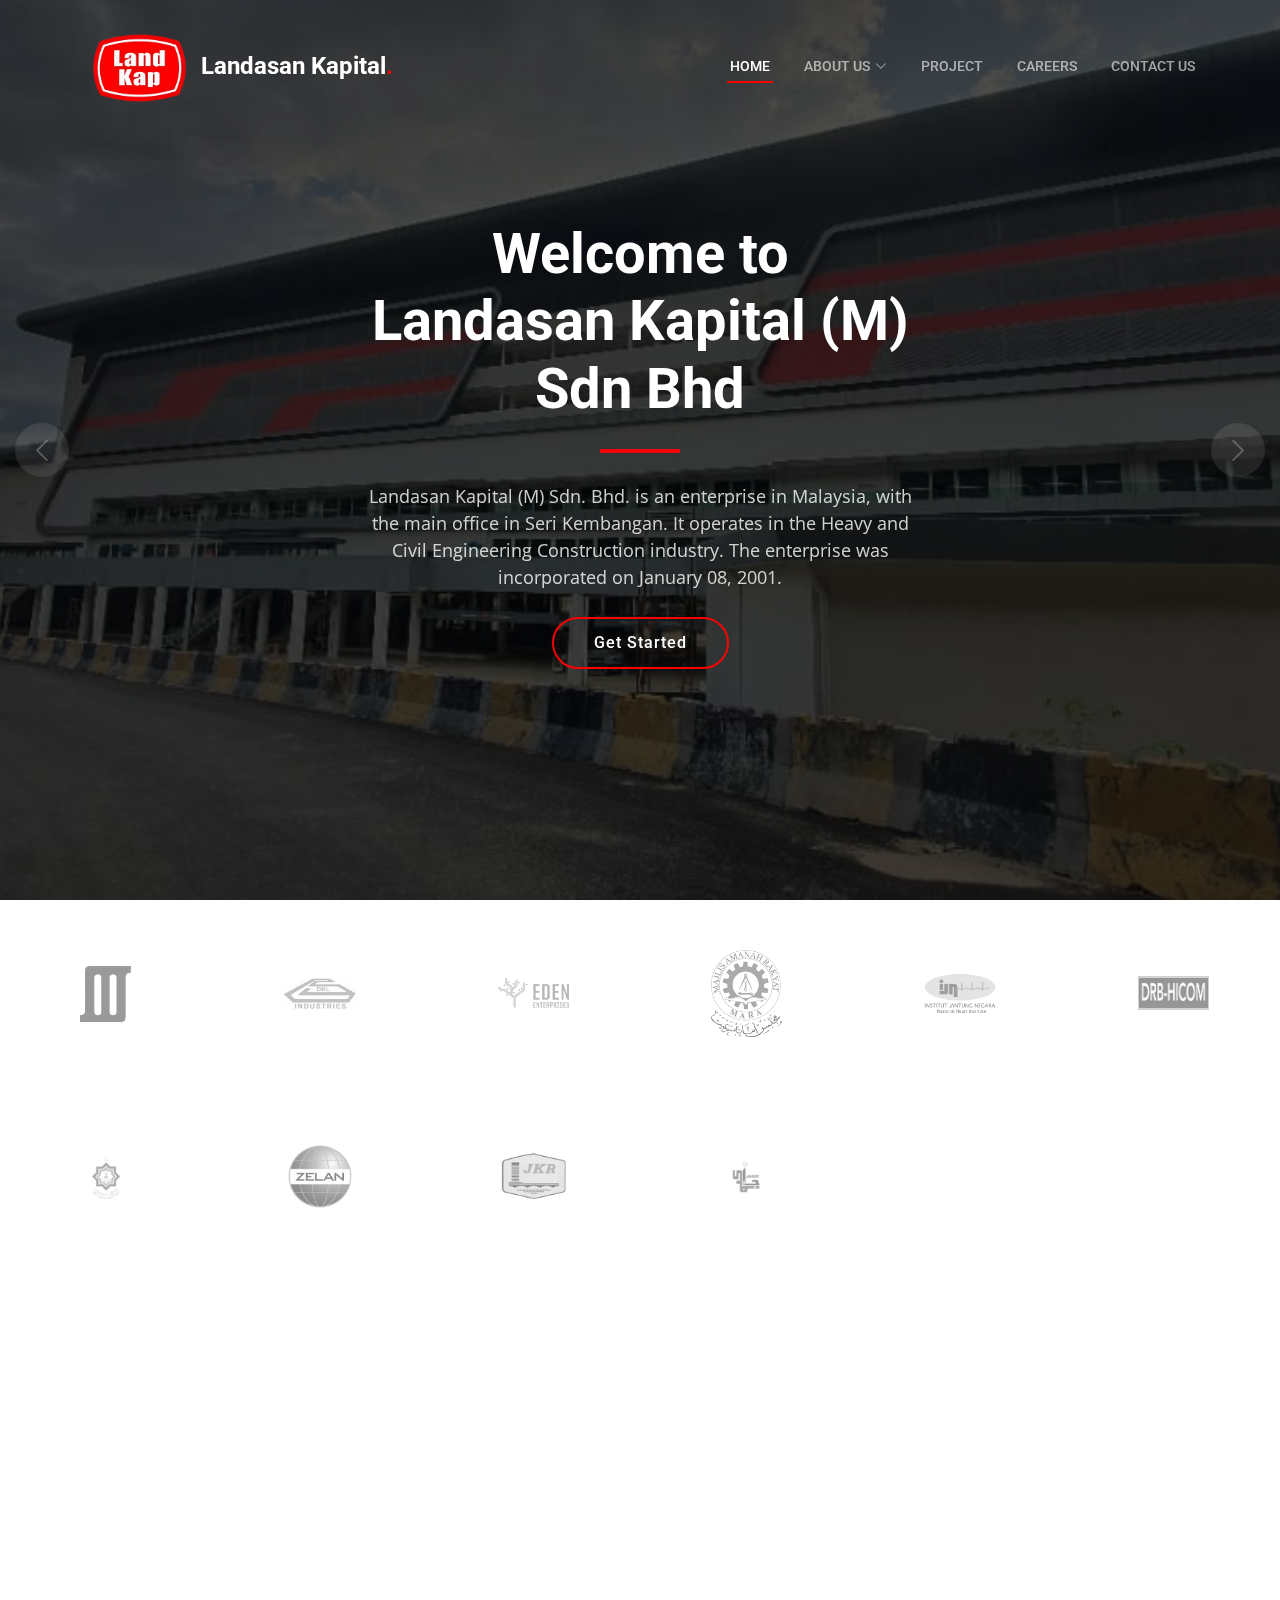
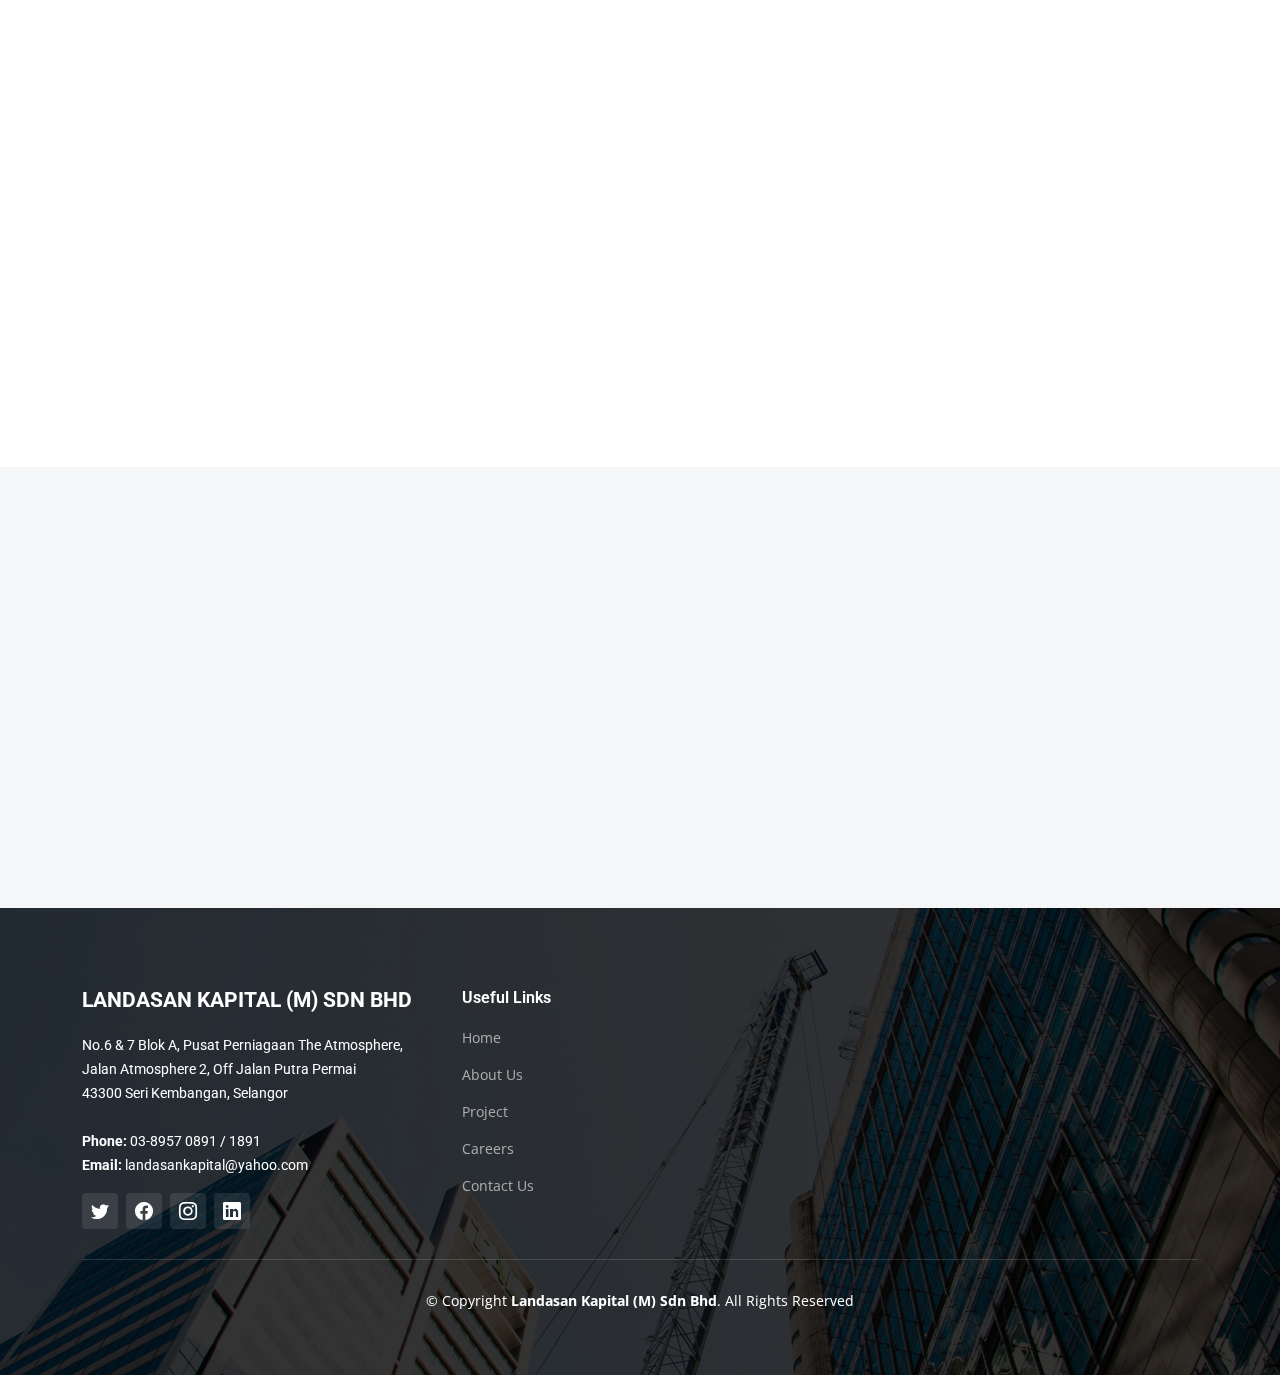
==== commit 6f18a941: "" ====
--- a/index.html
+++ b/index.html
@@ -111,13 +111,12 @@
     <div class="container-fluid aos-init aos-animate" data-aos="fade-up">
 
         <div class="row gy-4">
-
             <div class="col-xl-2 col-md-3 col-6 client-logo">
                 <img src="assets/img/clients/client-1.png" class="img-fluid" alt="">
             </div><!-- End Client Item -->
-
-            <div class="col-xl-2 col-md-3 col-6 client-logo">
-                <img src="assets/img/clients/client-2.png" class="img-fluid" alt="">
+            
+            <div class="col-xl-2 col-md-3 col-6 client-logo">
+                <img src="assets/img/clients/client-2.jpg" class="img-fluid" alt="">
             </div><!-- End Client Item -->
 
             <div class="col-xl-2 col-md-3 col-6 client-logo">
@@ -134,6 +133,22 @@
 
             <div class="col-xl-2 col-md-3 col-6 client-logo">
                 <img src="assets/img/clients/client-6.png" class="img-fluid" alt="">
+            </div><!-- End Client Item -->
+
+            <div class="col-xl-2 col-md-3 col-6 client-logo">
+                <img src="assets/img/clients/client-7.png" class="img-fluid" alt="">
+            </div><!-- End Client Item -->
+            
+            <div class="col-xl-2 col-md-3 col-6 client-logo">
+                <img src="assets/img/clients/client-8.png" class="img-fluid" alt="">
+            </div><!-- End Client Item -->
+            
+            <div class="col-xl-2 col-md-3 col-6 client-logo">
+                <img src="assets/img/clients/client-9.png" class="img-fluid" alt="">
+            </div><!-- End Client Item -->
+            
+            <div class="col-xl-2 col-md-3 col-6 client-logo">
+                <img src="assets/img/clients/client-10.png" class="img-fluid" alt="">
             </div><!-- End Client Item -->
 
         </div>
--- a/assets/css/main.css
+++ b/assets/css/main.css
@@ -1662,7 +1662,7 @@
 --------------------------------------------------------------*/
 .contact .info-item {
   box-shadow: 0 0 25px rgba(0, 0, 0, 0.08);
-  padding: 20px 0 30px 0;
+  padding: 20px 20px 30px 20px;
 }
 
 .contact .info-item i {
--- a/assets/css/custom.css
+++ b/assets/css/custom.css
@@ -36,4 +36,5 @@
     color: #fff;
     transition: 0.4s;
     border-radius: 5px;
+    margin-top: 10px;
 }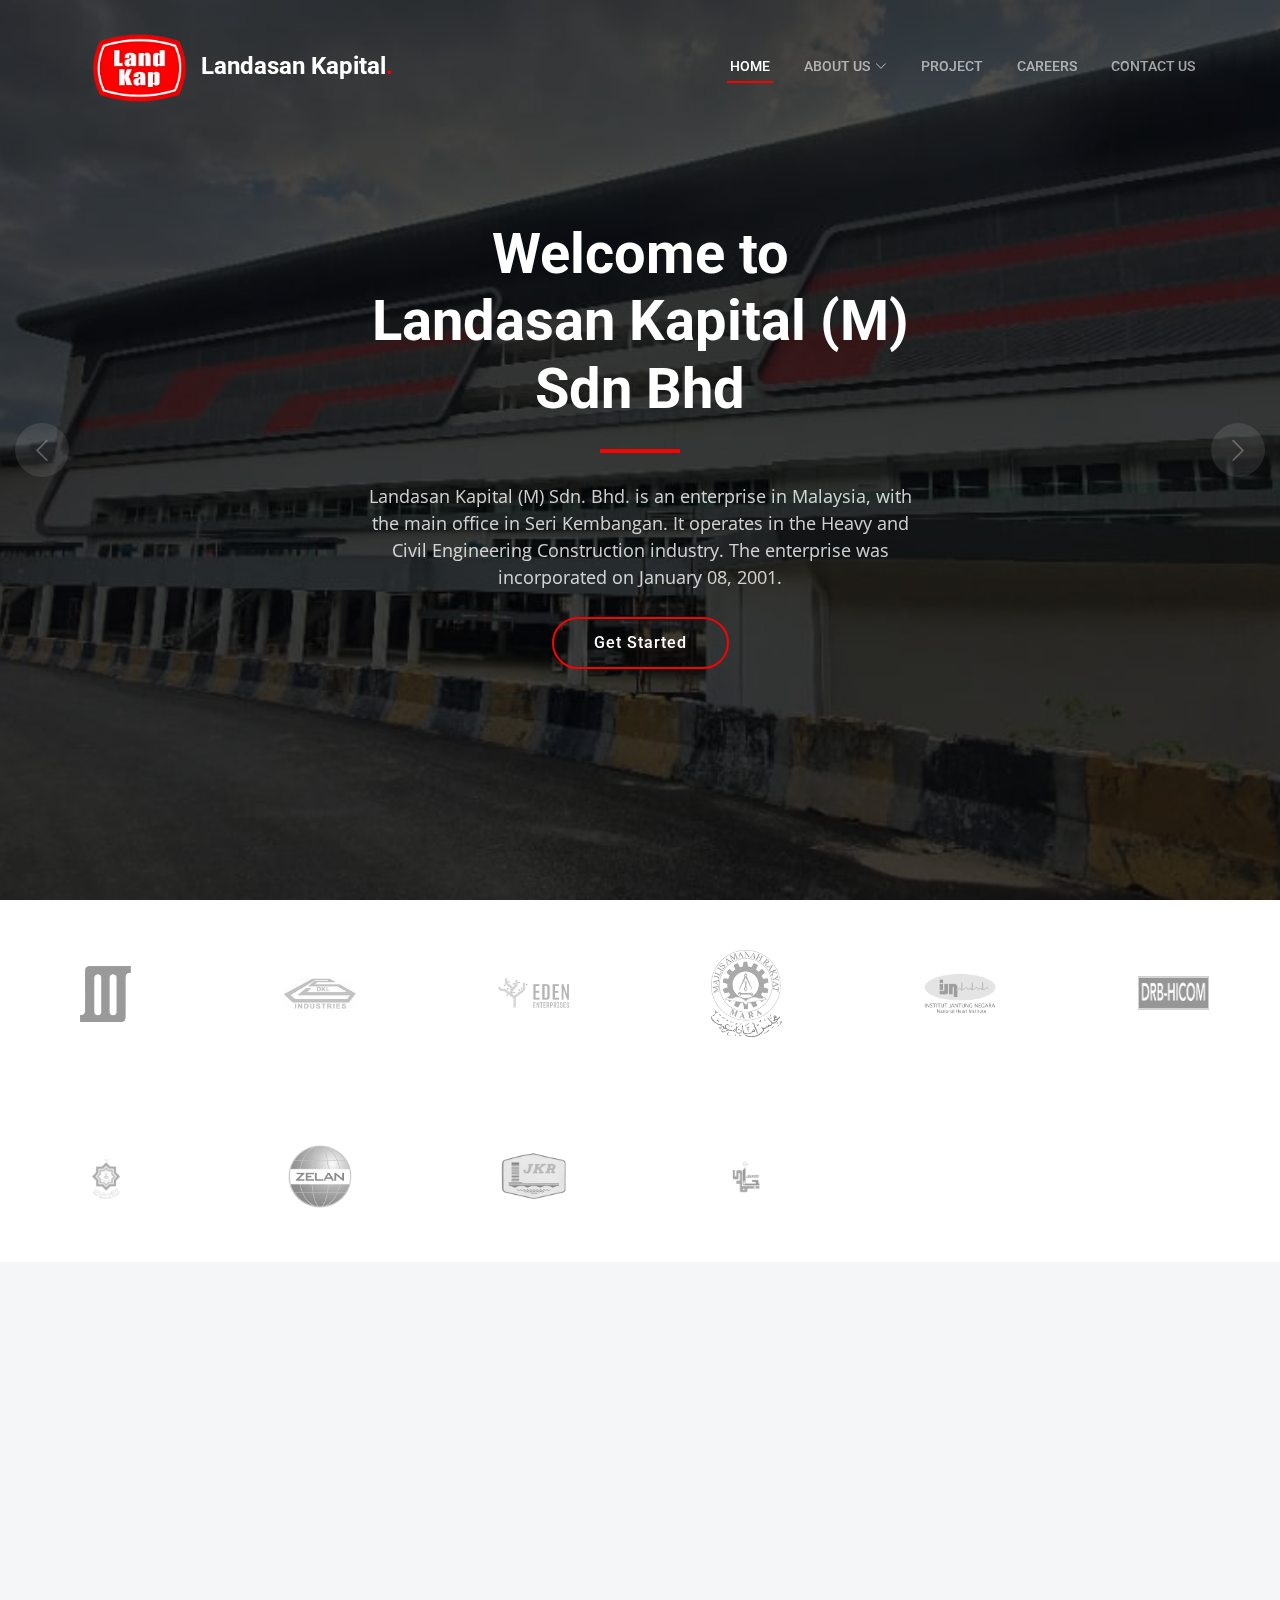
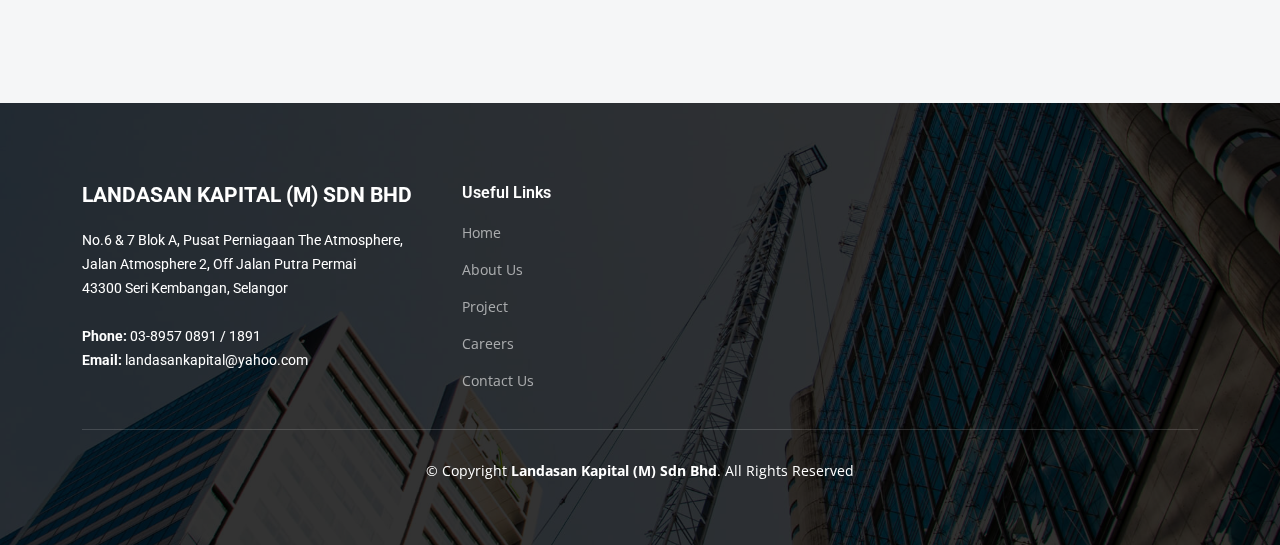
==== commit 3fbb7502: "" ====
--- a/index.html
+++ b/index.html
@@ -157,117 +157,7 @@
 
 </section>
 <main id="main">
-    <!-- ======= Recent Blog Posts Section ======= -->
-    <section id="recent-blog-posts" class="recent-blog-posts">
-        <div class="container" data-aos="fade-up"">
-
-
-
-            <div class=" section-header">
-                <h2>Recent Blog Posts</h2>
-                <p>In commodi voluptatem excepturi quaerat nihil error autem voluptate ut et officia consequuntu</p>
-            </div>
-
-            <div class="row gy-5">
-
-                <div class="col-xl-4 col-md-6" data-aos="fade-up" data-aos-delay="100">
-                    <div class="post-item position-relative h-100">
-
-                        <div class="post-img position-relative overflow-hidden">
-                            <img src="../assets/img/blog/blog-1.jpg" class="img-fluid" alt="">
-                            <span class="post-date">December 12</span>
-                        </div>
-
-                        <div class="post-content d-flex flex-column">
-
-                            <h3 class="post-title">Eum ad dolor et. Autem aut fugiat debitis</h3>
-
-                            <div class="meta d-flex align-items-center">
-                                <div class="d-flex align-items-center">
-                                    <i class="bi bi-person"></i> <span class="ps-2">Julia Parker</span>
-                                </div>
-                                <span class="px-3 text-black-50">/</span>
-                                <div class="d-flex align-items-center">
-                                    <i class="bi bi-folder2"></i> <span class="ps-2">Politics</span>
-                                </div>
-                            </div>
-
-                            <hr>
-
-                            <a href="blog-details.html" class="readmore stretched-link"><span>Read More</span><i class="bi bi-arrow-right"></i></a>
-
-                        </div>
-
-                    </div>
-                </div><!-- End post item -->
-
-                <div class="col-xl-4 col-md-6" data-aos="fade-up" data-aos-delay="200">
-                    <div class="post-item position-relative h-100">
-
-                        <div class="post-img position-relative overflow-hidden">
-                            <img src="../assets/img/blog/blog-2.jpg" class="img-fluid" alt="">
-                            <span class="post-date">July 17</span>
-                        </div>
-
-                        <div class="post-content d-flex flex-column">
-
-                            <h3 class="post-title">Et repellendus molestiae qui est sed omnis</h3>
-
-                            <div class="meta d-flex align-items-center">
-                                <div class="d-flex align-items-center">
-                                    <i class="bi bi-person"></i> <span class="ps-2">Mario Douglas</span>
-                                </div>
-                                <span class="px-3 text-black-50">/</span>
-                                <div class="d-flex align-items-center">
-                                    <i class="bi bi-folder2"></i> <span class="ps-2">Sports</span>
-                                </div>
-                            </div>
-
-                            <hr>
-
-                            <a href="blog-details.html" class="readmore stretched-link"><span>Read More</span><i class="bi bi-arrow-right"></i></a>
-
-                        </div>
-
-                    </div>
-                </div><!-- End post item -->
-
-                <div class="col-xl-4 col-md-6">
-                    <div class="post-item position-relative h-100" data-aos="fade-up" data-aos-delay="300">
-
-                        <div class="post-img position-relative overflow-hidden">
-                            <img src="../assets/img/blog/blog-3.jpg" class="img-fluid" alt="">
-                            <span class="post-date">September 05</span>
-                        </div>
-
-                        <div class="post-content d-flex flex-column">
-
-                            <h3 class="post-title">Quia assumenda est et veritati tirana ploder</h3>
-
-                            <div class="meta d-flex align-items-center">
-                                <div class="d-flex align-items-center">
-                                    <i class="bi bi-person"></i> <span class="ps-2">Lisa Hunter</span>
-                                </div>
-                                <span class="px-3 text-black-50">/</span>
-                                <div class="d-flex align-items-center">
-                                    <i class="bi bi-folder2"></i> <span class="ps-2">Economics</span>
-                                </div>
-                            </div>
-
-                            <hr>
-
-                            <a href="blog-details.html" class="readmore stretched-link"><span>Read More</span><i class="bi bi-arrow-right"></i></a>
-
-                        </div>
-
-                    </div>
-                </div><!-- End post item -->
-
-            </div>
-
-        </div>
-    </section>
-    <!-- End Recent Blog Posts Section -->
+   
     <!-- ======= Get Started Section ======= -->
     <section id="get-started" class="get-started section-bg">
         <div class="container">
@@ -308,10 +198,7 @@
                 <strong>Email:</strong> landasankapital@yahoo.com<br>
               </p>
               <div class="social-links d-flex mt-3">
-                <a href="#" class="d-flex align-items-center justify-content-center"><i class="bi bi-twitter"></i></a>
-                <a href="#" class="d-flex align-items-center justify-content-center"><i class="bi bi-facebook"></i></a>
-                <a href="#" class="d-flex align-items-center justify-content-center"><i class="bi bi-instagram"></i></a>
-                <a href="#" class="d-flex align-items-center justify-content-center"><i class="bi bi-linkedin"></i></a>
+                
               </div>
             </div>
           </div><!-- End footer info column-->
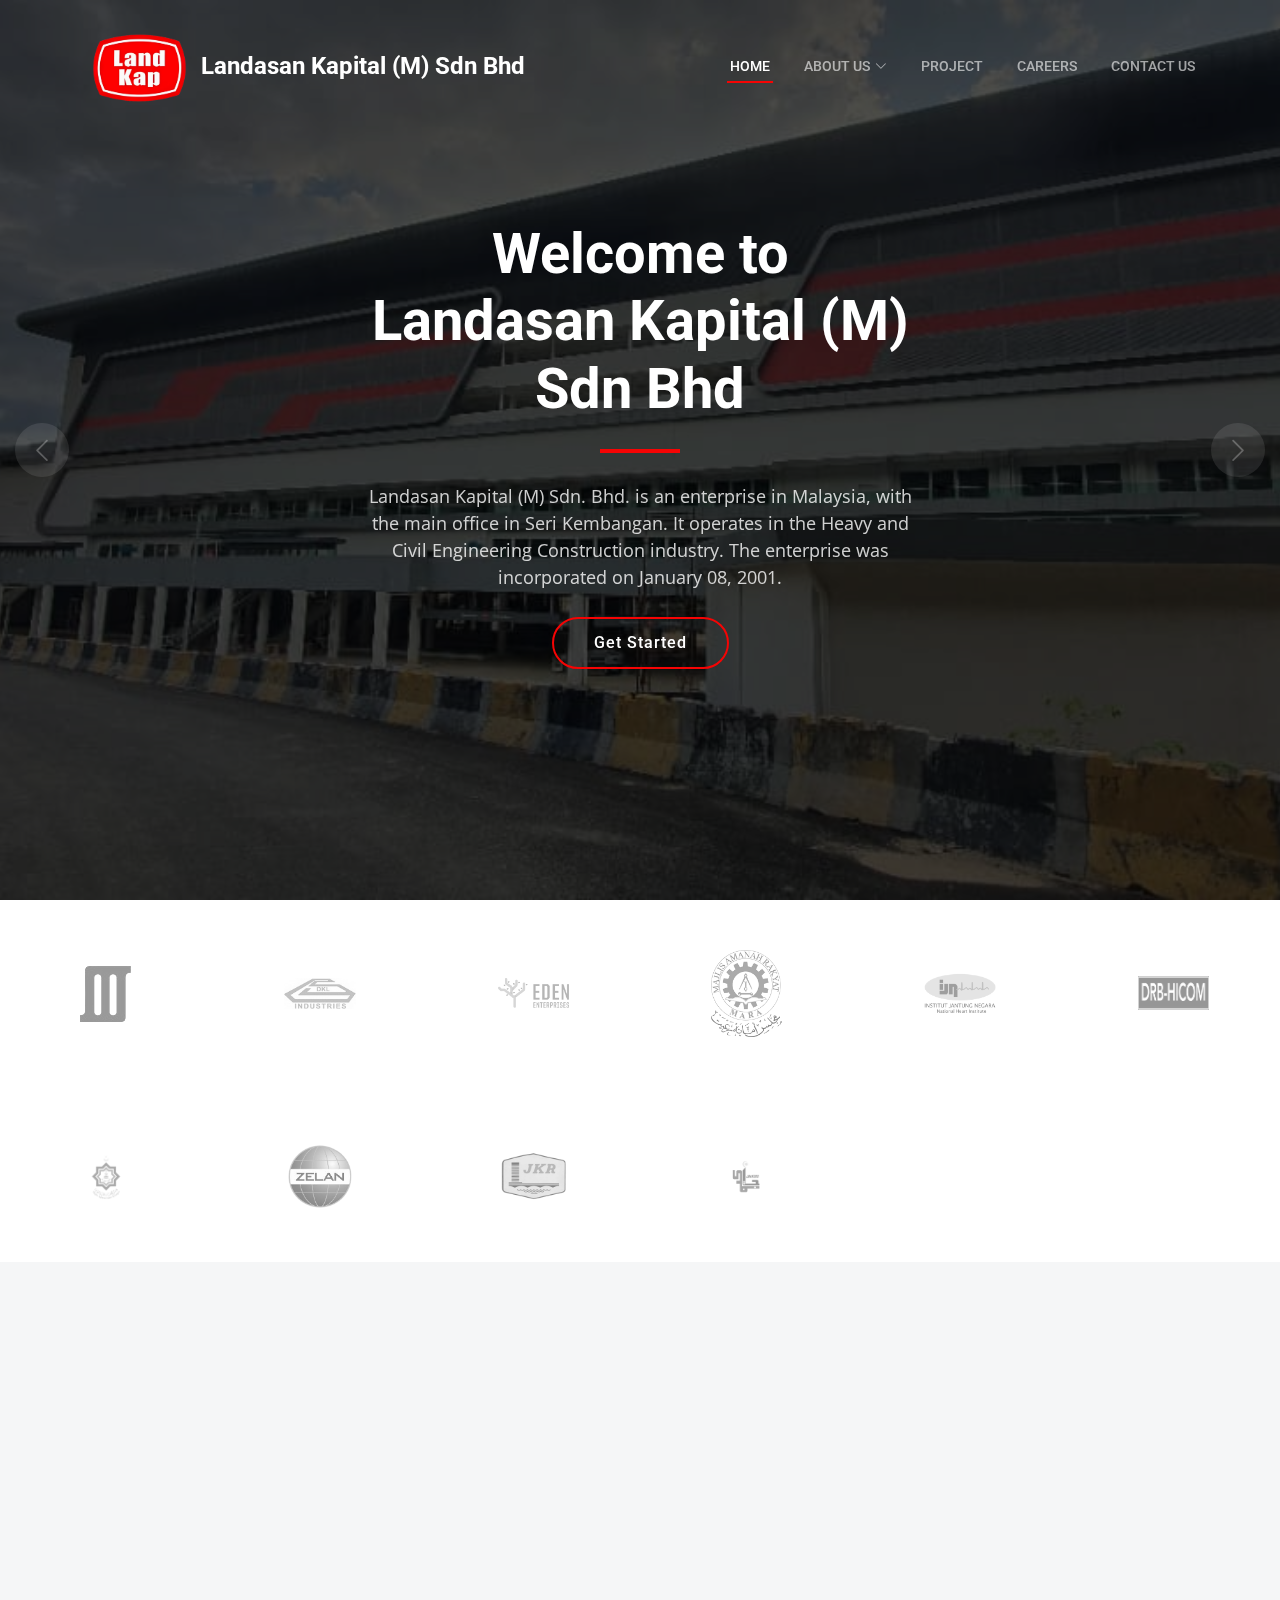
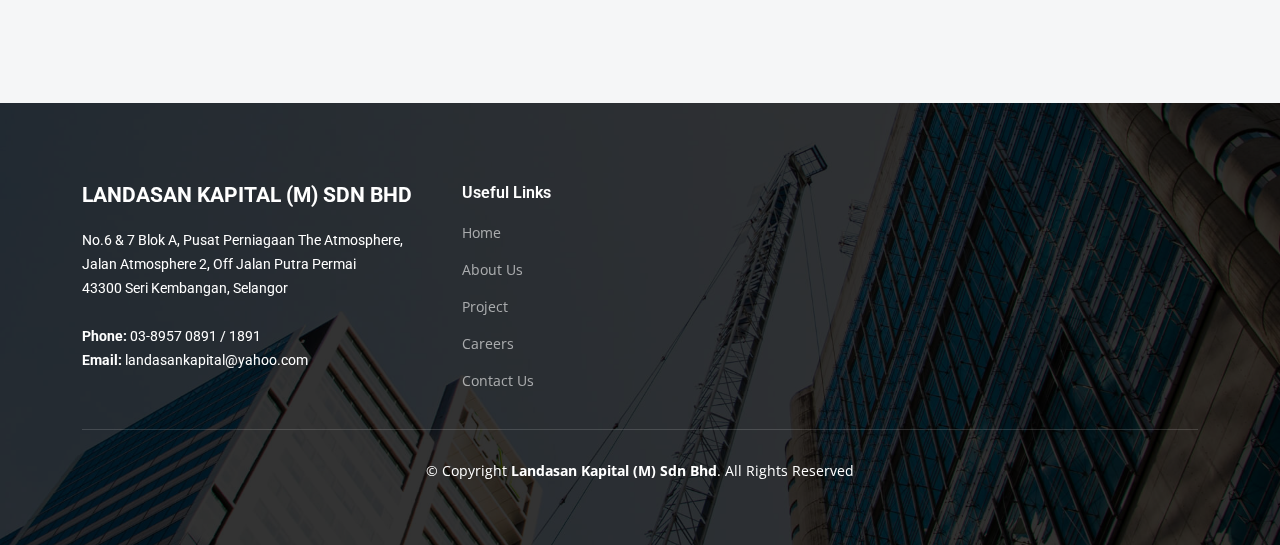
==== commit 27afea1b: "" ====
--- a/index.html
+++ b/index.html
@@ -47,7 +47,7 @@
                 <a href="index.html" class="logo d-flex align-items-center">
                     <!-- Uncomment the line below if you also wish to use an image logo -->
                     <img src="assets/img/landasan_Logo.png" alt=""> 
-                    <h1>Landasan Kapital<span>.</span></h1>
+                    <h1>Landasan Kapital (M) Sdn Bhd<span></span></h1>
                 </a>
 
                 <i class="mobile-nav-toggle mobile-nav-show bi bi-list"></i>
